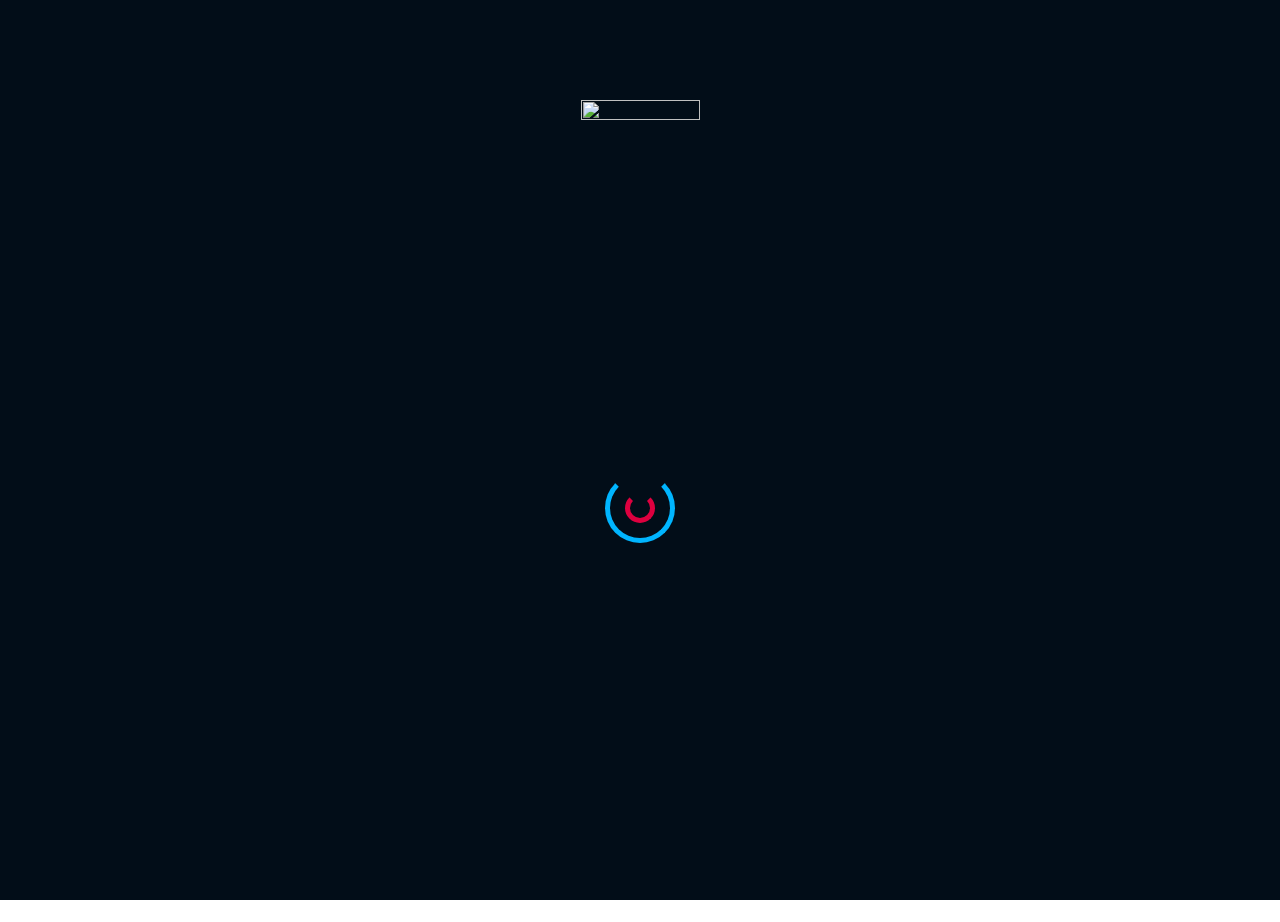
==== index.html @ 86ec6c30 "Font updated" ====
<!DOCTYPE html>
<html lang="en" class="no-js">
<head>
	<!-- Basic need -->
	<title>Midnight Blue</title>
	<meta charset="UTF-8">
	<meta name="description" content="">
	<meta name="keywords" content="">
	<meta name="author" content="">
	<link rel="profile" href="#">

    <!--Google Font-->
    <link rel="stylesheet" href='http://fonts.googleapis.com/css?family=Dosis:400,700,500|Nunito:300,400,600' />
	<!-- Mobile specific meta -->
	<meta name=viewport content="width=device-width, initial-scale=1">
	<meta name="format-detection" content="telephone-no">
	<!-- CSS files -->
	<link rel="stylesheet" href="css/plugins.css">
	<link rel="stylesheet" href="css/style.css">
	<style type="text/css">
		@font-face {
		  font-family: Dosis;
		  src: url('fonts/Dosis/Dosis-Regular.ttf') format('truetype');
		}
		body {
			font-family: Dosis;
		}
	</style>
</head>
<body>
<!--preloading-->
<div id="preloader">
    <img class="logo" src="images/logo1.svg" alt="" width="119" height="58">
    <div id="status">
        <span></span>
        <span></span>
    </div>
</div>
<!--end of preloading-->
<div class="page-single-2">
	<div class="container">
		<div class="row ipad-width">
			<div class="left-content">
				<a href="index.html"><img class="md-logo" src="images/logo1.svg" alt="" width="119" height="58"></a>
				<h1>Coming on Oct 01, 2020</h1>
				<div class="row">
					<div  class="col-md-6 col-sm-12 col-xs-12">
						<div class="coming-ct">
							<div id="clockdiv" class="time">
								<div class="it-time">
									<span style="color: white" id="days" class="days"></span><br>
									<p style="color: #00b5ff;font-weight: bold;font-family: 'Dosis';">days</p>
								</div>
								
								<div class="it-time">
									<span style="color: white" id="hours" class="hours"></span><br>		
									<p style="color: #00b5ff;font-weight: bold;font-family: 'Dosis';">hours</p>
								</div>
								<div class="it-time">
									<span style="color: white" id="minutes" class="minutes">				
									</span><br>	
									<p style="color: #00b5ff;font-weight: bold;font-family: 'Dosis';">Minutes</p>
								</div>
								<div class="it-time">
									<span style="color: white" id="seconds" class="seconds">							
									</span><br>
									<p style="color: #00b5ff;font-weight: bold;font-family: 'Dosis';">Seconds</p>
								</div>
							</div>	
						</div>
						<!-- <h3>Nofication me</h3>
						<form action="#">
							<input class="email" type="text" placeholder="Enter your email">
							<input class="redbtn" type="submit" placeholder="subscribe">
						</form> -->
					</div>
					<div class="col-md-6 col-sm-12 col-xs-12">
						<img class="cm-img" src="images/uploads/cm-img.png" alt="" >
					</div>
				</div>
				
			</div>
		</div>
	</div>
</div>
<script src="js/jquery.js"></script>
<script src="js/plugins.js"></script>
<script src="js/plugins2.js"></script>
<script src="js/custom.js"></script>
</body>
</html>
---- css/style.css ----
/* ---------------- TABLE OF CONTENT ----------------------
	-----------------------------------------------------------
	-----------------------------------------------------------


	0. FRAMEWORK

	1. BASE
	   1.1. BASE
	   1.2. TYPOGRAPHY

	2. COMPONENT
	   2.1. PLUGINS
	   2.2. COMMON
	   2.3. MODULES

	3. SKELETON
	   3.1. PAGE
	   3.2. HEADER
	   3.3. FOOTER


	-----------------------------------------------------------
	-----------------------------------------------------------
------------------- END TABLE OF CONTENT ------------------*/
/* I. FRAMEWORK
***********************/
/*!
 * Bootstrap v3.3.5 (http://getbootstrap.com)
 * Copyright 2011-2015 Twitter, Inc.
 * Licensed under MIT (https://github.com/twbs/bootstrap/blob/master/LICENSE)
 */
/*! Source: https://github.com/h5bp/html5-boilerplate/blob/master/src/css/main.css */
@media print {
  *,
  *:before,
  *:after {
    background: transparent !important;
    color: #000 !important;
    box-shadow: none !important;
    text-shadow: none !important;
  }
  a,
  a:visited {
    text-decoration: underline;
  }
  a[href]:after {
    content: " (" attr(href) ")";
  }
  abbr[title]:after {
    content: " (" attr(title) ")";
  }
  a[href^="#"]:after,
  a[href^="javascript:"]:after {
    content: "";
  }
  pre,
  blockquote {
    border: 1px solid #999;
    page-break-inside: avoid;
  }
  thead {
    display: table-header-group;
  }
  tr,
  img {
    page-break-inside: avoid;
  }
  img {
    max-width: 100% !important;
  }
  p,
  h2,
  h3 {
    orphans: 3;
    widows: 3;
  }
  h2,
  h3 {
    page-break-after: avoid;
  }
  .navbar {
    display: none;
  }
  .btn > .caret,
  .dropup > .btn > .caret {
    border-top-color: #000 !important;
  }
  .label {
    border: 1px solid #000;
  }
  .table {
    border-collapse: collapse !important;
  }
  .table td,
  .table th {
    background-color: #fff !important;
  }
  .table-bordered th,
  .table-bordered td {
    border: 1px solid #ddd !important;
  }
}
.container {
  margin-right: auto;
  margin-left: auto;
  padding-left: 15px;
  padding-right: 15px;
}
@media (min-width: 768px) {
  .container {
    width: 750px;
  }
}
@media (min-width: 992px) {
  .container {
    width: 970px;
  }
}
@media (min-width: 1200px) {
  .container {
    width: 1170px;
  }
}
.container-fluid {
  margin-right: auto;
  margin-left: auto;
  padding-left: 15px;
  padding-right: 15px;
}
.row {
  margin-left: -15px;
  margin-right: -15px;
}
.col-xs-1, .col-sm-1, .col-md-1, .col-lg-1, .col-xs-2, .col-sm-2, .col-md-2, .col-lg-2, .col-xs-3, .col-sm-3, .col-md-3, .col-lg-3, .col-xs-4, .col-sm-4, .col-md-4, .col-lg-4, .col-xs-5, .col-sm-5, .col-md-5, .col-lg-5, .col-xs-6, .col-sm-6, .col-md-6, .col-lg-6, .col-xs-7, .col-sm-7, .col-md-7, .col-lg-7, .col-xs-8, .col-sm-8, .col-md-8, .col-lg-8, .col-xs-9, .col-sm-9, .col-md-9, .col-lg-9, .col-xs-10, .col-sm-10, .col-md-10, .col-lg-10, .col-xs-11, .col-sm-11, .col-md-11, .col-lg-11, .col-xs-12, .col-sm-12, .col-md-12, .col-lg-12 {
  position: relative;
  min-height: 1px;
  padding-left: 15px;
  padding-right: 15px;
}
.col-xs-1, .col-xs-2, .col-xs-3, .col-xs-4, .col-xs-5, .col-xs-6, .col-xs-7, .col-xs-8, .col-xs-9, .col-xs-10, .col-xs-11, .col-xs-12 {
  float: left;
}
.col-xs-12 {
  width: 100%;
}
.col-xs-11 {
  width: 91.66666667%;
}
.col-xs-10 {
  width: 83.33333333%;
}
.col-xs-9 {
  width: 75%;
}
.col-xs-8 {
  width: 66.66666667%;
}
.col-xs-7 {
  width: 58.33333333%;
}
.col-xs-6 {
  width: 50%;
}
.col-xs-5 {
  width: 41.66666667%;
}
.col-xs-4 {
  width: 33.33333333%;
}
.col-xs-3 {
  width: 25%;
}
.col-xs-2 {
  width: 16.66666667%;
}
.col-xs-1 {
  width: 8.33333333%;
}
.col-xs-pull-12 {
  right: 100%;
}
.col-xs-pull-11 {
  right: 91.66666667%;
}
.col-xs-pull-10 {
  right: 83.33333333%;
}
.col-xs-pull-9 {
  right: 75%;
}
.col-xs-pull-8 {
  right: 66.66666667%;
}
.col-xs-pull-7 {
  right: 58.33333333%;
}
.col-xs-pull-6 {
  right: 50%;
}
.col-xs-pull-5 {
  right: 41.66666667%;
}
.col-xs-pull-4 {
  right: 33.33333333%;
}
.col-xs-pull-3 {
  right: 25%;
}
.col-xs-pull-2 {
  right: 16.66666667%;
}
.col-xs-pull-1 {
  right: 8.33333333%;
}
.col-xs-pull-0 {
  right: auto;
}
.col-xs-push-12 {
  left: 100%;
}
.col-xs-push-11 {
  left: 91.66666667%;
}
.col-xs-push-10 {
  left: 83.33333333%;
}
.col-xs-push-9 {
  left: 75%;
}
.col-xs-push-8 {
  left: 66.66666667%;
}
.col-xs-push-7 {
  left: 58.33333333%;
}
.col-xs-push-6 {
  left: 50%;
}
.col-xs-push-5 {
  left: 41.66666667%;
}
.col-xs-push-4 {
  left: 33.33333333%;
}
.col-xs-push-3 {
  left: 25%;
}
.col-xs-push-2 {
  left: 16.66666667%;
}
.col-xs-push-1 {
  left: 8.33333333%;
}
.col-xs-push-0 {
  left: auto;
}
.col-xs-offset-12 {
  margin-left: 100%;
}
.col-xs-offset-11 {
  margin-left: 91.66666667%;
}
.col-xs-offset-10 {
  margin-left: 83.33333333%;
}
.col-xs-offset-9 {
  margin-left: 75%;
}
.col-xs-offset-8 {
  margin-left: 66.66666667%;
}
.col-xs-offset-7 {
  margin-left: 58.33333333%;
}
.col-xs-offset-6 {
  margin-left: 50%;
}
.col-xs-offset-5 {
  margin-left: 41.66666667%;
}
.col-xs-offset-4 {
  margin-left: 33.33333333%;
}
.col-xs-offset-3 {
  margin-left: 25%;
}
.col-xs-offset-2 {
  margin-left: 16.66666667%;
}
.col-xs-offset-1 {
  margin-left: 8.33333333%;
}
.col-xs-offset-0 {
  margin-left: 0%;
}
@media (min-width: 768px) {
  .col-sm-1, .col-sm-2, .col-sm-3, .col-sm-4, .col-sm-5, .col-sm-6, .col-sm-7, .col-sm-8, .col-sm-9, .col-sm-10, .col-sm-11, .col-sm-12 {
    float: left;
  }
  .col-sm-12 {
    width: 100%;
  }
  .col-sm-11 {
    width: 91.66666667%;
  }
  .col-sm-10 {
    width: 83.33333333%;
  }
  .col-sm-9 {
    width: 75%;
  }
  .col-sm-8 {
    width: 66.66666667%;
  }
  .col-sm-7 {
    width: 58.33333333%;
  }
  .col-sm-6 {
    width: 50%;
  }
  .col-sm-5 {
    width: 41.66666667%;
  }
  .col-sm-4 {
    width: 33.33333333%;
  }
  .col-sm-3 {
    width: 25%;
  }
  .col-sm-2 {
    width: 16.66666667%;
  }
  .col-sm-1 {
    width: 8.33333333%;
  }
  .col-sm-pull-12 {
    right: 100%;
  }
  .col-sm-pull-11 {
    right: 91.66666667%;
  }
  .col-sm-pull-10 {
    right: 83.33333333%;
  }
  .col-sm-pull-9 {
    right: 75%;
  }
  .col-sm-pull-8 {
    right: 66.66666667%;
  }
  .col-sm-pull-7 {
    right: 58.33333333%;
  }
  .col-sm-pull-6 {
    right: 50%;
  }
  .col-sm-pull-5 {
    right: 41.66666667%;
  }
  .col-sm-pull-4 {
    right: 33.33333333%;
  }
  .col-sm-pull-3 {
    right: 25%;
  }
  .col-sm-pull-2 {
    right: 16.66666667%;
  }
  .col-sm-pull-1 {
    right: 8.33333333%;
  }
  .col-sm-pull-0 {
    right: auto;
  }
  .col-sm-push-12 {
    left: 100%;
  }
  .col-sm-push-11 {
    left: 91.66666667%;
  }
  .col-sm-push-10 {
    left: 83.33333333%;
  }
  .col-sm-push-9 {
    left: 75%;
  }
  .col-sm-push-8 {
    left: 66.66666667%;
  }
  .col-sm-push-7 {
    left: 58.33333333%;
  }
  .col-sm-push-6 {
    left: 50%;
  }
  .col-sm-push-5 {
    left: 41.66666667%;
  }
  .col-sm-push-4 {
    left: 33.33333333%;
  }
  .col-sm-push-3 {
    left: 25%;
  }
  .col-sm-push-2 {
    left: 16.66666667%;
  }
  .col-sm-push-1 {
    left: 8.33333333%;
  }
  .col-sm-push-0 {
    left: auto;
  }
  .col-sm-offset-12 {
    margin-left: 100%;
  }
  .col-sm-offset-11 {
    margin-left: 91.66666667%;
  }
  .col-sm-offset-10 {
    margin-left: 83.33333333%;
  }
  .col-sm-offset-9 {
    margin-left: 75%;
  }
  .col-sm-offset-8 {
    margin-left: 66.66666667%;
  }
  .col-sm-offset-7 {
    margin-left: 58.33333333%;
  }
  .col-sm-offset-6 {
    margin-left: 50%;
  }
  .col-sm-offset-5 {
    margin-left: 41.66666667%;
  }
  .col-sm-offset-4 {
    margin-left: 33.33333333%;
  }
  .col-sm-offset-3 {
    margin-left: 25%;
  }
  .col-sm-offset-2 {
    margin-left: 16.66666667%;
  }
  .col-sm-offset-1 {
    margin-left: 8.33333333%;
  }
  .col-sm-offset-0 {
    margin-left: 0%;
  }
}
@media (min-width: 992px) {
  .col-md-1, .col-md-2, .col-md-3, .col-md-4, .col-md-5, .col-md-6, .col-md-7, .col-md-8, .col-md-9, .col-md-10, .col-md-11, .col-md-12 {
    float: left;
  }
  .col-md-12 {
    width: 100%;
  }
  .col-md-11 {
    width: 91.66666667%;
  }
  .col-md-10 {
    width: 83.33333333%;
  }
  .col-md-9 {
    width: 75%;
  }
  .col-md-8 {
    width: 66.66666667%;
  }
  .col-md-7 {
    width: 58.33333333%;
  }
  .col-md-6 {
    width: 50%;
  }
  .col-md-5 {
    width: 41.66666667%;
  }
  .col-md-4 {
    width: 33.33333333%;
  }
  .col-md-3 {
    width: 25%;
  }
  .col-md-2 {
    width: 16.66666667%;
  }
  .col-md-1 {
    width: 8.33333333%;
  }
  .col-md-pull-12 {
    right: 100%;
  }
  .col-md-pull-11 {
    right: 91.66666667%;
  }
  .col-md-pull-10 {
    right: 83.33333333%;
  }
  .col-md-pull-9 {
    right: 75%;
  }
  .col-md-pull-8 {
    right: 66.66666667%;
  }
  .col-md-pull-7 {
    right: 58.33333333%;
  }
  .col-md-pull-6 {
    right: 50%;
  }
  .col-md-pull-5 {
    right: 41.66666667%;
  }
  .col-md-pull-4 {
    right: 33.33333333%;
  }
  .col-md-pull-3 {
    right: 25%;
  }
  .col-md-pull-2 {
    right: 16.66666667%;
  }
  .col-md-pull-1 {
    right: 8.33333333%;
  }
  .col-md-pull-0 {
    right: auto;
  }
  .col-md-push-12 {
    left: 100%;
  }
  .col-md-push-11 {
    left: 91.66666667%;
  }
  .col-md-push-10 {
    left: 83.33333333%;
  }
  .col-md-push-9 {
    left: 75%;
  }
  .col-md-push-8 {
    left: 66.66666667%;
  }
  .col-md-push-7 {
    left: 58.33333333%;
  }
  .col-md-push-6 {
    left: 50%;
  }
  .col-md-push-5 {
    left: 41.66666667%;
  }
  .col-md-push-4 {
    left: 33.33333333%;
  }
  .col-md-push-3 {
    left: 25%;
  }
  .col-md-push-2 {
    left: 16.66666667%;
  }
  .col-md-push-1 {
    left: 8.33333333%;
  }
  .col-md-push-0 {
    left: auto;
  }
  .col-md-offset-12 {
    margin-left: 100%;
  }
  .col-md-offset-11 {
    margin-left: 91.66666667%;
  }
  .col-md-offset-10 {
    margin-left: 83.33333333%;
  }
  .col-md-offset-9 {
    margin-left: 75%;
  }
  .col-md-offset-8 {
    margin-left: 66.66666667%;
  }
  .col-md-offset-7 {
    margin-left: 58.33333333%;
  }
  .col-md-offset-6 {
    margin-left: 50%;
  }
  .col-md-offset-5 {
    margin-left: 41.66666667%;
  }
  .col-md-offset-4 {
    margin-left: 33.33333333%;
  }
  .col-md-offset-3 {
    margin-left: 25%;
  }
  .col-md-offset-2 {
    margin-left: 16.66666667%;
  }
  .col-md-offset-1 {
    margin-left: 8.33333333%;
  }
  .col-md-offset-0 {
    margin-left: 0%;
  }
}
@media (min-width: 1200px) {
  .col-lg-1, .col-lg-2, .col-lg-3, .col-lg-4, .col-lg-5, .col-lg-6, .col-lg-7, .col-lg-8, .col-lg-9, .col-lg-10, .col-lg-11, .col-lg-12 {
    float: left;
  }
  .col-lg-12 {
    width: 100%;
  }
  .col-lg-11 {
    width: 91.66666667%;
  }
  .col-lg-10 {
    width: 83.33333333%;
  }
  .col-lg-9 {
    width: 75%;
  }
  .col-lg-8 {
    width: 66.66666667%;
  }
  .col-lg-7 {
    width: 58.33333333%;
  }
  .col-lg-6 {
    width: 50%;
  }
  .col-lg-5 {
    width: 41.66666667%;
  }
  .col-lg-4 {
    width: 33.33333333%;
  }
  .col-lg-3 {
    width: 25%;
  }
  .col-lg-2 {
    width: 16.66666667%;
  }
  .col-lg-1 {
    width: 8.33333333%;
  }
  .col-lg-pull-12 {
    right: 100%;
  }
  .col-lg-pull-11 {
    right: 91.66666667%;
  }
  .col-lg-pull-10 {
    right: 83.33333333%;
  }
  .col-lg-pull-9 {
    right: 75%;
  }
  .col-lg-pull-8 {
    right: 66.66666667%;
  }
  .col-lg-pull-7 {
    right: 58.33333333%;
  }
  .col-lg-pull-6 {
    right: 50%;
  }
  .col-lg-pull-5 {
    right: 41.66666667%;
  }
  .col-lg-pull-4 {
    right: 33.33333333%;
  }
  .col-lg-pull-3 {
    right: 25%;
  }
  .col-lg-pull-2 {
    right: 16.66666667%;
  }
  .col-lg-pull-1 {
    right: 8.33333333%;
  }
  .col-lg-pull-0 {
    right: auto;
  }
  .col-lg-push-12 {
    left: 100%;
  }
  .col-lg-push-11 {
    left: 91.66666667%;
  }
  .col-lg-push-10 {
    left: 83.33333333%;
  }
  .col-lg-push-9 {
    left: 75%;
  }
  .col-lg-push-8 {
    left: 66.66666667%;
  }
  .col-lg-push-7 {
    left: 58.33333333%;
  }
  .col-lg-push-6 {
    left: 50%;
  }
  .col-lg-push-5 {
    left: 41.66666667%;
  }
  .col-lg-push-4 {
    left: 33.33333333%;
  }
  .col-lg-push-3 {
    left: 25%;
  }
  .col-lg-push-2 {
    left: 16.66666667%;
  }
  .col-lg-push-1 {
    left: 8.33333333%;
  }
  .col-lg-push-0 {
    left: auto;
  }
  .col-lg-offset-12 {
    margin-left: 100%;
  }
  .col-lg-offset-11 {
    margin-left: 91.66666667%;
  }
  .col-lg-offset-10 {
    margin-left: 83.33333333%;
  }
  .col-lg-offset-9 {
    margin-left: 75%;
  }
  .col-lg-offset-8 {
    margin-left: 66.66666667%;
  }
  .col-lg-offset-7 {
    margin-left: 58.33333333%;
  }
  .col-lg-offset-6 {
    margin-left: 50%;
  }
  .col-lg-offset-5 {
    margin-left: 41.66666667%;
  }
  .col-lg-offset-4 {
    margin-left: 33.33333333%;
  }
  .col-lg-offset-3 {
    margin-left: 25%;
  }
  .col-lg-offset-2 {
    margin-left: 16.66666667%;
  }
  .col-lg-offset-1 {
    margin-left: 8.33333333%;
  }
  .col-lg-offset-0 {
    margin-left: 0%;
  }
}
table {
  background-color: transparent;
}
caption {
  padding-top: 8px;
  padding-bottom: 8px;
  color: #777777;
  text-align: left;
}
th {
  text-align: left;
}
.table {
  width: 100%;
  max-width: 100%;
  margin-bottom: 20px;
}
.table > thead > tr > th,
.table > tbody > tr > th,
.table > tfoot > tr > th,
.table > thead > tr > td,
.table > tbody > tr > td,
.table > tfoot > tr > td {
  padding: 8px;
  line-height: 1.42857143;
  vertical-align: top;
  border-top: 1px solid #ddd;
}
.table > thead > tr > th {
  vertical-align: bottom;
  border-bottom: 2px solid #ddd;
}
.table > caption + thead > tr:first-child > th,
.table > colgroup + thead > tr:first-child > th,
.table > thead:first-child > tr:first-child > th,
.table > caption + thead > tr:first-child > td,
.table > colgroup + thead > tr:first-child > td,
.table > thead:first-child > tr:first-child > td {
  border-top: 0;
}
.table > tbody + tbody {
  border-top: 2px solid #ddd;
}
.table .table {
  background-color: #06121e;
}
.table-condensed > thead > tr > th,
.table-condensed > tbody > tr > th,
.table-condensed > tfoot > tr > th,
.table-condensed > thead > tr > td,
.table-condensed > tbody > tr > td,
.table-condensed > tfoot > tr > td {
  padding: 5px;
}
.table-bordered {
  border: 1px solid #ddd;
}
.table-bordered > thead > tr > th,
.table-bordered > tbody > tr > th,
.table-bordered > tfoot > tr > th,
.table-bordered > thead > tr > td,
.table-bordered > tbody > tr > td,
.table-bordered > tfoot > tr > td {
  border: 1px solid #ddd;
}
.table-bordered > thead > tr > th,
.table-bordered > thead > tr > td {
  border-bottom-width: 2px;
}
.table-striped > tbody > tr:nth-of-type(odd) {
  background-color: #f9f9f9;
}
.table-hover > tbody > tr:hover {
  background-color: #f5f5f5;
}
table col[class*="col-"] {
  position: static;
  float: none;
  display: table-column;
}
table td[class*="col-"],
table th[class*="col-"] {
  position: static;
  float: none;
  display: table-cell;
}
.table > thead > tr > td.active,
.table > tbody > tr > td.active,
.table > tfoot > tr > td.active,
.table > thead > tr > th.active,
.table > tbody > tr > th.active,
.table > tfoot > tr > th.active,
.table > thead > tr.active > td,
.table > tbody > tr.active > td,
.table > tfoot > tr.active > td,
.table > thead > tr.active > th,
.table > tbody > tr.active > th,
.table > tfoot > tr.active > th {
  background-color: #f5f5f5;
}
.table-hover > tbody > tr > td.active:hover,
.table-hover > tbody > tr > th.active:hover,
.table-hover > tbody > tr.active:hover > td,
.table-hover > tbody > tr:hover > .active,
.table-hover > tbody > tr.active:hover > th {
  background-color: #e8e8e8;
}
.table > thead > tr > td.success,
.table > tbody > tr > td.success,
.table > tfoot > tr > td.success,
.table > thead > tr > th.success,
.table > tbody > tr > th.success,
.table > tfoot > tr > th.success,
.table > thead > tr.success > td,
.table > tbody > tr.success > td,
.table > tfoot > tr.success > td,
.table > thead > tr.success > th,
.table > tbody > tr.success > th,
.table > tfoot > tr.success > th {
  background-color: #dff0d8;
}
.table-hover > tbody > tr > td.success:hover,
.table-hover > tbody > tr > th.success:hover,
.table-hover > tbody > tr.success:hover > td,
.table-hover > tbody > tr:hover > .success,
.table-hover > tbody > tr.success:hover > th {
  background-color: #d0e9c6;
}
.table > thead > tr > td.info,
.table > tbody > tr > td.info,
.table > tfoot > tr > td.info,
.table > thead > tr > th.info,
.table > tbody > tr > th.info,
.table > tfoot > tr > th.info,
.table > thead > tr.info > td,
.table > tbody > tr.info > td,
.table > tfoot > tr.info > td,
.table > thead > tr.info > th,
.table > tbody > tr.info > th,
.table > tfoot > tr.info > th {
  background-color: #d9edf7;
}
.table-hover > tbody > tr > td.info:hover,
.table-hover > tbody > tr > th.info:hover,
.table-hover > tbody > tr.info:hover > td,
.table-hover > tbody > tr:hover > .info,
.table-hover > tbody > tr.info:hover > th {
  background-color: #c4e3f3;
}
.table > thead > tr > td.warning,
.table > tbody > tr > td.warning,
.table > tfoot > tr > td.warning,
.table > thead > tr > th.warning,
.table > tbody > tr > th.warning,
.table > tfoot > tr > th.warning,
.table > thead > tr.warning > td,
.table > tbody > tr.warning > td,
.table > tfoot > tr.warning > td,
.table > thead > tr.warning > th,
.table > tbody > tr.warning > th,
.table > tfoot > tr.warning > th {
  background-color: #fcf8e3;
}
.table-hover > tbody > tr > td.warning:hover,
.table-hover > tbody > tr > th.warning:hover,
.table-hover > tbody > tr.warning:hover > td,
.table-hover > tbody > tr:hover > .warning,
.table-hover > tbody > tr.warning:hover > th {
  background-color: #faf2cc;
}
.table > thead > tr > td.danger,
.table > tbody > tr > td.danger,
.table > tfoot > tr > td.danger,
.table > thead > tr > th.danger,
.table > tbody > tr > th.danger,
.table > tfoot > tr > th.danger,
.table > thead > tr.danger > td,
.table > tbody > tr.danger > td,
.table > tfoot > tr.danger > td,
.table > thead > tr.danger > th,
.table > tbody > tr.danger > th,
.table > tfoot > tr.danger > th {
  background-color: #f2dede;
}
.table-hover > tbody > tr > td.danger:hover,
.table-hover > tbody > tr > th.danger:hover,
.table-hover > tbody > tr.danger:hover > td,
.table-hover > tbody > tr:hover > .danger,
.table-hover > tbody > tr.danger:hover > th {
  background-color: #ebcccc;
}
.table-responsive {
  overflow-x: auto;
  min-height: 0.01%;
}
@media screen and (max-width: 767px) {
  .table-responsive {
    width: 100%;
    margin-bottom: 15px;
    overflow-y: hidden;
    -ms-overflow-style: -ms-autohiding-scrollbar;
    border: 1px solid #ddd;
  }
  .table-responsive > .table {
    margin-bottom: 0;
  }
  .table-responsive > .table > thead > tr > th,
  .table-responsive > .table > tbody > tr > th,
  .table-responsive > .table > tfoot > tr > th,
  .table-responsive > .table > thead > tr > td,
  .table-responsive > .table > tbody > tr > td,
  .table-responsive > .table > tfoot > tr > td {
    white-space: nowrap;
  }
  .table-responsive > .table-bordered {
    border: 0;
  }
  .table-responsive > .table-bordered > thead > tr > th:first-child,
  .table-responsive > .table-bordered > tbody > tr > th:first-child,
  .table-responsive > .table-bordered > tfoot > tr > th:first-child,
  .table-responsive > .table-bordered > thead > tr > td:first-child,
  .table-responsive > .table-bordered > tbody > tr > td:first-child,
  .table-responsive > .table-bordered > tfoot > tr > td:first-child {
    border-left: 0;
  }
  .table-responsive > .table-bordered > thead > tr > th:last-child,
  .table-responsive > .table-bordered > tbody > tr > th:last-child,
  .table-responsive > .table-bordered > tfoot > tr > th:last-child,
  .table-responsive > .table-bordered > thead > tr > td:last-child,
  .table-responsive > .table-bordered > tbody > tr > td:last-child,
  .table-responsive > .table-bordered > tfoot > tr > td:last-child {
    border-right: 0;
  }
  .table-responsive > .table-bordered > tbody > tr:last-child > th,
  .table-responsive > .table-bordered > tfoot > tr:last-child > th,
  .table-responsive > .table-bordered > tbody > tr:last-child > td,
  .table-responsive > .table-bordered > tfoot > tr:last-child > td {
    border-bottom: 0;
  }
}
fieldset {
  padding: 0;
  margin: 0;
  border: 0;
  min-width: 0;
}
legend {
  display: block;
  width: 100%;
  padding: 0;
  margin-bottom: 20px;
  font-size: 21px;
  line-height: inherit;
  color: #333333;
  border: 0;
  border-bottom: 1px solid #e5e5e5;
}
label {
  display: inline-block;
  max-width: 100%;
  margin-bottom: 5px;
  font-weight: bold;
}
input[type="search"] {
  -ms-box-sizing: border-box;
  -moz-box-sizing: border-box;
  -webkit-box-sizing: border-box;
  box-sizing: border-box;
}
input[type="radio"],
input[type="checkbox"] {
  margin: 4px 0 0;
  margin-top: 1px \9;
  line-height: normal;
}
input[type="file"] {
  display: block;
}
input[type="range"] {
  display: block;
  width: 100%;
}
select[multiple],
select[size] {
  height: auto;
}
input[type="file"]:focus,
input[type="radio"]:focus,
input[type="checkbox"]:focus {
  outline: thin dotted;
  outline: 5px auto -webkit-focus-ring-color;
  outline-offset: -2px;
}
output {
  display: block;
  padding-top: 7px;
  font-size: 14px;
  line-height: 1.42857143;
  color: #555555;
}
select,
textarea,
input[type="text"],
input[type="password"],
input[type="datetime"],
input[type="datetime-local"],
input[type="date"],
input[type="month"],
input[type="time"],
input[type="week"],
input[type="number"],
input[type="email"],
input[type="url"],
input[type="search"],
input[type="tel"],
input[type="color"],
.form-control {
  display: block;
  width: 100%;
  height: 34px;
  padding: 6px 12px;
  font-size: 14px;
  line-height: 1.42857143;
  color: #555555;
  background-color: #fff;
  background-image: none;
  border: 1px solid #aaa;
  -webkit-transition: border-color ease-in-out .15s, box-shadow ease-in-out .15s;
  -o-transition: border-color ease-in-out .15s, box-shadow ease-in-out .15s;
  transition: border-color ease-in-out .15s, box-shadow ease-in-out .15s;
  -webkit-transition: border-color ease-in-out .15s, box-shadow ease-in-out .15s 0.3s ease-out;
  -moz-transition: border-color ease-in-out .15s, box-shadow ease-in-out .15s 0.3s ease-out;
  -o-transition: border-color ease-in-out .15s, box-shadow ease-in-out .15s 0.3s ease-out;
  transition: border-color ease-in-out .15s, box-shadow ease-in-out .15s 0.3s ease-out;
}
select:focus,
textarea:focus,
input[type="text"]:focus,
input[type="password"]:focus,
input[type="datetime"]:focus,
input[type="datetime-local"]:focus,
input[type="date"]:focus,
input[type="month"]:focus,
input[type="time"]:focus,
input[type="week"]:focus,
input[type="number"]:focus,
input[type="email"]:focus,
input[type="url"]:focus,
input[type="search"]:focus,
input[type="tel"]:focus,
input[type="color"]:focus,
.form-control:focus {
  border-color: #66afe9;
  outline: 0;
}
select::-moz-placeholder,
textarea::-moz-placeholder,
input[type="text"]::-moz-placeholder,
input[type="password"]::-moz-placeholder,
input[type="datetime"]::-moz-placeholder,
input[type="datetime-local"]::-moz-placeholder,
input[type="date"]::-moz-placeholder,
input[type="month"]::-moz-placeholder,
input[type="time"]::-moz-placeholder,
input[type="week"]::-moz-placeholder,
input[type="number"]::-moz-placeholder,
input[type="email"]::-moz-placeholder,
input[type="url"]::-moz-placeholder,
input[type="search"]::-moz-placeholder,
input[type="tel"]::-moz-placeholder,
input[type="color"]::-moz-placeholder,
.form-control::-moz-placeholder {
  color: #999;
  opacity: 1;
}
select:-ms-input-placeholder,
textarea:-ms-input-placeholder,
input[type="text"]:-ms-input-placeholder,
input[type="password"]:-ms-input-placeholder,
input[type="datetime"]:-ms-input-placeholder,
input[type="datetime-local"]:-ms-input-placeholder,
input[type="date"]:-ms-input-placeholder,
input[type="month"]:-ms-input-placeholder,
input[type="time"]:-ms-input-placeholder,
input[type="week"]:-ms-input-placeholder,
input[type="number"]:-ms-input-placeholder,
input[type="email"]:-ms-input-placeholder,
input[type="url"]:-ms-input-placeholder,
input[type="search"]:-ms-input-placeholder,
input[type="tel"]:-ms-input-placeholder,
input[type="color"]:-ms-input-placeholder,
.form-control:-ms-input-placeholder {
  color: #999;
}
select::-webkit-input-placeholder,
textarea::-webkit-input-placeholder,
input[type="text"]::-webkit-input-placeholder,
input[type="password"]::-webkit-input-placeholder,
input[type="datetime"]::-webkit-input-placeholder,
input[type="datetime-local"]::-webkit-input-placeholder,
input[type="date"]::-webkit-input-placeholder,
input[type="month"]::-webkit-input-placeholder,
input[type="time"]::-webkit-input-placeholder,
input[type="week"]::-webkit-input-placeholder,
input[type="number"]::-webkit-input-placeholder,
input[type="email"]::-webkit-input-placeholder,
input[type="url"]::-webkit-input-placeholder,
input[type="search"]::-webkit-input-placeholder,
input[type="tel"]::-webkit-input-placeholder,
input[type="color"]::-webkit-input-placeholder,
.form-control::-webkit-input-placeholder {
  color: #999;
}
select:-moz-placeholder,
textarea:-moz-placeholder,
input[type="text"]:-moz-placeholder,
input[type="password"]:-moz-placeholder,
input[type="datetime"]:-moz-placeholder,
input[type="datetime-local"]:-moz-placeholder,
input[type="date"]:-moz-placeholder,
input[type="month"]:-moz-placeholder,
input[type="time"]:-moz-placeholder,
input[type="week"]:-moz-placeholder,
input[type="number"]:-moz-placeholder,
input[type="email"]:-moz-placeholder,
input[type="url"]:-moz-placeholder,
input[type="search"]:-moz-placeholder,
input[type="tel"]:-moz-placeholder,
input[type="color"]:-moz-placeholder,
.form-control:-moz-placeholder {
  color: #999;
}
select::-moz-placeholder,
textarea::-moz-placeholder,
input[type="text"]::-moz-placeholder,
input[type="password"]::-moz-placeholder,
input[type="datetime"]::-moz-placeholder,
input[type="datetime-local"]::-moz-placeholder,
input[type="date"]::-moz-placeholder,
input[type="month"]::-moz-placeholder,
input[type="time"]::-moz-placeholder,
input[type="week"]::-moz-placeholder,
input[type="number"]::-moz-placeholder,
input[type="email"]::-moz-placeholder,
input[type="url"]::-moz-placeholder,
input[type="search"]::-moz-placeholder,
input[type="tel"]::-moz-placeholder,
input[type="color"]::-moz-placeholder,
.form-control::-moz-placeholder {
  color: #999;
}
select:-ms-input-placeholder,
textarea:-ms-input-placeholder,
input[type="text"]:-ms-input-placeholder,
input[type="password"]:-ms-input-placeholder,
input[type="datetime"]:-ms-input-placeholder,
input[type="datetime-local"]:-ms-input-placeholder,
input[type="date"]:-ms-input-placeholder,
input[type="month"]:-ms-input-placeholder,
input[type="time"]:-ms-input-placeholder,
input[type="week"]:-ms-input-placeholder,
input[type="number"]:-ms-input-placeholder,
input[type="email"]:-ms-input-placeholder,
input[type="url"]:-ms-input-placeholder,
input[type="search"]:-ms-input-placeholder,
input[type="tel"]:-ms-input-placeholder,
input[type="color"]:-ms-input-placeholder,
.form-control:-ms-input-placeholder {
  color: #999;
}
select::-webkit-input-placeholder,
textarea::-webkit-input-placeholder,
input[type="text"]::-webkit-input-placeholder,
input[type="password"]::-webkit-input-placeholder,
input[type="datetime"]::-webkit-input-placeholder,
input[type="datetime-local"]::-webkit-input-placeholder,
input[type="date"]::-webkit-input-placeholder,
input[type="month"]::-webkit-input-placeholder,
input[type="time"]::-webkit-input-placeholder,
input[type="week"]::-webkit-input-placeholder,
input[type="number"]::-webkit-input-placeholder,
input[type="email"]::-webkit-input-placeholder,
input[type="url"]::-webkit-input-placeholder,
input[type="search"]::-webkit-input-placeholder,
input[type="tel"]::-webkit-input-placeholder,
input[type="color"]::-webkit-input-placeholder,
.form-control::-webkit-input-placeholder {
  color: #999;
}
select[disabled],
textarea[disabled],
input[type="text"][disabled],
input[type="password"][disabled],
input[type="datetime"][disabled],
input[type="datetime-local"][disabled],
input[type="date"][disabled],
input[type="month"][disabled],
input[type="time"][disabled],
input[type="week"][disabled],
input[type="number"][disabled],
input[type="email"][disabled],
input[type="url"][disabled],
input[type="search"][disabled],
input[type="tel"][disabled],
input[type="color"][disabled],
.form-control[disabled],
select[readonly],
textarea[readonly],
input[type="text"][readonly],
input[type="password"][readonly],
input[type="datetime"][readonly],
input[type="datetime-local"][readonly],
input[type="date"][readonly],
input[type="month"][readonly],
input[type="time"][readonly],
input[type="week"][readonly],
input[type="number"][readonly],
input[type="email"][readonly],
input[type="url"][readonly],
input[type="search"][readonly],
input[type="tel"][readonly],
input[type="color"][readonly],
.form-control[readonly],
fieldset[disabled] select,
fieldset[disabled] textarea,
fieldset[disabled] input[type="text"],
fieldset[disabled] input[type="password"],
fieldset[disabled] input[type="datetime"],
fieldset[disabled] input[type="datetime-local"],
fieldset[disabled] input[type="date"],
fieldset[disabled] input[type="month"],
fieldset[disabled] input[type="time"],
fieldset[disabled] input[type="week"],
fieldset[disabled] input[type="number"],
fieldset[disabled] input[type="email"],
fieldset[disabled] input[type="url"],
fieldset[disabled] input[type="search"],
fieldset[disabled] input[type="tel"],
fieldset[disabled] input[type="color"],
fieldset[disabled] .form-control {
  background-color: #eeeeee;
  opacity: 1;
}
select[disabled],
textarea[disabled],
input[type="text"][disabled],
input[type="password"][disabled],
input[type="datetime"][disabled],
input[type="datetime-local"][disabled],
input[type="date"][disabled],
input[type="month"][disabled],
input[type="time"][disabled],
input[type="week"][disabled],
input[type="number"][disabled],
input[type="email"][disabled],
input[type="url"][disabled],
input[type="search"][disabled],
input[type="tel"][disabled],
input[type="color"][disabled],
.form-control[disabled],
fieldset[disabled] select,
fieldset[disabled] textarea,
fieldset[disabled] input[type="text"],
fieldset[disabled] input[type="password"],
fieldset[disabled] input[type="datetime"],
fieldset[disabled] input[type="datetime-local"],
fieldset[disabled] input[type="date"],
fieldset[disabled] input[type="month"],
fieldset[disabled] input[type="time"],
fieldset[disabled] input[type="week"],
fieldset[disabled] input[type="number"],
fieldset[disabled] input[type="email"],
fieldset[disabled] input[type="url"],
fieldset[disabled] input[type="search"],
fieldset[disabled] input[type="tel"],
fieldset[disabled] input[type="color"],
fieldset[disabled] .form-control {
  cursor: not-allowed;
}
textareaselect,
textareatextarea,
textareainput[type="text"],
textareainput[type="password"],
textareainput[type="datetime"],
textareainput[type="datetime-local"],
textareainput[type="date"],
textareainput[type="month"],
textareainput[type="time"],
textareainput[type="week"],
textareainput[type="number"],
textareainput[type="email"],
textareainput[type="url"],
textareainput[type="search"],
textareainput[type="tel"],
textareainput[type="color"],
textarea.form-control {
  height: auto;
}
input[type="search"] {
  -webkit-appearance: none;
}
@media screen and (-webkit-min-device-pixel-ratio: 0) {
  input[type="date"].form-control,
  input[type="time"].form-control,
  input[type="datetime-local"].form-control,
  input[type="month"].form-control {
    line-height: 34px;
  }
  input[type="date"].input-sm,
  input[type="time"].input-sm,
  input[type="datetime-local"].input-sm,
  input[type="month"].input-sm,
  .input-group-sm input[type="date"],
  .input-group-sm input[type="time"],
  .input-group-sm input[type="datetime-local"],
  .input-group-sm input[type="month"] {
    line-height: 30px;
  }
  input[type="date"].input-lg,
  input[type="time"].input-lg,
  input[type="datetime-local"].input-lg,
  input[type="month"].input-lg,
  .input-group-lg input[type="date"],
  .input-group-lg input[type="time"],
  .input-group-lg input[type="datetime-local"],
  .input-group-lg input[type="month"] {
    line-height: 46px;
  }
}
.form-group {
  margin-bottom: 15px;
}
.radio,
.checkbox {
  position: relative;
  display: block;
  margin-top: 10px;
  margin-bottom: 10px;
}
.radio label,
.checkbox label {
  min-height: 20px;
  padding-left: 20px;
  margin-bottom: 0;
  font-weight: normal;
  cursor: pointer;
}
.radio input[type="radio"],
.radio-inline input[type="radio"],
.checkbox input[type="checkbox"],
.checkbox-inline input[type="checkbox"] {
  position: absolute;
  margin-left: -20px;
  margin-top: 4px \9;
}
.radio + .radio,
.checkbox + .checkbox {
  margin-top: -5px;
}
.radio-inline,
.checkbox-inline {
  position: relative;
  display: inline-block;
  padding-left: 20px;
  margin-bottom: 0;
  vertical-align: middle;
  font-weight: normal;
  cursor: pointer;
}
.radio-inline + .radio-inline,
.checkbox-inline + .checkbox-inline {
  margin-top: 0;
  margin-left: 10px;
}
input[type="radio"][disabled],
input[type="checkbox"][disabled],
input[type="radio"].disabled,
input[type="checkbox"].disabled,
fieldset[disabled] input[type="radio"],
fieldset[disabled] input[type="checkbox"] {
  cursor: not-allowed;
}
.radio-inline.disabled,
.checkbox-inline.disabled,
fieldset[disabled] .radio-inline,
fieldset[disabled] .checkbox-inline {
  cursor: not-allowed;
}
.radio.disabled label,
.checkbox.disabled label,
fieldset[disabled] .radio label,
fieldset[disabled] .checkbox label {
  cursor: not-allowed;
}
.form-control-static {
  padding-top: 7px;
  padding-bottom: 7px;
  margin-bottom: 0;
  min-height: 34px;
}
.form-control-static.input-lg,
.form-control-static.input-sm {
  padding-left: 0;
  padding-right: 0;
}
.input-sm {
  height: 30px;
  padding: 5px 10px;
  font-size: 12px;
  line-height: 1.5;
  border-radius: 0;
}
select.input-sm {
  height: 30px;
  line-height: 30px;
}
textarea.input-sm,
select[multiple].input-sm {
  height: auto;
}
.form-group-sm .form-control {
  height: 30px;
  padding: 5px 10px;
  font-size: 12px;
  line-height: 1.5;
  border-radius: 0;
}
.form-group-sm select.form-control {
  height: 30px;
  line-height: 30px;
}
.form-group-sm textarea.form-control,
.form-group-sm select[multiple].form-control {
  height: auto;
}
.form-group-sm .form-control-static {
  height: 30px;
  min-height: 32px;
  padding: 6px 10px;
  font-size: 12px;
  line-height: 1.5;
}
.input-lg {
  height: 46px;
  padding: 10px 16px;
  font-size: 18px;
  line-height: 1.3333333;
  border-radius: 0;
}
select.input-lg {
  height: 46px;
  line-height: 46px;
}
textarea.input-lg,
select[multiple].input-lg {
  height: auto;
}
.form-group-lg .form-control {
  height: 46px;
  padding: 10px 16px;
  font-size: 18px;
  line-height: 1.3333333;
  border-radius: 0;
}
.form-group-lg select.form-control {
  height: 46px;
  line-height: 46px;
}
.form-group-lg textarea.form-control,
.form-group-lg select[multiple].form-control {
  height: auto;
}
.form-group-lg .form-control-static {
  height: 46px;
  min-height: 38px;
  padding: 11px 16px;
  font-size: 18px;
  line-height: 1.3333333;
}
.has-feedback {
  position: relative;
}
.has-feedback .form-control {
  padding-right: 42.5px;
}
.form-control-feedback {
  position: absolute;
  top: 0;
  right: 0;
  z-index: 2;
  display: block;
  width: 34px;
  height: 34px;
  line-height: 34px;
  text-align: center;
  pointer-events: none;
}
.input-lg + .form-control-feedback,
.input-group-lg + .form-control-feedback,
.form-group-lg .form-control + .form-control-feedback {
  width: 46px;
  height: 46px;
  line-height: 46px;
}
.input-sm + .form-control-feedback,
.input-group-sm + .form-control-feedback,
.form-group-sm .form-control + .form-control-feedback {
  width: 30px;
  height: 30px;
  line-height: 30px;
}
.has-success .help-block,
.has-success .control-label,
.has-success .radio,
.has-success .checkbox,
.has-success .radio-inline,
.has-success .checkbox-inline,
.has-success.radio label,
.has-success.checkbox label,
.has-success.radio-inline label,
.has-success.checkbox-inline label {
  color: #3c763d;
}
.has-success .form-control {
  border-color: #3c763d;
  -webkit-box-shadow: inset 0 1px 1px rgba(0, 0, 0, 0.075);
  -moz-box-shadow: inset 0 1px 1px rgba(0, 0, 0, 0.075);
  box-shadow: inset 0 1px 1px rgba(0, 0, 0, 0.075);
}
.has-success .form-control:focus {
  border-color: #2b542c;
  -webkit-box-shadow: inset 0 1px 1px rgba(0, 0, 0, 0.075), 0 0 6px #67b168;
  -moz-box-shadow: inset 0 1px 1px rgba(0, 0, 0, 0.075), 0 0 6px #67b168;
  box-shadow: inset 0 1px 1px rgba(0, 0, 0, 0.075), 0 0 6px #67b168;
}
.has-success .input-group-addon {
  color: #3c763d;
  border-color: #3c763d;
  background-color: #dff0d8;
}
.has-success .form-control-feedback {
  color: #3c763d;
}
.has-warning .help-block,
.has-warning .control-label,
.has-warning .radio,
.has-warning .checkbox,
.has-warning .radio-inline,
.has-warning .checkbox-inline,
.has-warning.radio label,
.has-warning.checkbox label,
.has-warning.radio-inline label,
.has-warning.checkbox-inline label {
  color: #8a6d3b;
}
.has-warning .form-control {
  border-color: #8a6d3b;
  -webkit-box-shadow: inset 0 1px 1px rgba(0, 0, 0, 0.075);
  -moz-box-shadow: inset 0 1px 1px rgba(0, 0, 0, 0.075);
  box-shadow: inset 0 1px 1px rgba(0, 0, 0, 0.075);
}
.has-warning .form-control:focus {
  border-color: #66512c;
  -webkit-box-shadow: inset 0 1px 1px rgba(0, 0, 0, 0.075), 0 0 6px #c0a16b;
  -moz-box-shadow: inset 0 1px 1px rgba(0, 0, 0, 0.075), 0 0 6px #c0a16b;
  box-shadow: inset 0 1px 1px rgba(0, 0, 0, 0.075), 0 0 6px #c0a16b;
}
.has-warning .input-group-addon {
  color: #8a6d3b;
  border-color: #8a6d3b;
  background-color: #fcf8e3;
}
.has-warning .form-control-feedback {
  color: #8a6d3b;
}
.has-error .help-block,
.has-error .control-label,
.has-error .radio,
.has-error .checkbox,
.has-error .radio-inline,
.has-error .checkbox-inline,
.has-error.radio label,
.has-error.checkbox label,
.has-error.radio-inline label,
.has-error.checkbox-inline label {
  color: #a94442;
}
.has-error .form-control {
  border-color: #a94442;
  -webkit-box-shadow: inset 0 1px 1px rgba(0, 0, 0, 0.075);
  -moz-box-shadow: inset 0 1px 1px rgba(0, 0, 0, 0.075);
  box-shadow: inset 0 1px 1px rgba(0, 0, 0, 0.075);
}
.has-error .form-control:focus {
  border-color: #843534;
  -webkit-box-shadow: inset 0 1px 1px rgba(0, 0, 0, 0.075), 0 0 6px #ce8483;
  -moz-box-shadow: inset 0 1px 1px rgba(0, 0, 0, 0.075), 0 0 6px #ce8483;
  box-shadow: inset 0 1px 1px rgba(0, 0, 0, 0.075), 0 0 6px #ce8483;
}
.has-error .input-group-addon {
  color: #a94442;
  border-color: #a94442;
  background-color: #f2dede;
}
.has-error .form-control-feedback {
  color: #a94442;
}
.has-feedback label ~ .form-control-feedback {
  top: 25px;
}
.has-feedback label.sr-only ~ .form-control-feedback {
  top: 0;
}
.help-block {
  display: block;
  margin-top: 5px;
  margin-bottom: 10px;
  color: #737373;
}
@media (min-width: 768px) {
  .form-inline .form-group {
    display: inline-block;
    margin-bottom: 0;
    vertical-align: middle;
  }
  .form-inline .form-control {
    display: inline-block;
    width: auto;
    vertical-align: middle;
  }
  .form-inline .form-control-static {
    display: inline-block;
  }
  .form-inline .input-group {
    display: inline-table;
    vertical-align: middle;
  }
  .form-inline .input-group .input-group-addon,
  .form-inline .input-group .input-group-btn,
  .form-inline .input-group .form-control {
    width: auto;
  }
  .form-inline .input-group > .form-control {
    width: 100%;
  }
  .form-inline .control-label {
    margin-bottom: 0;
    vertical-align: middle;
  }
  .form-inline .radio,
  .form-inline .checkbox {
    display: inline-block;
    margin-top: 0;
    margin-bottom: 0;
    vertical-align: middle;
  }
  .form-inline .radio label,
  .form-inline .checkbox label {
    padding-left: 0;
  }
  .form-inline .radio input[type="radio"],
  .form-inline .checkbox input[type="checkbox"] {
    position: relative;
    margin-left: 0;
  }
  .form-inline .has-feedback .form-control-feedback {
    top: 0;
  }
}
.form-horizontal .radio,
.form-horizontal .checkbox,
.form-horizontal .radio-inline,
.form-horizontal .checkbox-inline {
  margin-top: 0;
  margin-bottom: 0;
  padding-top: 7px;
}
.form-horizontal .radio,
.form-horizontal .checkbox {
  min-height: 27px;
}
.form-horizontal .form-group {
  margin-left: -15px;
  margin-right: -15px;
}
@media (min-width: 768px) {
  .form-horizontal .control-label {
    text-align: right;
    margin-bottom: 0;
    padding-top: 7px;
  }
}
.form-horizontal .has-feedback .form-control-feedback {
  right: 15px;
}
@media (min-width: 768px) {
  .form-horizontal .form-group-lg .control-label {
    padding-top: 14.333333px;
    font-size: 18px;
  }
}
@media (min-width: 768px) {
  .form-horizontal .form-group-sm .control-label {
    padding-top: 6px;
    font-size: 12px;
  }
}
.fade {
  opacity: 0;
  -webkit-transition: opacity 0.15s linear;
  -o-transition: opacity 0.15s linear;
  transition: opacity 0.15s linear;
  -webkit-transition: opacity 0.15s linear 0.3s ease-out;
  -moz-transition: opacity 0.15s linear 0.3s ease-out;
  -o-transition: opacity 0.15s linear 0.3s ease-out;
  transition: opacity 0.15s linear 0.3s ease-out;
}
.fade.in {
  opacity: 1;
}
.collapse {
  display: none;
}
.collapse.in {
  display: block;
}
tr.collapse.in {
  display: table-row;
}
tbody.collapse.in {
  display: table-row-group;
}
.collapsing {
  position: relative;
  height: 0;
  overflow: hidden;
  -webkit-transition-property: height, visibility;
  transition-property: height, visibility;
  -moz-transition-duration: 0.35s;
  -webkit-transition-duration: 0.35s;
  -o-transition-duration: 0.35s;
  transition-duration: 0.35s;
  -webkit-transition-timing-function: ease;
  transition-timing-function: ease;
}
.caret {
  display: inline-block;
  width: 0;
  height: 0;
  margin-left: 2px;
  vertical-align: middle;
  border-top: 4px dashed;
  border-top: 4px solid \9;
  border-right: 4px solid transparent;
  border-left: 4px solid transparent;
}
.dropup,
.dropdown {
  position: relative;
}
.dropdown-toggle:focus {
  outline: 0;
}
.dropdown-menu {
  position: absolute;
  top: 100%;
  left: 0;
  z-index: 1000;
  display: none;
  float: left;
  min-width: 160px;
  padding: 5px 0;
  margin: 2px 0 0;
  list-style: none;
  font-size: 14px;
  text-align: left;
  background-color: #fff;
  border: 1px solid #ccc;
  border: 1px solid rgba(0, 0, 0, 0.15);
  border-radius: 0;
  -webkit-box-shadow: 0 6px 12px rgba(0, 0, 0, 0.175);
  -moz-box-shadow: 0 6px 12px rgba(0, 0, 0, 0.175);
  box-shadow: 0 6px 12px rgba(0, 0, 0, 0.175);
  background-clip: padding-box;
}
.dropdown-menu.pull-right {
  right: 0;
  left: auto;
}
.dropdown-menu .divider {
  height: 1px;
  margin: 9px 0;
  overflow: hidden;
  background-color: #e5e5e5;
}
.dropdown-menu > li > a {
  display: block;
  padding: 3px 20px;
  clear: both;
  font-weight: normal;
  line-height: 1.42857143;
  color: #333333;
  white-space: nowrap;
}
.dropdown-menu > li > a:hover,
.dropdown-menu > li > a:focus {
  text-decoration: none;
  color: #262626;
  background-color: #f5f5f5;
}
.dropdown-menu > .active > a,
.dropdown-menu > .active > a:hover,
.dropdown-menu > .active > a:focus {
  color: #fff;
  text-decoration: none;
  outline: 0;
  background-color: #337ab7;
}
.dropdown-menu > .disabled > a,
.dropdown-menu > .disabled > a:hover,
.dropdown-menu > .disabled > a:focus {
  color: #777777;
}
.dropdown-menu > .disabled > a:hover,
.dropdown-menu > .disabled > a:focus {
  text-decoration: none;
  background-color: transparent;
  background-image: none;
  filter: progid:DXImageTransform.Microsoft.gradient(enabled = false);
  cursor: not-allowed;
}
.open > .dropdown-menu {
  display: block;
}
.open > a {
  outline: 0;
}
.dropdown-menu-right {
  left: auto;
  right: 0;
}
.dropdown-menu-left {
  left: 0;
  right: auto;
}
.dropdown-header {
  display: block;
  padding: 3px 20px;
  font-size: 12px;
  line-height: 1.42857143;
  color: #777777;
  white-space: nowrap;
}
.dropdown-backdrop {
  position: fixed;
  left: 0;
  right: 0;
  bottom: 0;
  top: 0;
  z-index: 990;
}
.pull-right > .dropdown-menu {
  right: 0;
  left: auto;
}
.dropup .caret,
.navbar-fixed-bottom .dropdown .caret {
  border-top: 0;
  border-bottom: 4px dashed;
  border-bottom: 4px solid \9;
  content: "";
}
.dropup .dropdown-menu,
.navbar-fixed-bottom .dropdown .dropdown-menu {
  top: auto;
  bottom: 100%;
  margin-bottom: 2px;
}
@media (min-width: 768px) {
  .navbar-right .dropdown-menu {
    left: auto;
    right: 0;
  }
  .navbar-right .dropdown-menu-left {
    left: 0;
    right: auto;
  }
}
.nav {
  margin-bottom: 0;
  padding-left: 0;
  list-style: none;
}
.nav > li {
  position: relative;
  display: block;
}
.nav > li > a {
  position: relative;
  display: block;
  padding: 10px 15px;
}
.nav > li > a:hover,
.nav > li > a:focus {
  text-decoration: none;
  background-color: #eeeeee;
}
.nav > li.disabled > a {
  color: #777777;
}
.nav > li.disabled > a:hover,
.nav > li.disabled > a:focus {
  color: #777777;
  text-decoration: none;
  background-color: transparent;
  cursor: not-allowed;
}
.nav .open > a,
.nav .open > a:hover,
.nav .open > a:focus {
  background-color: #eeeeee;
}
.nav .nav-divider {
  height: 1px;
  margin: 9px 0;
  overflow: hidden;
  background-color: #e5e5e5;
}
.nav > li > a > img {
  max-width: none;
}
.nav-tabs {
  border-bottom: 1px solid #ddd;
}
.nav-tabs > li {
  float: left;
  margin-bottom: -1px;
}
.nav-tabs > li > a {
  margin-right: 2px;
  line-height: 1.42857143;
  border: 1px solid transparent;
  border-radius: 0 0 0 0;
}
.nav-tabs > li > a:hover {
  border-color: #eeeeee #eeeeee #ddd;
}
.nav-tabs > li.active > a,
.nav-tabs > li.active > a:hover,
.nav-tabs > li.active > a:focus {
  color: #555555;
  background-color: #06121e;
  border: 1px solid #ddd;
  border-bottom-color: transparent;
  cursor: default;
}
.nav-tabs.nav-justified {
  width: 100%;
  border-bottom: 0;
}
.nav-tabs.nav-justified > li {
  float: none;
}
.nav-tabs.nav-justified > li > a {
  text-align: center;
  margin-bottom: 5px;
}
.nav-tabs.nav-justified > .dropdown .dropdown-menu {
  top: auto;
  left: auto;
}
@media (min-width: 768px) {
  .nav-tabs.nav-justified > li {
    display: table-cell;
    width: 1%;
  }
  .nav-tabs.nav-justified > li > a {
    margin-bottom: 0;
  }
}
.nav-tabs.nav-justified > li > a {
  margin-right: 0;
  border-radius: 0;
}
.nav-tabs.nav-justified > .active > a,
.nav-tabs.nav-justified > .active > a:hover,
.nav-tabs.nav-justified > .active > a:focus {
  border: 1px solid #ddd;
}
@media (min-width: 768px) {
  .nav-tabs.nav-justified > li > a {
    border-bottom: 1px solid #ddd;
    border-radius: 0 0 0 0;
  }
  .nav-tabs.nav-justified > .active > a,
  .nav-tabs.nav-justified > .active > a:hover,
  .nav-tabs.nav-justified > .active > a:focus {
    border-bottom-color: #06121e;
  }
}
.nav-pills > li {
  float: left;
}
.nav-pills > li > a {
  border-radius: 0;
}
.nav-pills > li + li {
  margin-left: 2px;
}
.nav-pills > li.active > a,
.nav-pills > li.active > a:hover,
.nav-pills > li.active > a:focus {
  color: #fff;
  background-color: #337ab7;
}
.nav-stacked > li {
  float: none;
}
.nav-stacked > li + li {
  margin-top: 2px;
  margin-left: 0;
}
.nav-justified {
  width: 100%;
}
.nav-justified > li {
  float: none;
}
.nav-justified > li > a {
  text-align: center;
  margin-bottom: 5px;
}
.nav-justified > .dropdown .dropdown-menu {
  top: auto;
  left: auto;
}
@media (min-width: 768px) {
  .nav-justified > li {
    display: table-cell;
    width: 1%;
  }
  .nav-justified > li > a {
    margin-bottom: 0;
  }
}
.nav-tabs-justified {
  border-bottom: 0;
}
.nav-tabs-justified > li > a {
  margin-right: 0;
  border-radius: 0;
}
.nav-tabs-justified > .active > a,
.nav-tabs-justified > .active > a:hover,
.nav-tabs-justified > .active > a:focus {
  border: 1px solid #ddd;
}
@media (min-width: 768px) {
  .nav-tabs-justified > li > a {
    border-bottom: 1px solid #ddd;
    border-radius: 0 0 0 0;
  }
  .nav-tabs-justified > .active > a,
  .nav-tabs-justified > .active > a:hover,
  .nav-tabs-justified > .active > a:focus {
    border-bottom-color: #06121e;
  }
}
.tab-content > .tab-pane {
  display: none;
}
.tab-content > .active {
  display: block;
}
.nav-tabs .dropdown-menu {
  margin-top: -1px;
  border-top-right-radius: 0;
  border-top-left-radius: 0;
}
.navbar {
  position: relative;
  min-height: 50px;
  margin-bottom: 20px;
  border: 1px solid transparent;
}
@media (min-width: 768px) {
  .navbar {
    border-radius: 0;
  }
}
@media (min-width: 768px) {
  .navbar-header {
    float: left;
  }
}
.navbar-collapse {
  overflow-x: visible;
  padding-right: 15px;
  padding-left: 15px;
  box-shadow: inset 0 1px 0 rgba(255, 255, 255, 0.1);
  -webkit-overflow-scrolling: touch;
}
.navbar-collapse.in {
  overflow-y: auto;
}
@media (min-width: 768px) {
  .navbar-collapse {
    width: auto;
    border-top: 0;
    box-shadow: none;
  }
  .navbar-collapse.collapse {
    display: block;
    height: auto;
    padding-bottom: 0;
    overflow: visible;
  }
  .navbar-collapse.in {
    overflow-y: visible;
  }
  .navbar-fixed-top .navbar-collapse,
  .navbar-static-top .navbar-collapse,
  .navbar-fixed-bottom .navbar-collapse {
    padding-left: 0;
    padding-right: 0;
  }
}
.navbar-fixed-top .navbar-collapse,
.navbar-fixed-bottom .navbar-collapse {
  max-height: 340px;
}
@media (max-device-width: 480px) and (orientation: landscape) {
  .navbar-fixed-top .navbar-collapse,
  .navbar-fixed-bottom .navbar-collapse {
    max-height: 200px;
  }
}
.container > .navbar-header,
.container-fluid > .navbar-header,
.container > .navbar-collapse,
.container-fluid > .navbar-collapse {
  margin-right: -15px;
  margin-left: -15px;
}
@media (min-width: 768px) {
  .container > .navbar-header,
  .container-fluid > .navbar-header,
  .container > .navbar-collapse,
  .container-fluid > .navbar-collapse {
    margin-right: 0;
    margin-left: 0;
  }
}
.navbar-static-top {
  z-index: 1000;
  border-width: 0 0 1px;
}
@media (min-width: 768px) {
  .navbar-static-top {
    border-radius: 0;
  }
}
.navbar-fixed-top,
.navbar-fixed-bottom {
  position: fixed;
  right: 0;
  left: 0;
  z-index: 1030;
}
@media (min-width: 768px) {
  .navbar-fixed-top,
  .navbar-fixed-bottom {
    border-radius: 0;
  }
}
.navbar-fixed-top {
  top: 0;
  border-width: 0 0 1px;
}
.navbar-fixed-bottom {
  bottom: 0;
  margin-bottom: 0;
  border-width: 1px 0 0;
}
.navbar-brand {
  float: left;
  padding: 15px 15px;
  font-size: 18px;
  line-height: 20px;
  height: 50px;
}
.navbar-brand:hover,
.navbar-brand:focus {
  text-decoration: none;
}
.navbar-brand > img {
  display: block;
}
@media (min-width: 768px) {
  .navbar > .container .navbar-brand,
  .navbar > .container-fluid .navbar-brand {
    margin-left: -15px;
  }
}
.navbar-toggle {
  position: relative;
  float: right;
  margin-right: 15px;
  padding: 9px 10px;
  margin-top: 8px;
  margin-bottom: 8px;
  background-color: transparent;
  background-image: none;
  border-radius: 0;
}
.navbar-toggle:focus {
  outline: 0;
}
.navbar-toggle .icon-bar {
  display: block;
  width: 22px;
  height: 2px;
  border-radius: 1px;
}
.navbar-toggle .icon-bar + .icon-bar {
  margin-top: 4px;
}
@media (min-width: 768px) {
  .navbar-toggle {
    display: none;
  }
}
.navbar-nav {
  margin: 7.5px -15px;
}
.navbar-nav > li > a {
  padding-top: 10px;
  padding-bottom: 10px;
  line-height: 20px;
}
@media (max-width: 767px) {
  .navbar-nav .open .dropdown-menu {
    position: static;
    float: none;
    width: auto;
    margin-top: 0;
    background-color: transparent;
    border: 0;
    box-shadow: none;
  }
  .navbar-nav .open .dropdown-menu > li > a,
  .navbar-nav .open .dropdown-menu .dropdown-header {
    padding: 5px 15px 5px 25px;
  }
  .navbar-nav .open .dropdown-menu > li > a {
    line-height: 20px;
  }
  .navbar-nav .open .dropdown-menu > li > a:hover,
  .navbar-nav .open .dropdown-menu > li > a:focus {
    background-image: none;
  }
}
@media (min-width: 768px) {
  .navbar-nav {
    float: left;
    margin: 0;
  }
  .navbar-nav > li {
    float: left;
  }
  .navbar-nav > li > a {
    padding-top: 15px;
    padding-bottom: 15px;
  }
}
.navbar-form {
  margin-left: -15px;
  margin-right: -15px;
  padding: 10px 15px;
  border-top: 1px solid transparent;
  border-bottom: 1px solid transparent;
  -webkit-box-shadow: inset 0 1px 0 rgba(255, 255, 255, 0.1), 0 1px 0 rgba(255, 255, 255, 0.1);
  -moz-box-shadow: inset 0 1px 0 rgba(255, 255, 255, 0.1), 0 1px 0 rgba(255, 255, 255, 0.1);
  box-shadow: inset 0 1px 0 rgba(255, 255, 255, 0.1), 0 1px 0 rgba(255, 255, 255, 0.1);
  margin-top: 8px;
  margin-bottom: 8px;
}
@media (min-width: 768px) {
  .navbar-form .form-group {
    display: inline-block;
    margin-bottom: 0;
    vertical-align: middle;
  }
  .navbar-form .form-control {
    display: inline-block;
    width: auto;
    vertical-align: middle;
  }
  .navbar-form .form-control-static {
    display: inline-block;
  }
  .navbar-form .input-group {
    display: inline-table;
    vertical-align: middle;
  }
  .navbar-form .input-group .input-group-addon,
  .navbar-form .input-group .input-group-btn,
  .navbar-form .input-group .form-control {
    width: auto;
  }
  .navbar-form .input-group > .form-control {
    width: 100%;
  }
  .navbar-form .control-label {
    margin-bottom: 0;
    vertical-align: middle;
  }
  .navbar-form .radio,
  .navbar-form .checkbox {
    display: inline-block;
    margin-top: 0;
    margin-bottom: 0;
    vertical-align: middle;
  }
  .navbar-form .radio label,
  .navbar-form .checkbox label {
    padding-left: 0;
  }
  .navbar-form .radio input[type="radio"],
  .navbar-form .checkbox input[type="checkbox"] {
    position: relative;
    margin-left: 0;
  }
  .navbar-form .has-feedback .form-control-feedback {
    top: 0;
  }
}
@media (max-width: 767px) {
  .navbar-form .form-group {
    margin-bottom: 5px;
  }
  .navbar-form .form-group:last-child {
    margin-bottom: 0;
  }
}
@media (min-width: 768px) {
  .navbar-form {
    width: auto;
    border: 0;
    margin-left: 0;
    margin-right: 0;
    padding-top: 0;
    padding-bottom: 0;
    -webkit-box-shadow: none;
    -moz-box-shadow: none;
    box-shadow: none;
  }
}
.navbar-nav > li > .dropdown-menu {
  margin-top: 0;
  border-top-right-radius: 0;
  border-top-left-radius: 0;
}
.navbar-fixed-bottom .navbar-nav > li > .dropdown-menu {
  margin-bottom: 0;
  border-top-right-radius: 0;
  border-top-left-radius: 0;
  border-bottom-right-radius: 0;
  border-bottom-left-radius: 0;
}
.navbar-btn {
  margin-top: 8px;
  margin-bottom: 8px;
}
.navbar-btn.btn-sm {
  margin-top: 10px;
  margin-bottom: 10px;
}
.navbar-btn.btn-xs {
  margin-top: 14px;
  margin-bottom: 14px;
}
.navbar-text {
  margin-top: 15px;
  margin-bottom: 15px;
}
@media (min-width: 768px) {
  .navbar-text {
    float: left;
    margin-left: 15px;
    margin-right: 15px;
  }
}
@media (min-width: 768px) {
  .navbar-left {
    float: left !important;
  }
  .navbar-right {
    float: right !important;
    margin-right: -15px;
  }
  .navbar-right ~ .navbar-right {
    margin-right: 0;
  }
}
.navbar-default {
  background-color: #f8f8f8;
}
.navbar-default .navbar-brand {
  color: #777;
}
.navbar-default .navbar-brand:hover,
.navbar-default .navbar-brand:focus {
  color: #5e5e5e;
  background-color: transparent;
}
.navbar-default .navbar-text {
  color: #777;
}
.navbar-default .navbar-nav > li > a {
  color: #777;
}
.navbar-default .navbar-nav > li > a:hover,
.navbar-default .navbar-nav > li > a:focus {
  color: #333;
  background-color: transparent;
}
.navbar-default .navbar-nav > .active > a,
.navbar-default .navbar-nav > .active > a:hover,
.navbar-default .navbar-nav > .active > a:focus {
  color: #555;
  background-color: #e7e7e7;
}
.navbar-default .navbar-nav > .disabled > a,
.navbar-default .navbar-nav > .disabled > a:hover,
.navbar-default .navbar-nav > .disabled > a:focus {
  color: #ccc;
  background-color: transparent;
}
.navbar-default .navbar-toggle:hover,
.navbar-default .navbar-toggle:focus {
  background-color: #ddd;
}
.navbar-default .navbar-toggle .icon-bar {
  background-color: #888;
}
.navbar-default .navbar-nav > .open > a,
.navbar-default .navbar-nav > .open > a:hover,
.navbar-default .navbar-nav > .open > a:focus {
  background-color: #e7e7e7;
  color: #555;
}
@media (max-width: 767px) {
  .navbar-default .navbar-nav .open .dropdown-menu > li > a {
    color: #777;
  }
  .navbar-default .navbar-nav .open .dropdown-menu > li > a:hover,
  .navbar-default .navbar-nav .open .dropdown-menu > li > a:focus {
    color: #333;
    background-color: transparent;
  }
  .navbar-default .navbar-nav .open .dropdown-menu > .active > a,
  .navbar-default .navbar-nav .open .dropdown-menu > .active > a:hover,
  .navbar-default .navbar-nav .open .dropdown-menu > .active > a:focus {
    color: #555;
    background-color: #e7e7e7;
  }
  .navbar-default .navbar-nav .open .dropdown-menu > .disabled > a,
  .navbar-default .navbar-nav .open .dropdown-menu > .disabled > a:hover,
  .navbar-default .navbar-nav .open .dropdown-menu > .disabled > a:focus {
    color: #ccc;
    background-color: transparent;
  }
}
.navbar-default .navbar-link {
  color: #777;
}
.navbar-default .navbar-link:hover {
  color: #333;
}
.navbar-default .btn-link {
  color: #777;
}
.navbar-default .btn-link:hover,
.navbar-default .btn-link:focus {
  color: #333;
}
.navbar-default .btn-link[disabled]:hover,
fieldset[disabled] .navbar-default .btn-link:hover,
.navbar-default .btn-link[disabled]:focus,
fieldset[disabled] .navbar-default .btn-link:focus {
  color: #ccc;
}
.navbar-inverse {
  background-color: #222;
}
.navbar-inverse .navbar-brand {
  color: #9d9d9d;
}
.navbar-inverse .navbar-brand:hover,
.navbar-inverse .navbar-brand:focus {
  color: #fff;
  background-color: transparent;
}
.navbar-inverse .navbar-text {
  color: #9d9d9d;
}
.navbar-inverse .navbar-nav > li > a {
  color: #9d9d9d;
}
.navbar-inverse .navbar-nav > li > a:hover,
.navbar-inverse .navbar-nav > li > a:focus {
  color: #fff;
  background-color: transparent;
}
.navbar-inverse .navbar-nav > .active > a,
.navbar-inverse .navbar-nav > .active > a:hover,
.navbar-inverse .navbar-nav > .active > a:focus {
  color: #fff;
  background-color: #080808;
}
.navbar-inverse .navbar-nav > .disabled > a,
.navbar-inverse .navbar-nav > .disabled > a:hover,
.navbar-inverse .navbar-nav > .disabled > a:focus {
  color: #444;
  background-color: transparent;
}
.navbar-inverse .navbar-toggle:hover,
.navbar-inverse .navbar-toggle:focus {
  background-color: #333;
}
.navbar-inverse .navbar-toggle .icon-bar {
  background-color: #fff;
}
.navbar-inverse .navbar-nav > .open > a,
.navbar-inverse .navbar-nav > .open > a:hover,
.navbar-inverse .navbar-nav > .open > a:focus {
  background-color: #080808;
  color: #fff;
}
@media (max-width: 767px) {
  .navbar-inverse .navbar-nav .open .dropdown-menu .divider {
    background-color: #080808;
  }
  .navbar-inverse .navbar-nav .open .dropdown-menu > li > a {
    color: #9d9d9d;
  }
  .navbar-inverse .navbar-nav .open .dropdown-menu > li > a:hover,
  .navbar-inverse .navbar-nav .open .dropdown-menu > li > a:focus {
    color: #fff;
    background-color: transparent;
  }
  .navbar-inverse .navbar-nav .open .dropdown-menu > .active > a,
  .navbar-inverse .navbar-nav .open .dropdown-menu > .active > a:hover,
  .navbar-inverse .navbar-nav .open .dropdown-menu > .active > a:focus {
    color: #fff;
    background-color: #080808;
  }
  .navbar-inverse .navbar-nav .open .dropdown-menu > .disabled > a,
  .navbar-inverse .navbar-nav .open .dropdown-menu > .disabled > a:hover,
  .navbar-inverse .navbar-nav .open .dropdown-menu > .disabled > a:focus {
    color: #444;
    background-color: transparent;
  }
}
.navbar-inverse .navbar-link {
  color: #9d9d9d;
}
.navbar-inverse .navbar-link:hover {
  color: #fff;
}
.navbar-inverse .btn-link {
  color: #9d9d9d;
}
.navbar-inverse .btn-link:hover,
.navbar-inverse .btn-link:focus {
  color: #fff;
}
.navbar-inverse .btn-link[disabled]:hover,
fieldset[disabled] .navbar-inverse .btn-link:hover,
.navbar-inverse .btn-link[disabled]:focus,
fieldset[disabled] .navbar-inverse .btn-link:focus {
  color: #444;
}
.alert {
  padding: 15px;
  margin-bottom: 20px;
  border: 1px solid transparent;
  border-radius: 0;
}
.alert h4 {
  margin-top: 0;
  color: inherit;
}
.alert .alert-link {
  font-weight: bold;
}
.alert > p,
.alert > ul {
  margin-bottom: 0;
}
.alert > p + p {
  margin-top: 5px;
}
.alert-dismissable,
.alert-dismissible {
  padding-right: 35px;
}
.alert-dismissable .close,
.alert-dismissible .close {
  position: relative;
  top: -2px;
  right: -21px;
  color: inherit;
}
.alert-success {
  background-color: #dff0d8;
  border-color: #d6e9c6;
  color: #3c763d;
}
.alert-success hr {
  border-top-color: #c9e2b3;
}
.alert-success .alert-link {
  color: #2b542c;
}
.alert-info {
  background-color: #d9edf7;
  border-color: #bce8f1;
  color: #31708f;
}
.alert-info hr {
  border-top-color: #a6e1ec;
}
.alert-info .alert-link {
  color: #245269;
}
.alert-warning {
  background-color: #fcf8e3;
  border-color: #faebcc;
  color: #8a6d3b;
}
.alert-warning hr {
  border-top-color: #f7e1b5;
}
.alert-warning .alert-link {
  color: #66512c;
}
.alert-danger {
  background-color: #f2dede;
  border-color: #ebccd1;
  color: #a94442;
}
.alert-danger hr {
  border-top-color: #e4b9c0;
}
.alert-danger .alert-link {
  color: #843534;
}
.embed-responsive {
  position: relative;
  display: block;
  height: 0;
  padding: 0;
  overflow: hidden;
}
.embed-responsive .embed-responsive-item,
.embed-responsive iframe,
.embed-responsive embed,
.embed-responsive object,
.embed-responsive video {
  position: absolute;
  top: 0;
  left: 0;
  bottom: 0;
  height: 100%;
  width: 100%;
  border: 0;
}
.embed-responsive-16by9 {
  padding-bottom: 56.25%;
}
.embed-responsive-4by3 {
  padding-bottom: 75%;
}
.close {
  float: right;
  font-size: 21px;
  font-weight: bold;
  line-height: 1;
  color: #000;
  text-shadow: 0 1px 0 #fff;
  -moz-opacity: 0.2;
  -khtml-opacity: 0.2;
  -webkit-opacity: 0.2;
  opacity: 0.2;
  -ms-filter: progid:DXImageTransform.Microsoft.Alpha(opacity=20);
  filter: alpha(opacity=20);
}
.close:hover,
.close:focus {
  color: #000;
  text-decoration: none;
  cursor: pointer;
  -moz-opacity: 0.5;
  -khtml-opacity: 0.5;
  -webkit-opacity: 0.5;
  opacity: 0.5;
  -ms-filter: progid:DXImageTransform.Microsoft.Alpha(opacity=50);
  filter: alpha(opacity=50);
}
button.close {
  padding: 0;
  cursor: pointer;
  background: transparent;
  border: 0;
  -webkit-appearance: none;
}
.modal-open {
  overflow: hidden;
}
.modal {
  display: none;
  overflow: hidden;
  position: fixed;
  top: 0;
  right: 0;
  bottom: 0;
  left: 0;
  z-index: 1050;
  -webkit-overflow-scrolling: touch;
  outline: 0;
}
.modal.fade .modal-dialog {
  transform: translate(0, -25%);
  -webkit-transform: translate(0, -25%);
  -moz-transform: translate(0, -25%);
  -ms-transform: translate(0, -25%);
  -o-transform: translate(0, -25%);
  -webkit-transition: -webkit-transform 0.3s ease-out;
  -moz-transition: -moz-transform 0.3s ease-out;
  -o-transition: -o-transform 0.3s ease-out;
  transition: transform 0.3s ease-out;
}
.modal.in .modal-dialog {
  transform: translate(0, 0);
  -webkit-transform: translate(0, 0);
  -moz-transform: translate(0, 0);
  -ms-transform: translate(0, 0);
  -o-transform: translate(0, 0);
}
.modal-open .modal {
  overflow-x: hidden;
  overflow-y: auto;
}
.modal-dialog {
  position: relative;
  width: auto;
  margin: 10px;
}
.modal-content {
  position: relative;
  background-color: #fff;
  border: 1px solid #999;
  border: 1px solid rgba(0, 0, 0, 0.2);
  -webkit-box-shadow: 0 3px 9px rgba(0, 0, 0, 0.5);
  -moz-box-shadow: 0 3px 9px rgba(0, 0, 0, 0.5);
  box-shadow: 0 3px 9px rgba(0, 0, 0, 0.5);
  background-clip: padding-box;
  outline: 0;
}
.modal-backdrop {
  position: fixed;
  top: 0;
  right: 0;
  bottom: 0;
  left: 0;
  z-index: 1040;
  background-color: #000;
}
.modal-backdrop.fade {
  -moz-opacity: 0;
  -khtml-opacity: 0;
  -webkit-opacity: 0;
  opacity: 0;
  -ms-filter: progid:DXImageTransform.Microsoft.Alpha(opacity=0);
  filter: alpha(opacity=0);
}
.modal-backdrop.in {
  -moz-opacity: 0.5;
  -khtml-opacity: 0.5;
  -webkit-opacity: 0.5;
  opacity: 0.5;
  -ms-filter: progid:DXImageTransform.Microsoft.Alpha(opacity=50);
  filter: alpha(opacity=50);
}
.modal-header {
  padding: 15px;
  border-bottom: 1px solid #e5e5e5;
  min-height: 16.42857143px;
}
.modal-header .close {
  margin-top: -2px;
}
.modal-title {
  margin: 0;
  line-height: 1.42857143;
}
.modal-body {
  position: relative;
  padding: 15px;
}
.modal-footer {
  padding: 15px;
  text-align: right;
  border-top: 1px solid #e5e5e5;
}
.modal-footer .btn + .btn {
  margin-left: 5px;
  margin-bottom: 0;
}
.modal-footer .btn-group .btn + .btn {
  margin-left: -1px;
}
.modal-footer .btn-block + .btn-block {
  margin-left: 0;
}
.modal-scrollbar-measure {
  position: absolute;
  top: -9999px;
  width: 50px;
  height: 50px;
  overflow: scroll;
}
@media (min-width: 768px) {
  .modal-dialog {
    width: 600px;
    margin: 30px auto;
  }
  .modal-content {
    -webkit-box-shadow: 0 5px 15px rgba(0, 0, 0, 0.5);
    -moz-box-shadow: 0 5px 15px rgba(0, 0, 0, 0.5);
    box-shadow: 0 5px 15px rgba(0, 0, 0, 0.5);
  }
  .modal-sm {
    width: 300px;
  }
}
@media (min-width: 992px) {
  .modal-lg {
    width: 1100px;
  }
}
.tooltip {
  position: absolute;
  z-index: 1070;
  display: block;
  font-family: "Helvetica Neue", Helvetica, Arial, sans-serif;
  font-style: normal;
  font-weight: normal;
  letter-spacing: normal;
  line-break: auto;
  line-height: 1.42857143;
  text-align: left;
  text-align: start;
  text-decoration: none;
  text-shadow: none;
  text-transform: none;
  white-space: normal;
  word-break: normal;
  word-spacing: normal;
  word-wrap: normal;
  font-size: 12px;
  -moz-opacity: 0;
  -khtml-opacity: 0;
  -webkit-opacity: 0;
  opacity: 0;
  -ms-filter: progid:DXImageTransform.Microsoft.Alpha(opacity=0);
  filter: alpha(opacity=0);
}
.tooltip.in {
  -moz-opacity: 0.9;
  -khtml-opacity: 0.9;
  -webkit-opacity: 0.9;
  opacity: 0.9;
  -ms-filter: progid:DXImageTransform.Microsoft.Alpha(opacity=90);
  filter: alpha(opacity=90);
}
.tooltip.top {
  margin-top: -3px;
  padding: 5px 0;
}
.tooltip.right {
  margin-left: 3px;
  padding: 0 5px;
}
.tooltip.bottom {
  margin-top: 3px;
  padding: 5px 0;
}
.tooltip.left {
  margin-left: -3px;
  padding: 0 5px;
}
.tooltip-inner {
  max-width: 200px;
  padding: 3px 8px;
  color: #fff;
  text-align: center;
  background-color: #000;
  border-radius: 0;
  background: #000;
}
.tooltip-arrow {
  position: absolute;
  width: 0;
  height: 0;
  border-color: transparent;
  border-style: solid;
}
.tooltip.top .tooltip-arrow {
  bottom: 0;
  left: 50%;
  margin-left: -5px;
  border-width: 5px 5px 0;
  border-top-color: #000;
}
.tooltip.top-left .tooltip-arrow {
  bottom: 0;
  right: 5px;
  margin-bottom: -5px;
  border-width: 5px 5px 0;
  border-top-color: #000;
}
.tooltip.top-right .tooltip-arrow {
  bottom: 0;
  left: 5px;
  margin-bottom: -5px;
  border-width: 5px 5px 0;
  border-top-color: #000;
}
.tooltip.right .tooltip-arrow {
  top: 50%;
  left: 0;
  margin-top: -5px;
  border-width: 5px 5px 5px 0;
  border-right-color: #000;
}
.tooltip.left .tooltip-arrow {
  top: 50%;
  right: 0;
  margin-top: -5px;
  border-width: 5px 0 5px 5px;
  border-left-color: #000;
}
.tooltip.bottom .tooltip-arrow {
  top: 0;
  left: 50%;
  margin-left: -5px;
  border-width: 0 5px 5px;
  border-bottom-color: #000;
}
.tooltip.bottom-left .tooltip-arrow {
  top: 0;
  right: 5px;
  margin-top: -5px;
  border-width: 0 5px 5px;
  border-bottom-color: #000;
}
.tooltip.bottom-right .tooltip-arrow {
  top: 0;
  left: 5px;
  margin-top: -5px;
  border-width: 0 5px 5px;
  border-bottom-color: #000;
}
.popover {
  position: absolute;
  top: 0;
  left: 0;
  z-index: 1060;
  display: none;
  max-width: 276px;
  padding: 1px;
  font-family: "Helvetica Neue", Helvetica, Arial, sans-serif;
  font-style: normal;
  font-weight: normal;
  letter-spacing: normal;
  line-break: auto;
  line-height: 1.42857143;
  text-align: left;
  text-align: start;
  text-decoration: none;
  text-shadow: none;
  text-transform: none;
  white-space: normal;
  word-break: normal;
  word-spacing: normal;
  word-wrap: normal;
  font-size: 14px;
  background-color: #fff;
  background-clip: padding-box;
  border: 1px solid #ccc;
  border: 1px solid rgba(0, 0, 0, 0.2);
  border-radius: 0;
  -webkit-box-shadow: 0 5px 10px rgba(0, 0, 0, 0.2);
  -moz-box-shadow: 0 5px 10px rgba(0, 0, 0, 0.2);
  box-shadow: 0 5px 10px rgba(0, 0, 0, 0.2);
}
.popover.top {
  margin-top: -10px;
}
.popover.right {
  margin-left: 10px;
}
.popover.bottom {
  margin-top: 10px;
}
.popover.left {
  margin-left: -10px;
}
.popover-title {
  margin: 0;
  padding: 8px 14px;
  font-size: 14px;
  background-color: #f7f7f7;
  border-bottom: 1px solid #ebebeb;
  border-radius: -1 -1 0 0;
}
.popover-content {
  padding: 9px 14px;
}
.popover > .arrow,
.popover > .arrow:after {
  position: absolute;
  display: block;
  width: 0;
  height: 0;
  border-color: transparent;
  border-style: solid;
}
.popover > .arrow {
  border-width: 11px;
}
.popover > .arrow:after {
  border-width: 10px;
  content: "";
}
.popover.top > .arrow {
  left: 50%;
  margin-left: -11px;
  border-bottom-width: 0;
  border-top-color: #999999;
  border-top-color: rgba(0, 0, 0, 0.25);
  bottom: -11px;
}
.popover.top > .arrow:after {
  content: " ";
  bottom: 1px;
  margin-left: -10px;
  border-bottom-width: 0;
  border-top-color: #fff;
}
.popover.right > .arrow {
  top: 50%;
  left: -11px;
  margin-top: -11px;
  border-left-width: 0;
  border-right-color: #999999;
  border-right-color: rgba(0, 0, 0, 0.25);
}
.popover.right > .arrow:after {
  content: " ";
  left: 1px;
  bottom: -10px;
  border-left-width: 0;
  border-right-color: #fff;
}
.popover.bottom > .arrow {
  left: 50%;
  margin-left: -11px;
  border-top-width: 0;
  border-bottom-color: #999999;
  border-bottom-color: rgba(0, 0, 0, 0.25);
  top: -11px;
}
.popover.bottom > .arrow:after {
  content: " ";
  top: 1px;
  margin-left: -10px;
  border-top-width: 0;
  border-bottom-color: #fff;
}
.popover.left > .arrow {
  top: 50%;
  right: -11px;
  margin-top: -11px;
  border-right-width: 0;
  border-left-color: #999999;
  border-left-color: rgba(0, 0, 0, 0.25);
}
.popover.left > .arrow:after {
  content: " ";
  right: 1px;
  border-right-width: 0;
  border-left-color: #fff;
  bottom: -10px;
}
.clearfix,
.container,
.container-fluid,
.row,
.form-horizontal .form-group,
.nav,
.navbar,
.navbar-header,
.navbar-collapse,
.modal-footer {
  *zoom: 1;
}
.clearfix:before,
.clearfix:after,
.container:before,
.container:after,
.container-fluid:before,
.container-fluid:after,
.row:before,
.row:after,
.form-horizontal .form-group:before,
.form-horizontal .form-group:after,
.nav:before,
.nav:after,
.navbar:before,
.navbar:after,
.navbar-header:before,
.navbar-header:after,
.navbar-collapse:before,
.navbar-collapse:after,
.modal-footer:before,
.modal-footer:after {
  content: " ";
  display: table;
}
.clearfix:after,
.container:after,
.container-fluid:after,
.row:after,
.form-horizontal .form-group:after,
.nav:after,
.navbar:after,
.navbar-header:after,
.navbar-collapse:after,
.modal-footer:after {
  clear: both;
}
.clearfix:before,
.clearfix:after,
.container:before,
.container:after,
.container-fluid:before,
.container-fluid:after,
.row:before,
.row:after,
.form-horizontal .form-group:before,
.form-horizontal .form-group:after,
.nav:before,
.nav:after,
.navbar:before,
.navbar:after,
.navbar-header:before,
.navbar-header:after,
.navbar-collapse:before,
.navbar-collapse:after,
.modal-footer:before,
.modal-footer:after {
  content: " ";
  display: table;
}
.clearfix:after,
.container:after,
.container-fluid:after,
.row:after,
.form-horizontal .form-group:after,
.nav:after,
.navbar:after,
.navbar-header:after,
.navbar-collapse:after,
.modal-footer:after {
  clear: both;
}
.center-block {
  display: block;
  margin-left: auto;
  margin-right: auto;
}
.pull-right {
  float: right !important;
}
.pull-left {
  float: left !important;
}
.hide {
  display: none !important;
}
.show {
  display: block !important;
}
.invisible {
  visibility: hidden;
}
.text-hide {
  font: 0/0 a;
  color: transparent;
  text-shadow: none;
  background-color: transparent;
  border: 0;
}
.hidden {
  display: none !important;
}
.affix {
  position: fixed;
}
@-ms-viewport {
  width: device-width;
}
.visible-xs,
.visible-sm,
.visible-md,
.visible-lg {
  display: none !important;
}
.visible-xs-block,
.visible-xs-inline,
.visible-xs-inline-block,
.visible-sm-block,
.visible-sm-inline,
.visible-sm-inline-block,
.visible-md-block,
.visible-md-inline,
.visible-md-inline-block,
.visible-lg-block,
.visible-lg-inline,
.visible-lg-inline-block {
  display: none !important;
}
@media (max-width: 767px) {
  .visible-xs {
    display: block !important;
  }
  table.visible-xs {
    display: table !important;
  }
  tr.visible-xs {
    display: table-row !important;
  }
  th.visible-xs,
  td.visible-xs {
    display: table-cell !important;
  }
}
@media (max-width: 767px) {
  .visible-xs-block {
    display: block !important;
  }
}
@media (max-width: 767px) {
  .visible-xs-inline {
    display: inline !important;
  }
}
@media (max-width: 767px) {
  .visible-xs-inline-block {
    display: inline-block !important;
  }
}
@media (min-width: 768px) and (max-width: 991px) {
  .visible-sm {
    display: block !important;
  }
  table.visible-sm {
    display: table !important;
  }
  tr.visible-sm {
    display: table-row !important;
  }
  th.visible-sm,
  td.visible-sm {
    display: table-cell !important;
  }
}
@media (min-width: 768px) and (max-width: 991px) {
  .visible-sm-block {
    display: block !important;
  }
}
@media (min-width: 768px) and (max-width: 991px) {
  .visible-sm-inline {
    display: inline !important;
  }
}
@media (min-width: 768px) and (max-width: 991px) {
  .visible-sm-inline-block {
    display: inline-block !important;
  }
}
@media (min-width: 992px) and (max-width: 1199px) {
  .visible-md {
    display: block !important;
  }
  table.visible-md {
    display: table !important;
  }
  tr.visible-md {
    display: table-row !important;
  }
  th.visible-md,
  td.visible-md {
    display: table-cell !important;
  }
}
@media (min-width: 992px) and (max-width: 1199px) {
  .visible-md-block {
    display: block !important;
  }
}
@media (min-width: 992px) and (max-width: 1199px) {
  .visible-md-inline {
    display: inline !important;
  }
}
@media (min-width: 992px) and (max-width: 1199px) {
  .visible-md-inline-block {
    display: inline-block !important;
  }
}
@media (min-width: 1200px) {
  .visible-lg {
    display: block !important;
  }
  table.visible-lg {
    display: table !important;
  }
  tr.visible-lg {
    display: table-row !important;
  }
  th.visible-lg,
  td.visible-lg {
    display: table-cell !important;
  }
}
@media (min-width: 1200px) {
  .visible-lg-block {
    display: block !important;
  }
}
@media (min-width: 1200px) {
  .visible-lg-inline {
    display: inline !important;
  }
}
@media (min-width: 1200px) {
  .visible-lg-inline-block {
    display: inline-block !important;
  }
}
@media (max-width: 767px) {
  .hidden-xs {
    display: none !important;
  }
}
@media (min-width: 768px) and (max-width: 991px) {
  .hidden-sm {
    display: none !important;
  }
}
@media (min-width: 992px) and (max-width: 1199px) {
  .hidden-md {
    display: none !important;
  }
}
@media (min-width: 1200px) {
  .hidden-lg {
    display: none !important;
  }
}
.visible-print {
  display: none !important;
}
@media print {
  .visible-print {
    display: block !important;
  }
  table.visible-print {
    display: table !important;
  }
  tr.visible-print {
    display: table-row !important;
  }
  th.visible-print,
  td.visible-print {
    display: table-cell !important;
  }
}
.visible-print-block {
  display: none !important;
}
@media print {
  .visible-print-block {
    display: block !important;
  }
}
.visible-print-inline {
  display: none !important;
}
@media print {
  .visible-print-inline {
    display: inline !important;
  }
}
.visible-print-inline-block {
  display: none !important;
}
@media print {
  .visible-print-inline-block {
    display: inline-block !important;
  }
}
@media print {
  .hidden-print {
    display: none !important;
  }
}
/* I. REFERENCES */
/* II. GENERAL
***********************/
/*--------------------------------------------------------------
Reset
--------------------------------------------------------------*/
html,
body,
div,
span,
applet,
object,
iframe,
h1,
h2,
h3,
h4,
h5,
h6,
p,
blockquote,
pre,
a,
abbr,
acronym,
address,
big,
cite,
code,
del,
dfn,
em,
font,
ins,
kbd,
q,
s,
samp,
small,
strike,
strong,
sub,
sup,
tt,
var,
dl,
dt,
dd,
ol,
ul,
li,
fieldset,
form,
label,
legend,
table,
caption,
tbody,
tfoot,
thead,
tr,
th,
td {
  border: 0;
  font-family: inherit;
  font-size: 100%;
  font-style: inherit;
  font-weight: inherit;
  margin: 0;
  outline: 0;
  padding: 0;
  vertical-align: baseline;
}
html {
  -webkit-text-size-adjust: 100%;
  /* Prevents iOS text size adjust after orientation change, without disabling user zoom */
  -ms-text-size-adjust: 100%;
  /* www.456bereastreet.com/archive/201012/controlling_text_size_in_safari_for_ios_without_disabling_user_zoom/ */
  -webkit-font-smoothing: antialiased;
  -moz-osx-font-smoothing: grayscale;
}
*,
*:before,
*:after {
  /* apply a natural box layout model to all elements; see http://www.paulirish.com/2012/box-sizing-border-box-ftw/ */
  -webkit-box-sizing: border-box;
  /* Not needed for modern webkit but still used by Blackberry Browser 7.0; see http://caniuse.com/#search=box-sizing */
  -moz-box-sizing: border-box;
  /* Still needed for Firefox 28; see http://caniuse.com/#search=box-sizing */
  box-sizing: border-box;
}
body {
  overflow-x: hidden;
}
article,
aside,
details,
figcaption,
figure,
footer,
header,
main,
nav,
section {
  display: block;
}
ol,
ul {
  list-style: none;
}
table {
  /* tables still need 'cellspacing="0"' in the markup */
  border-collapse: separate;
  border-spacing: 0;
}
caption,
th,
td {
  font-weight: normal;
  text-align: left;
}
blockquote:before,
blockquote:after,
q:before,
q:after {
  content: "";
}
blockquote,
q {
  quotes: "" "";
}
a:focus {
  outline: none;
}
a:hover,
a:active {
  outline: 0;
}
a img {
  border: 0;
}
/*--------------------------------------------
Initial Setup
----------------------------------------------*/
a {
  text-decoration: none;
}
input:focus,
textarea:focus {
  outline: none;
}
img,
video {
  max-width: 100%;
  vertical-align: top;
}
audio,
canvas,
video {
  display: inline;
  zoom: 1;
}
h1,
h2,
h3,
h4,
h5,
h6 {
  margin: 0;
}
html {
  font-size: 10px;
}
body {
  font-size: 150px;
  font-size: 15rem;
  font-size: 15px;
  font-size: 1.5rem;
  color: #333;
}
body,
button,
input,
select,
textarea {
  font-family: 'OpenSans', sans-serif;
  line-height: 1.5;
}
h1,
h2,
h3,
h4,
h5,
h6 {
  font-family: 'OpenSans', sans-serif;
  font-weight: 700;
  clear: both;
  line-height: 1;
}
h1 {
  font-size: 32px;
}
h2 {
  font-size: 28px;
}
h3 {
  font-size: 24px;
}
h4 {
  font-size: 20px;
}
h5 {
  font-size: 18px;
}
h6 {
  font-size: 16px;
}
a {
  -webkit-transition: all 0.3s ease-out;
  -moz-transition: all 0.3s ease-out;
  -o-transition: all 0.3s ease-out;
  transition: all 0.3s ease-out;
  color: #666;
  border-bottom: 1px solid dotted;
}
a:hover {
  color: #020d18;
}
p {
  margin-bottom: 10px;
}
b,
strong {
  font-weight: 700;
}
dfn,
cite,
em,
i {
  font-style: italic;
}
blockquote {
  border-left: 4px solid #707070;
  border-left: 4px solid rgba(51, 51, 51, 0.7);
  color: #707070;
  color: rgba(51, 51, 51, 0.7);
  font-size: 18px;
  font-size: 1.8rem;
  font-style: italic;
  line-height: 1.6667;
  margin-bottom: 1.6667em;
  padding-left: 0.7778em;
}
blockquote p {
  margin-bottom: 1.6667em;
}
blockquote > p:last-child {
  margin-bottom: 0;
}
blockquote cite,
blockquote small {
  color: #333;
  font-size: 15px;
  font-size: 1.5rem;
  font-family: "Noto Sans", sans-serif;
  line-height: 1.6;
}
blockquote em,
blockquote i,
blockquote cite {
  font-style: normal;
}
blockquote strong,
blockquote b {
  font-weight: 400;
}
address {
  font-style: italic;
  margin: 0 0 1.6em;
}
code,
kbd,
tt,
var,
samp,
pre {
  font-family: Inconsolata, monospace;
  -webkit-hyphens: none;
  -moz-hyphens: none;
  -ms-hyphens: none;
  hyphens: none;
}
pre {
  background-color: transparent;
  background-color: rgba(0, 0, 0, 0.01);
  border: 1px solid #eaeaea;
  border: 1px solid rgba(51, 51, 51, 0.1);
  line-height: 1.2;
  margin-bottom: 1.6em;
  max-width: 100%;
  overflow: auto;
  padding: 0.8em;
  white-space: pre;
  white-space: pre-wrap;
  word-wrap: break-word;
}
abbr[title] {
  border-bottom: 1px dotted #eaeaea;
  border-bottom: 1px dotted rgba(51, 51, 51, 0.1);
  cursor: help;
}
mark,
ins {
  background-color: #fff9c0;
  text-decoration: none;
}
sup,
sub {
  font-size: 75%;
  height: 0;
  line-height: 0;
  position: relative;
  vertical-align: baseline;
}
sup {
  bottom: 1ex;
}
sub {
  top: .5ex;
}
small {
  font-size: 75%;
}
big {
  font-size: 125%;
}
hr {
  background-color: #eaeaea;
  background-color: rgba(51, 51, 51, 0.1);
  border: 0;
  height: 1px;
  margin: 15px 0;
}
ul,
ol {
  margin: 0 0 1.6em 1.3333em;
}
ul {
  list-style: disc;
}
ol {
  list-style: decimal;
}
li > ul,
li > ol {
  margin-bottom: 0;
}
dl {
  margin-bottom: 1.6em;
}
dt {
  font-weight: bold;
}
dd {
  margin-bottom: 1.6em;
}
table,
th,
td {
  border: 1px solid #eaeaea;
  border: 1px solid rgba(51, 51, 51, 0.1);
}
table {
  border-collapse: separate;
  border-spacing: 0;
  border-width: 1px 0 0 1px;
  margin: 0 0 1.6em;
  table-layout: fixed;
  /* Prevents HTML tables from becoming too wide */
  width: 100%;
}
caption,
th,
td {
  font-weight: normal;
  text-align: left;
}
th {
  border-width: 0 1px 1px 0;
  font-weight: 700;
}
td {
  border-width: 0 1px 1px 0;
}
th,
td {
  padding: 0.4em;
}
img {
  -ms-interpolation-mode: bicubic;
  border: 0;
  height: auto;
  max-width: 100%;
  vertical-align: middle;
}
figure {
  margin: 0;
  max-width: 100%;
}
del {
  opacity: 0.8;
}
/* Placeholder text color -- selectors need to be separate to work. */
::-webkit-input-placeholder {
  color: rgba(51, 51, 51, 0.7);
  font-family: "Noto Sans", sans-serif;
}
:-moz-placeholder {
  color: rgba(51, 51, 51, 0.7);
  font-family: "Noto Sans", sans-serif;
}
::-moz-placeholder {
  color: rgba(51, 51, 51, 0.7);
  font-family: "Noto Sans", sans-serif;
  opacity: 1;
  /* Since FF19 lowers the opacity of the placeholder by default */
}
:-ms-input-placeholder {
  color: rgba(51, 51, 51, 0.7);
  font-family: "Noto Sans", sans-serif;
}
textarea {
  max-width: 100%;
}
/* III. COMPONENT
***********************/
.row {
  *zoom: 1;
}
.row:before,
.row:after {
  content: " ";
  display: table;
}
.row:after {
  clear: both;
}
.row:before,
.row:after {
  content: " ";
  display: table;
}
.row:after {
  clear: both;
}
.row:before,
.row:after {
  content: " ";
  display: table;
}
.row:after {
  clear: both;
}
.row:before,
.row:after {
  content: " ";
  display: table;
}
.row:after {
  clear: both;
}
/* Text align
--------------------------*/
.text-center {
  text-align: center;
}
.text-left {
  text-align: left;
}
.text-right {
  text-align: right;
}
.text-justif {
  text-align: justify;
}
.text-nowrap {
  white-space: nowrap;
}
@media only screen and (min-width: 768px) {
  .text-right-sm {
    text-align: right;
  }
}
@media only screen and (min-width: 992px) {
  .text-right-md {
    text-align: right;
  }
}
.screen-reader-text,
.sr-only {
  clip: rect(1px, 1px, 1px, 1px);
  position: absolute !important;
  height: 1px;
  width: 1px;
  overflow: hidden;
}
select {
  border-radius: 0 !important;
  -webkit-border-radius: 0 !important;
}
p {
  font-family: 'Nunito', sans-serif;
  font-size: 14px;
  color: #abb7c4;
  font-weight: 300;
  text-transform: none;
  line-height: 24px !important;
}
ul {
  list-style: none;
  margin-left: 0;
}
/*flex box*/
.bd-hd {
  font-family: 'Dosis', sans-serif;
  font-size: 36px;
  color: #ffffff;
  font-weight: 700;
  text-transform: none;
  margin-bottom: 25px;
}
.bd-hd span {
  font-family: 'Dosis', sans-serif;
  font-size: 24px;
  color: #4f5b68;
  font-weight: 300;
  text-transform: uppercase;
}
/* IV. SKELETON
***********************/
.movie-items.full-width,
.trailers.full-width,
.latestnew.full-width,
.full-width {
  padding: 70px 100px;
}
@media (max-width: 767px) {
  .movie-items.full-width,
  .trailers.full-width,
  .latestnew.full-width,
  .full-width {
    padding: 70px 30px;
  }
}
.full-width-hd,
.full-width-ft {
  padding: 0 100px;
}
@media (max-width: 767px) {
  .full-width-hd,
  .full-width-ft {
    padding: 0 30px;
  }
}
.movie-items .slide-it {
  display: flex;
  flex-direction: column;
  flex-wrap: wrap;
}
.movie-items .movie-item {
  position: relative;
  margin-right: 30px;
  -webkit-border-radius: 5px;
  -moz-border-radius: 5px;
  border-radius: 5px;
}
@media (max-width: 767px) {
  .movie-items .movie-item {
    display: inherit;
    margin-right: 0px;
  }
}
.movie-items .movie-item .mv-img {
  position: relative;
}
.movie-items .movie-item .mv-img:after {
  box-shadow: inset -5px -50px 100px -15px #000000;
  -webkit-box-shadow: inset -5px -50px 100px -15px #000000;
  -moz-box-shadow: inset -5px -50px 100px -15px #000000;
  -o-box-shadow: inset -5px -50px 100px -15px #000000;
  position: absolute;
  top: 0;
  left: 0;
  bottom: 0;
  width: 100%;
  height: 100%;
  content: "";
}
.movie-items .movie-item img {
  width: 100%;
  -webkit-transition: all 0.5s ease-out;
  -moz-transition: all 0.5s ease-out;
  -o-transition: all 0.5s ease-out;
  transition: all 0.5s ease-out;
}
.movie-items .movie-item .title-in {
  display: flex;
  flex-direction: column;
  align-items: flex-start;
  margin-left: 30px;
  margin-bottom: 20px;
  bottom: 0;
  left: 0;
  position: absolute;
}
@media (max-width: 767px) {
  .movie-items .movie-item .title-in {
    margin-left: 60px;
  }
}
.movie-items .movie-item .title-in h6 a {
  font-family: 'Dosis', sans-serif;
  font-size: 14px;
  color: #ffffff;
  font-weight: bold;
  text-transform: uppercase;
}
.movie-items .movie-item .title-in p {
  font-size: 12px;
  color: #ffffff;
}
.movie-items .movie-item .title-in p i {
  color: #f5b50a;
  font-size: 22px;
}
.movie-items .movie-item .title-in p span {
  font-weight: 400;
  font-size: 18px;
}
.movie-items .movie-item .hvr-inner {
  margin: auto;
  position: absolute;
  top: 0;
  left: 0;
  bottom: 0;
  right: 0;
  background-color: #dd003f;
  padding: 8px 15px;
  width: 110px;
  height: 38px;
  text-align: center;
  -webkit-border-radius: 30px;
  -moz-border-radius: 30px;
  border-radius: 30px;
  cursor: pointer;
  opacity: 0;
  -webkit-transition: all 0.5s ease-out;
  -moz-transition: all 0.5s ease-out;
  -o-transition: all 0.5s ease-out;
  transition: all 0.5s ease-out;
}
.movie-items .movie-item .hvr-inner a {
  font-family: 'Dosis', sans-serif;
  font-size: 14px;
  color: #abb7c4;
  font-weight: bold;
  text-transform: uppercase;
  color: #ffffff;
}
.movie-items .movie-item .hvr-inner a i {
  margin-right: 5px;
}
.movie-items .movie-item:hover .hvr-inner {
  -moz-opacity: 1;
  -khtml-opacity: 1;
  -webkit-opacity: 1;
  opacity: 1;
  -ms-filter: progid:DXImageTransform.Microsoft.Alpha(opacity=100);
  filter: alpha(opacity=100);
  -webkit-transition: all 0.5s ease-out;
  -moz-transition: all 0.5s ease-out;
  -o-transition: all 0.5s ease-out;
  transition: all 0.5s ease-out;
}
.movie-items .movie-item:hover .title-in,
.movie-items .movie-item:hover img {
  -webkit-transition: all 0.5s ease-out;
  -moz-transition: all 0.5s ease-out;
  -o-transition: all 0.5s ease-out;
  transition: all 0.5s ease-out;
  -moz-opacity: 0.25;
  -khtml-opacity: 0.25;
  -webkit-opacity: 0.25;
  opacity: 0.25;
  -ms-filter: progid:DXImageTransform.Microsoft.Alpha(opacity=25);
  filter: alpha(opacity=25);
}
.movie-items .movie-item:hover h6 a {
  color: #dcf836;
}
.cate {
  margin-bottom: 15px;
}
.cate span {
  padding: 3px 5px;
  -webkit-border-radius: 3px;
  -moz-border-radius: 3px;
  border-radius: 3px;
}
.cate span a {
  font-family: 'Dosis', sans-serif;
  font-size: 12px;
  color: #ffffff;
  font-weight: 700;
  text-transform: uppercase;
}
.cate .blue {
  background-color: #1692bb;
}
.cate .yell {
  background-color: #f5b50a;
}
.cate .green {
  background-color: #a6bb16;
}
.cate .orange {
  background-color: #ec5a1a;
}
.movie_list .movie-item-style-2 img,
.movie_single .movie-item-style-2 img,
.userfav_list .movie-item-style-2 img {
  width: 30%;
}
@media (max-width: 767px) {
  .movie_list .movie-item-style-2 img,
  .movie_single .movie-item-style-2 img,
  .userfav_list .movie-item-style-2 img {
    width: auto;
  }
}
.movie-item-style-2 {
  display: -webkit-flex;
  display: -moz-box;
  display: -ms-flexbox;
  display: flex;
  align-items: center;
  justify-content: flex-start;
  overflow: hidden;
  margin-bottom: 30px;
}
@media (max-width: 767px) {
  .movie-item-style-2 {
    display: flex;
    flex-direction: column;
  }
}
.movie-item-style-2 img {
  -webkit-border-radius: 5px;
  -moz-border-radius: 5px;
  border-radius: 5px;
  margin-right: 30px;
  -webkit-transition: all 0.5s ease-out;
  -moz-transition: all 0.5s ease-out;
  -o-transition: all 0.5s ease-out;
  transition: all 0.5s ease-out;
}
@media (max-width: 767px) {
  .movie-item-style-2 img {
    margin-right: 0;
    margin-bottom: 15px;
  }
}
@media (max-width: 767px) {
  .movie-item-style-2 .mv-item-infor {
    max-width: 180px;
    margin: 0 auto;
  }
}
.movie-item-style-2 .mv-item-infor h6 {
  margin-bottom: 10px;
}
.movie-item-style-2 .mv-item-infor h6 a {
  font-family: 'Dosis', sans-serif;
  font-size: 14px;
  color: #ffffff;
  font-weight: bold;
  text-transform: uppercase;
}
.movie-item-style-2 .mv-item-infor h6 a span {
  color: #abb7c4;
}
.movie-item-style-2 .mv-item-infor .describe {
  padding-bottom: 25px;
  border-bottom: 1px solid #405266;
  margin-bottom: 25px;
}
.movie-item-style-2 .mv-item-infor .run-time span {
  margin-left: 15px;
  margin-right: 15px;
}
.movie-item-style-2 .mv-item-infor .rate {
  font-size: 12px;
}
.movie-item-style-2 .mv-item-infor .rate i {
  color: #f5b50a;
  font-size: 22px;
  margin-right: 5px;
}
.movie-item-style-2 .mv-item-infor .rate span {
  color: #ffffff;
  font-size: 16px;
  font-weight: 400;
}
.movie-item-style-2 .mv-item-infor p {
  margin-bottom: 0;
}
.movie-item-style-2 .mv-item-infor p a {
  color: #4280bf;
}
.movie-item-style-2 .mv-item-infor p a:hover {
  color: #dcf836;
}
.movie-item-style-2:hover h6 a {
  color: #dcf836;
}
.movie-item-style-1 {
  display: flex;
  flex-direction: column;
  align-items: inherit;
  width: 170px;
  position: relative;
  margin-right: 23px;
}
.movie-item-style-1 img {
  margin-right: 0;
  margin-bottom: 15px;
}
.movie-item-style-1 .hvr-inner {
  position: absolute;
  top: 0;
  background-color: #dd003f;
  padding: 8px 15px;
  text-align: center;
  margin-left: 30px;
  margin-top: 110px;
  -webkit-border-radius: 30px;
  -moz-border-radius: 30px;
  border-radius: 30px;
  cursor: pointer;
  -moz-opacity: 0;
  -khtml-opacity: 0;
  -webkit-opacity: 0;
  opacity: 0;
  -ms-filter: progid:DXImageTransform.Microsoft.Alpha(opacity=0);
  filter: alpha(opacity=0);
  -webkit-transition: all 0.5s ease-out;
  -moz-transition: all 0.5s ease-out;
  -o-transition: all 0.5s ease-out;
  transition: all 0.5s ease-out;
}
@media (max-width: 991px) {
  .movie-item-style-1 .hvr-inner {
    margin-left: 0;
  }
}
.movie-item-style-1 .hvr-inner a {
  font-family: 'Dosis', sans-serif;
  font-size: 14px;
  color: #abb7c4;
  font-weight: bold;
  text-transform: uppercase;
  color: #ffffff;
}
.movie-item-style-1 .hvr-inner a i {
  margin-right: 5px;
}
.movie-item-style-1:hover img {
  -moz-opacity: 0.5;
  -khtml-opacity: 0.5;
  -webkit-opacity: 0.5;
  opacity: 0.5;
  -ms-filter: progid:DXImageTransform.Microsoft.Alpha(opacity=50);
  filter: alpha(opacity=50);
}
.movie-item-style-1:hover .hvr-inner {
  -moz-opacity: 1;
  -khtml-opacity: 1;
  -webkit-opacity: 1;
  opacity: 1;
  -ms-filter: progid:DXImageTransform.Microsoft.Alpha(opacity=100);
  filter: alpha(opacity=100);
}
.movie-item-style-1:hover h6 a {
  color: #dcf836;
}
@media (max-width: 767px) {
  .movie-item-style-1 {
    margin-left: 15px;
    max-width: 170px;
  }
}
.style-3 {
  width: 160px;
}
@media (max-width: 767px) {
  .style-3 {
    width: 170px;
  }
}
.flex-wrap-movielist {
  display: -webkit-flex;
  display: -moz-box;
  display: -ms-flexbox;
  display: flex;
  align-items: center;
  justify-content: flex-start;
  flex-wrap: wrap;
  align-items: inherit;
  margin-right: -30px;
}
@media (max-width: 991px) {
  .flex-wrap-movielist .movie-item-style-2 {
    margin-right: 10px;
  }
}
@media (max-width: 767px) {
  .flex-wrap-movielist {
    max-width: 200px;
    margin: 0 auto;
  }
}
@media (max-width: 991px) {
  .mv-grid-fw {
    max-width: 100%;
  }
}
@media (max-width: 767px) {
  .mv-grid-fw {
    max-width: 200px;
  }
}
.grid-fav .movie-item-style-2 {
  margin-right: 15px;
}
@media (max-width: 991px) {
  .grid-fav {
    max-width: 100%;
  }
  .grid-fav .movie-item-style-2 {
    margin-right: 20px;
    margin-left: 25px;
  }
}
@media (max-width: 767px) {
  .grid-fav {
    max-width: 170px;
    margin: 0 auto;
  }
  .grid-fav .movie-item-style-2 {
    margin-right: 0;
  }
}
@media (max-width: 991px) {
  .user-fav-list {
    max-width: 100%;
  }
}
@media (max-width: 767px) {
  .user-fav-list .movie-item-style-2 {
    width: 100%;
  }
}
.movie-items,
.latestnew {
  padding: 70px 0;
  background-color: #020d18;
}
.movie-items .tab-links {
  position: relative;
}
.movie-items .slick-multiItem,
.movie-items .slick-multiItem2 {
  display: flex;
  flex-direction: column;
}
.movie-items .slick-multiItem .slick-list,
.movie-items .slick-multiItem2 .slick-list {
  order: 2;
}
.movie-items .slick-multiItem .slick-dots,
.movie-items .slick-multiItem2 .slick-dots {
  position: absolute;
  margin-left: 50%;
  text-align: right;
  right: 15px;
  width: 50%;
  position: inherit;
  margin-bottom: 60px;
  margin-top: -55px;
}
@media (max-width: 767px) {
  .movie-items .slick-multiItem .slick-dots,
  .movie-items .slick-multiItem2 .slick-dots {
    width: 100%;
    margin-left: 0;
    margin-top: 0;
    text-align: left;
  }
}
.movie-items .slick-slider {
  margin-left: 15px;
}
.topbar-filter {
  display: -webkit-flex;
  display: -moz-box;
  display: -ms-flexbox;
  display: flex;
  align-items: center;
  justify-content: space-between;
  margin-bottom: 30px;
  border-top: 1px solid #405266;
  border-bottom: 1px solid #405266;
}
@media (max-width: 767px) {
  .topbar-filter {
    display: flex;
    flex-direction: column;
    padding: 15px 0;
  }
}
.topbar-filter p {
  padding-right: 200px;
  margin-bottom: 0;
}
@media (max-width: 991px) {
  .topbar-filter p {
    padding-right: 0;
  }
}
.topbar-filter p span {
  color: #4280bf;
}
.topbar-filter label,
.topbar-filter select {
  font-family: 'Nunito', sans-serif;
  font-size: 14px;
  color: #abb7c4;
  font-weight: 300;
  text-transform: none;
}
.topbar-filter select {
  width: 215px;
  -webkit-appearance: none;
  -moz-appearance: none;
  /* Firefox */
  background: url('../images/uploads/drop-icon.png') no-repeat right 20px center;
  border-left: 1px solid #405266;
  border-right: 1px solid #405266;
  border-top: none;
  border-bottom: none;
  color: #ffffff;
  font-weight: 400;
}
@media (max-width: 767px) {
  .topbar-filter select {
    border: 1px solid #405266;
  }
}
.topbar-filter option {
  background-color: #020d18;
}
.topbar-filter .list,
.topbar-filter .grid {
  font-size: 16px;
  color: #abb7c4;
  margin-left: -15px;
}
.topbar-filter .list i,
.topbar-filter .grid i {
  width: 40px;
  display: -webkit-flex;
  display: -moz-box;
  display: -ms-flexbox;
  display: flex;
  align-items: center;
  justify-content: center;
  height: 35px;
}
.topbar-filter .list {
  border-right: 1px solid #405266;
}
@media (max-width: 767px) {
  .topbar-filter .list {
    border: none;
  }
}
.topbar-filter .active,
.topbar-filter i:hover {
  color: #dcf836;
}
.topbar-filter .pagination2 {
  padding-left: 100px;
}
@media (max-width: 767px) {
  .topbar-filter .pagination2 {
    padding-left: 0;
    margin-top: 15px;
  }
}
.topbar-filter .pagination2 span {
  margin-right: 15px;
}
.topbar-filter .pagination2 span,
.topbar-filter .pagination2 a {
  font-family: 'Nunito', sans-serif;
  font-size: 14px;
  color: #abb7c4;
  font-weight: 300;
  text-transform: none;
}
.topbar-filter .pagination2 a {
  padding-left: 5px;
  padding-right: 5px;
  color: #4280bf;
}
.topbar-filter .pagination2 a.active,
.topbar-filter .pagination2 a:hover {
  color: #dcf836;
}
.topbar-filter.fw p {
  padding-right: 600px;
}
@media (max-width: 991px) {
  .topbar-filter.fw p {
    padding-right: 170px;
  }
}
@media (max-width: 767px) {
  .topbar-filter.fw p {
    padding-right: 0;
  }
}
.topbar-filter.user p {
  padding-right: 300px;
}
.title-hd {
  display: -webkit-flex;
  display: -moz-box;
  display: -ms-flexbox;
  display: flex;
  align-items: center;
  justify-content: space-between;
  margin-bottom: 25px;
}
.title-hd h2 {
  font-family: 'Dosis', sans-serif;
  font-size: 24px;
  color: #ffffff;
  font-weight: bold;
  text-transform: uppercase;
}
@media (max-width: 767px) {
  .title-hd h2 {
    margin: 0;
  }
}
.title-hd a.viewall {
  font-family: 'Dosis', sans-serif;
  font-size: 14px;
  color: #abb7c4;
  font-weight: bold;
  text-transform: uppercase;
  margin-right: 10px;
}
.title-hd a.viewall i {
  margin-left: 5px;
}
.title-hd a.viewall:hover {
  color: #dcf836;
}
.title-hd h3 {
  font-family: 'Dosis', sans-serif;
  font-size: 18px;
  color: #ffffff;
  font-weight: bold;
  text-transform: none;
}
.title-hd-sm {
  display: -webkit-flex;
  display: -moz-box;
  display: -ms-flexbox;
  display: flex;
  align-items: center;
  justify-content: space-between;
  margin-bottom: 25px;
  border-bottom: 1px solid #233a50;
  padding-bottom: 8px;
  margin-top: 30px;
}
.title-hd-sm h4 {
  font-family: 'Dosis', sans-serif;
  font-size: 14px;
  color: #ffffff;
  font-weight: bold;
  text-transform: uppercase;
}
@media (max-width: 767px) {
  .title-hd-sm h4 {
    margin: 0;
  }
}
.title-hd-sm h4 span {
  color: #abb7c4;
}
.title-hd-sm a {
  color: #4280bf;
}
.title-hd-sm a:hover {
  color: #dcf836;
}
.title-hd-sm a i {
  margin-left: 5px;
}
.tabs {
  margin-bottom: 60px;
  overflow: hidden;
}
.tabs ul.tab-links,
.tabs ul.tab-links-2,
.tabs ul.tab-links-3 {
  display: -webkit-flex;
  display: -moz-box;
  display: -ms-flexbox;
  display: flex;
  align-items: center;
  justify-content: flex-start;
  margin-bottom: 0;
}
@media (max-width: 767px) {
  .tabs ul.tab-links,
  .tabs ul.tab-links-2,
  .tabs ul.tab-links-3 {
    display: inherit;
  }
  .tabs ul.tab-links li,
  .tabs ul.tab-links-2 li,
  .tabs ul.tab-links-3 li {
    margin-bottom: 15px;
  }
}
.tabs ul.tab-links li,
.tabs ul.tab-links-2 li,
.tabs ul.tab-links-3 li {
  margin-right: 20px;
}
.tabs ul.tab-links li a,
.tabs ul.tab-links-2 li a,
.tabs ul.tab-links-3 li a {
  font-family: 'Dosis', sans-serif;
  font-size: 14px;
  color: #abb7c4;
  font-weight: bold;
  text-transform: uppercase;
}
.tabs ul.tab-links li a:hover,
.tabs ul.tab-links-2 li a:hover,
.tabs ul.tab-links-3 li a:hover {
  color: #dcf836;
}
.tabs ul.tab-links li.active a,
.tabs ul.tab-links-2 li.active a,
.tabs ul.tab-links-3 li.active a {
  color: #dcf836;
}
.tabs ul.tab-links-3 {
  float: right;
  right: 0;
  margin-top: -40px;
}
@media (max-width: 767px) {
  .tabs ul.tab-links-3 {
    margin-top: 0;
    float: left;
    left: 0;
  }
}
.tabs .tab {
  display: none;
}
.tabs .tab.active {
  display: block;
}
.tabs ul.tabs-mv {
  padding: 20px 0;
  margin-bottom: 30px;
}
@media (max-width: 767px) {
  .tabs ul.tabs-mv {
    padding: 10px 0;
  }
}
.tabs ul.tabs-mv li {
  margin-right: 50px;
}
@media (max-width: 991px) {
  .tabs ul.tabs-mv li {
    margin-right: 30px;
  }
}
@media (max-width: 767px) {
  .tabs ul.tabs-mv li {
    margin-bottom: 30px;
  }
}
.tabs ul.tabs-mv li a {
  font-size: 18px;
  padding-bottom: 15px;
  border-bottom: 3px solid transparent;
}
@media (max-width: 767px) {
  .tabs ul.tabs-mv li a {
    padding-bottom: 10px;
  }
}
.tabs ul.tabs-mv li.active a,
.tabs ul.tabs-mv li:hover a {
  border-bottom: 3px solid #dcf836;
}
.tabs ul.tabs-series li {
  margin-right: 40px;
}
@media (max-width: 991px) {
  .tabs ul.tabs-series li {
    margin-right: 20px;
  }
}
.tabs .tab-content {
  padding-left: 15px;
}
.tabs .tab-content .active {
  margin-left: -15px;
}
.trailers {
  background-color: #06121e;
  padding: 70px 0;
}
.trailers .trailer-img {
  width: 100px;
  max-height: 57px;
  overflow: hidden;
}
.trailers .trailer-img img {
  width: 100%;
}
.trailers .trailer-infor {
  padding-top: 3px;
  cursor: pointer;
}
@media (max-width: 767px) {
  .trailers .trailer-infor {
    overflow: hidden;
  }
}
.trailers .trailer-infor .desc {
  font-family: 'Dosis', sans-serif;
  font-size: 14px;
  color: #ffffff;
  font-weight: bold;
  text-transform: none;
  margin-bottom: 0;
}
.trailers .trailer-infor p {
  font-family: 'Dosis', sans-serif;
  font-size: 12px;
  color: #abb7c4;
  font-weight: 300;
  text-transform: uppercase;
}
.trailers .videos {
  display: flex;
  flex-direction: row;
}
.trailers .videos .video-ft {
  width: 65%;
}
@media (max-width: 991px) {
  .trailers .videos .video-ft {
    width: 100%;
  }
}
.trailers .videos .video-ft iframe {
  width: 100%;
  height: 435px;
}
.trailers .videos .thumb-ft {
  width: 35%;
  height: 435px;
  padding: 30px 0;
  background-color: #0b1a2a;
  position: relative;
}
@media (max-width: 991px) {
  .trailers .videos .thumb-ft {
    width: 100%;
  }
}
@media (max-width: 767px) {
  .trailers .videos .thumb-ft .trailer-infor h4 {
    text-overflow: ellipsis;
    white-space: nowrap;
    overflow: hidden;
  }
}
.trailers .videos .thumb-ft .slick-arrow {
  position: absolute;
}
.trailers .videos .thumb-ft .slick-prev {
  top: 10px;
  left: 45%;
}
.trailers .videos .thumb-ft .slick-next {
  top: 95%;
  right: 50%;
}
.trailers .videos .thumb-ft .slick-list {
  height: 100% !important;
}
.trailers .videos .thumb-ft .slick-prev::before {
  content: '\f126';
  font-family: "Ionicons";
  font-size: 24px;
}
.trailers .videos .thumb-ft .slick-next::before {
  content: '\f123';
  font-family: "Ionicons";
  font-size: 24px;
}
.trailers .videos .thumb-ft .slick-next::before:hover {
  color: #dcf836;
}
.trailers .videos .thumb-ft .slick-track .slick-slide {
  display: flex;
  flex-direction: row;
  padding: 15px;
}
.trailers .videos .thumb-ft .slick-track .slick-slide .trailer-infor {
  margin-left: 15px;
}
.trailers .videos .thumb-ft .slick-track .slick-current {
  background-color: #1c3d5d;
}
@media (max-width: 991px) {
  .trailers .videos {
    display: flex;
    flex-direction: column;
    margin-bottom: 30px;
  }
}
.trailers .video-style-2 .slider-for .slick-slide iframe {
  width: 100%;
  height: 435px;
}
.trailers .video-style-2 .slider-nav {
  background-color: #0b1a2a;
  padding: 0 60px;
  height: 165px;
  margin-top: -5px;
}
.trailers .video-style-2 .slider-nav .slick-dots {
  display: none !important;
}
.trailers .video-style-2 .slider-nav .slick-slide {
  padding: 15px;
  height: 165px;
  overflow: hidden;
}
.trailers .video-style-2 .slider-nav .slick-slide .trailer-infor {
  margin-top: 10px;
}
.trailers .video-style-2 .slider-nav .slick-slide .trailer-infor h4 {
  text-overflow: ellipsis;
  white-space: nowrap;
  overflow: hidden;
}
.trailers .video-style-2 .slider-nav .slick-slide img {
  width: 100%;
}
.trailers .video-style-2 .slider-nav .slick-current {
  background-color: #1c3d5d;
}
.trailers .video-style-2 .slider-nav .slick-prev {
  left: 15px;
}
.trailers .video-style-2 .slider-nav .slick-next {
  right: 15px;
}
.trailers .video-style-2 .slider-nav .slick-prev::before {
  content: '\f124';
  font-family: "Ionicons";
  font-size: 24px;
}
.trailers .video-style-2 .slider-nav .slick-next::before {
  content: '\f125';
  font-family: "Ionicons";
  font-size: 24px;
}
.trailers .video-style-2 .slider-nav .slick-next::before:hover {
  color: #dcf836;
}
.ads {
  margin-bottom: 60px;
}
.ads img {
  width: 100%;
}
.adsv2 {
  display: -webkit-flex;
  display: -moz-box;
  display: -ms-flexbox;
  display: flex;
  align-items: center;
  justify-content: center;
}
.adsv2 img {
  width: 60%;
}
@media (max-width: 991px) {
  .adsv2 img {
    width: 100%;
  }
}
.sidebar {
  margin-left: 60px;
}
.sidebar .sb-it {
  margin-bottom: 60px;
}
.sidebar .sb-title {
  font-family: 'Dosis', sans-serif;
  font-size: 18px;
  color: #ffffff;
  font-weight: bold;
  text-transform: uppercase;
  margin-bottom: 30px;
  padding-bottom: 15px;
  border-bottom: 1px solid #405266;
}
.sidebar .celebrities .celeb-item {
  margin-bottom: 30px;
  display: flex;
  flex-direction: row;
  align-items: center;
}
.sidebar .celebrities .celeb-item img {
  margin-right: 20px;
  -webkit-border-radius: 3px;
  -moz-border-radius: 3px;
  border-radius: 3px;
}
.sidebar .celebrities .celeb-item .celeb-author h6 a {
  font-family: 'Dosis', sans-serif;
  font-size: 14px;
  color: #ffffff;
  font-weight: bold;
  text-transform: none;
}
.sidebar .celebrities .celeb-item .celeb-author span {
  font-family: 'Dosis', sans-serif;
  font-size: 14px;
  color: #abb7c4;
  font-weight: bold;
  text-transform: uppercase;
  font-weight: 400;
}
.sidebar .celebrities .celeb-item:hover h6 a {
  color: #dcf836;
}
.sidebar .celebrities a.btn {
  font-family: 'Dosis', sans-serif;
  font-size: 14px;
  color: #abb7c4;
  font-weight: bold;
  text-transform: uppercase;
}
.sidebar .celebrities a.btn i {
  margin-left: 5px;
}
.sidebar .celebrities a.btn:hover {
  color: #dcf836;
}
.sidebar .sb-search input {
  font-family: 'Nunito', sans-serif;
  font-size: 12px;
  color: #abb7c4;
  font-weight: 300;
  text-transform: none;
  border: none;
  height: 40px;
  background: url('../images/uploads/search-bgsb.png') no-repeat right 20px center;
  -webkit-border-radius: 3px;
  -moz-border-radius: 3px;
  border-radius: 3px;
  background-color: #233a50;
}
.sidebar .sb-cate ul li {
  margin-bottom: 15px;
}
.sidebar .sb-cate ul li a {
  font-family: 'Nunito', sans-serif;
  font-size: 14px;
  color: #abb7c4;
  font-weight: 300;
  text-transform: none;
}
.sidebar .sb-cate ul li a:hover {
  color: #dcf836;
}
.sidebar .sb-recentpost .recent-item {
  display: -webkit-flex;
  display: -moz-box;
  display: -ms-flexbox;
  display: flex;
  align-items: center;
  justify-content: flex-start;
  margin-bottom: 15px;
}
.sidebar .sb-recentpost .recent-item span {
  font-family: 'Dosis', sans-serif;
  font-size: 48px;
  color: #4f5b68;
  font-weight: 300;
  text-transform: uppercase;
  width: 30%;
}
.sidebar .sb-recentpost .recent-item h6 {
  width: 70%;
}
.sidebar .sb-recentpost .recent-item h6 a {
  font-family: 'Dosis', sans-serif;
  font-size: 14px;
  color: #4280bf;
  font-weight: bold;
  text-transform: none;
}
.sidebar .sb-recentpost .recent-item h6 a:hover {
  color: #dcf836;
}
.sidebar .sb-tags .tag-items {
  display: -webkit-flex;
  display: -moz-box;
  display: -ms-flexbox;
  display: flex;
  align-items: center;
  justify-content: flex-start;
  flex-wrap: wrap;
}
.sidebar .sb-tags .tag-items li {
  margin-bottom: 10px;
  margin-right: 10px;
  padding: 5px 15px;
  background-color: #152a3e;
}
.sidebar .sb-tags .tag-items a {
  font-family: 'Nunito', sans-serif;
  font-size: 14px;
  color: #abb7c4;
  font-weight: 300;
  text-transform: capitalize;
}
.sidebar .sb-tags .tag-items a:hover {
  color: #dcf836;
}
@media (max-width: 767px) {
  .sidebar .sb-facebook {
    overflow: hidden;
  }
}
.sidebar .sb-twitter .slick-tw {
  display: flex;
  flex-direction: column;
}
.sidebar .sb-twitter .slick-tw .slick-list {
  order: 2;
}
.sidebar .sb-twitter .slick-tw .slick-dots {
  text-align: right;
  position: inherit;
  margin-top: -100px;
  margin-bottom: 60px;
}
.time {
  font-family: 'Nunito', sans-serif;
  font-size: 12px;
  color: #abb7c4;
  font-weight: 300;
  text-transform: none;
}
.blog-item-style-1 {
  display: flex;
  flex-direction: row;
  width: 100%;
}
.blog-item-style-1 img {
  margin-right: 30px;
  -webkit-border-radius: 5px;
  -moz-border-radius: 5px;
  border-radius: 5px;
  width: 35%;
}
@media (max-width: 767px) {
  .blog-item-style-1 {
    display: flex;
    flex-direction: column;
    width: auto;
  }
  .blog-item-style-1 img {
    margin-right: 0;
    margin-bottom: 30px;
    width: auto;
    max-width: 230px;
    margin-left: 30px;
    height: auto;
  }
}
.blog-item-style-2 {
  margin-right: 25px;
  overflow: hidden;
  margin-bottom: 30px;
}
@media (max-width: 991px) {
  .blog-item-style-2 {
    max-width: 350px;
    margin: 0 auto 30px;
  }
}
.blog-item-style-2 img {
  margin-bottom: 30px;
  -webkit-border-radius: 5px;
  -moz-border-radius: 5px;
  border-radius: 5px;
  -webkit-transition: all 0.5s ease-out;
  -moz-transition: all 0.5s ease-out;
  -o-transition: all 0.5s ease-out;
  transition: all 0.5s ease-out;
  width: 100%;
}
.blog-item-style-2:hover img {
  transform: scale(1.1);
  -webkit-transform: scale(1.1);
  -moz-transform: scale(1.1);
  -ms-transform: scale(1.1);
  -o-transform: scale(1.1);
  -webkit-transition: all 0.5s ease-out;
  -moz-transition: all 0.5s ease-out;
  -o-transition: all 0.5s ease-out;
  transition: all 0.5s ease-out;
}
.blog-item-style-2:hover .blog-it-infor h3 a {
  color: #dcf836;
}
.blog-item-style-3 {
  background-color: #071829;
  margin-bottom: 30px;
  overflow: hidden;
}
.blog-item-style-3 img {
  -webkit-transition: all 0.5s ease-out;
  -moz-transition: all 0.5s ease-out;
  -o-transition: all 0.5s ease-out;
  transition: all 0.5s ease-out;
}
.blog-item-style-3 .blog-it-infor {
  padding: 20px 20px 20px 0;
}
@media (max-width: 767px) {
  .blog-item-style-3 .blog-it-infor {
    padding: 30px;
    margin-top: 0;
  }
}
.blog-item-style-3:hover img {
  transform: scale(1.1);
  -webkit-transform: scale(1.1);
  -moz-transform: scale(1.1);
  -ms-transform: scale(1.1);
  -o-transform: scale(1.1);
  -webkit-transition: all 0.5s ease-out;
  -moz-transition: all 0.5s ease-out;
  -o-transition: all 0.5s ease-out;
  transition: all 0.5s ease-out;
}
.blog-item-style-3:hover .blog-it-infor h3 a {
  color: #dcf836;
}
.pagination {
  display: -webkit-flex;
  display: -moz-box;
  display: -ms-flexbox;
  display: flex;
  align-items: center;
  justify-content: center;
  margin-top: 60px;
}
@media (max-width: 767px) {
  .pagination {
    flex-wrap: wrap;
  }
  .pagination li {
    margin-bottom: 15px;
  }
}
.pagination li {
  margin-right: 15px;
}
.pagination li a {
  font-family: 'Nunito', sans-serif;
  font-size: 14px;
  color: #abb7c4;
  font-weight: 300;
  text-transform: none;
  height: 33px;
  width: 33px;
  border: 1px solid #405266;
  display: -webkit-flex;
  display: -moz-box;
  display: -ms-flexbox;
  display: flex;
  align-items: center;
  justify-content: center;
}
.pagination li a:hover {
  color: #dcf836;
  border: 1px solid #dcf836;
}
.pagination li.active a {
  color: #dcf836;
  border: 1px solid #dcf836;
}
.blog-it-infor h3 {
  margin-bottom: 15px;
}
.blog-it-infor h3 a {
  font-family: 'Dosis', sans-serif;
  font-size: 18px;
  color: #4280bf;
  font-weight: bold;
  text-transform: none;
}
.blog-it-infor h3 a:hover {
  color: #dcf836;
}
.blog-it-infor p {
  margin-top: 15px;
}
.blog-it-infor p span {
  color: #4280bf;
}
.social-link {
  display: -webkit-flex;
  display: -moz-box;
  display: -ms-flexbox;
  display: flex;
  align-items: center;
  justify-content: flex-start;
}
.social-link a i {
  font-size: 18px;
  margin-right: 15px;
  color: #abb7c4;
}
.social-link a i:hover {
  color: #4280bf;
}
.right-it h4,
.social-link h4 {
  margin-bottom: 0;
}
.cebsingle-socail {
  margin-bottom: 75px;
}
.cebsingle-socail a i {
  font-size: 22px;
}
.blog-detail-ct h1 {
  font-family: 'Dosis', sans-serif;
  font-size: 36px;
  color: #ffffff;
  font-weight: 700;
  text-transform: none;
  margin-bottom: 25px;
}
.blog-detail-ct p {
  margin-bottom: 20px;
}
.blog-detail-ct img {
  margin-top: 30px;
  margin-bottom: 30px;
  -webkit-border-radius: 5px;
  -moz-border-radius: 5px;
  border-radius: 5px;
}
.blog-detail-ct h4 {
  font-family: 'Dosis', sans-serif;
  font-size: 18px;
  color: #ffffff;
  font-weight: bold;
  text-transform: none;
  margin-right: 15px;
}
@media (max-width: 767px) {
  .blog-detail-ct h4 {
    margin-bottom: 0;
  }
}
.blog-detail-ct .flex-it {
  display: -webkit-flex;
  display: -moz-box;
  display: -ms-flexbox;
  display: flex;
  align-items: center;
  justify-content: space-between;
}
@media (max-width: 767px) {
  .blog-detail-ct .flex-it {
    display: flex;
    flex-direction: column;
  }
}
.blog-detail-ct .flex-it2 {
  display: -webkit-flex;
  display: -moz-box;
  display: -ms-flexbox;
  display: flex;
  align-items: center;
  justify-content: flex-start;
}
.blog-detail-ct .flex-ct img {
  margin-left: 30px;
}
@media (max-width: 767px) {
  .blog-detail-ct .flex-ct img {
    margin-left: 0;
  }
}
.blog-detail-ct .share-tag {
  margin-top: 50px;
  border-bottom: 1px solid #405266;
  padding-bottom: 30px;
  margin-bottom: 30px;
}
.blog-detail-ct .share-tag .right-it {
  display: -webkit-flex;
  display: -moz-box;
  display: -ms-flexbox;
  display: flex;
  align-items: center;
  justify-content: flex-start;
}
.blog-detail-ct .share-tag .right-it a {
  font-family: 'Nunito', sans-serif;
  font-size: 14px;
  color: #abb7c4;
  font-weight: 300;
  text-transform: none;
}
.blog-detail-ct .share-tag .right-it a:hover {
  color: #4280bf;
}
.blog-detail-ct .cmt-item {
  background-color: #071829;
  padding: 0px  25px 25px 25px;
  margin-top: 30px;
}
@media (max-width: 767px) {
  .blog-detail-ct .cmt-item {
    padding: 25px;
  }
}
.blog-detail-ct .cmt-item .author-infor {
  padding-top: 20px;
}
.blog-detail-ct .cmt-item img {
  margin-right: 25px;
}
@media (max-width: 767px) {
  .blog-detail-ct .cmt-item img {
    margin-right: 0;
  }
}
.blog-detail-ct .cmt-item .flex-it2 {
  margin-bottom: 15px;
  margin-top: 25px;
}
.blog-detail-ct .cmt-item h6 {
  margin-right: 10px;
}
.blog-detail-ct .cmt-item h6 a {
  font-family: 'Dosis', sans-serif;
  font-size: 14px;
  color: #ffffff;
  font-weight: bold;
  text-transform: capitalize;
}
.blog-detail-ct .cmt-item h6 a:hover {
  color: #dcf836;
}
.blog-detail-ct .cmt-item a.rep-btn {
  color: #abb7c4;
  text-transform: uppercase;
}
.blog-detail-ct .cmt-item a.rep-btn:hover {
  color: #dcf836;
}
.blog-detail-ct .reply {
  margin-left: 70px;
}
@media (max-width: 767px) {
  .blog-detail-ct .reply {
    margin-left: 30px;
  }
}
.blog-detail-ct .comment-form {
  margin-top: 50px;
}
.blog-detail-ct .comment-form h4 {
  margin-bottom: 30px;
}
.blog-detail-ct .comment-form form input,
.blog-detail-ct .comment-form form textarea {
  font-family: 'Nunito', sans-serif;
  font-size: 12px;
  color: #abb7c4;
  font-weight: 300;
  text-transform: none;
  border: 1px solid #405266;
  -webkit-border-radius: 3px;
  -moz-border-radius: 3px;
  border-radius: 3px;
  height: 42px;
  background: none;
  margin-bottom: 30px;
}
.blog-detail-ct .comment-form form input:hover,
.blog-detail-ct .comment-form form textarea:hover {
  border: 1px solid #dcf836;
}
.blog-detail-ct .comment-form form textarea {
  height: 245px;
  padding: 15px;
}
.blog-detail-ct .comment-form form input.submit {
  background-color: #dd003f;
  padding: 0 45px;
  height: 46px;
  -webkit-border-radius: 30px;
  -moz-border-radius: 30px;
  border-radius: 30px;
  font-family: 'Dosis', sans-serif;
  font-size: 14px;
  color: #ffffff;
  font-weight: bold;
  text-transform: uppercase;
  border: none;
}
.latestnew .morenew .more-items {
  display: flex;
  flex-direction: row;
}
@media (max-width: 767px) {
  .latestnew .morenew .more-items {
    display: flex;
    flex-direction: column;
  }
}
.latestnew .morenew .more-items .more-it {
  margin-right: 15px;
  margin-bottom: 30px;
  padding-right: 15px;
}
.latestnew .morenew .more-items .more-it h6 a {
  font-family: 'Dosis', sans-serif;
  font-size: 14px;
  color: #4280bf;
  font-weight: bold;
  text-transform: none;
}
.latestnew .morenew .more-items .more-it h6 a:hover {
  color: #dcf836;
}
.latestnew .tabs {
  margin-left: 15px;
}
.latestnew .tabs .blog-item-style-1 {
  padding-right: 35px;
}
.latestnewv2 {
  display: flex;
  flex-direction: row;
}
@media (max-width: 991px) {
  .latestnewv2 {
    display: flex;
    flex-direction: column;
  }
}
.hero {
  background-position: center;
  text-align: center;
  background-size: cover;
  position: relative;
  display: -webkit-flex;
  display: -moz-box;
  display: -ms-flexbox;
  display: flex;
  align-items: center;
  justify-content: center;
  height: 445px;
}
.hero .hero-ct {
  padding-top: 170px;
}
.hero h1 {
  font-family: 'Dosis', sans-serif;
  font-size: 36px;
  color: #ffffff;
  font-weight: 700;
  text-transform: uppercase;
  margin-bottom: 20px;
}
.hero ul.breadcumb {
  list-style-type: none;
}
.hero ul.breadcumb li.active a {
  color: #4280bf;
}
.hero ul.breadcumb li,
.hero ul.breadcumb a {
  display: inline-block;
  font-family: 'Nunito', sans-serif;
  font-size: 14px;
  color: #abb7c4;
  font-weight: 300;
  text-transform: uppercase;
}
.hero ul.breadcumb span {
  margin-left: 15px;
  margin-right: 15px;
}
.hero:before {
  position: absolute;
  content: '';
  width: 100%;
  height: 100%;
  background-color: rgba(0, 0, 0, 0.75);
}
/*movie single hero*/
.mv-single-hero {
  background: url('../images/uploads/hero-bg.jpg') no-repeat;
  height: 598px;
}
/*series single hero*/
.sr-single-hero {
  background: url('../images/uploads/sr-single.jpg') no-repeat;
  height: 598px;
}
.hero3 {
  background: url('../images/uploads/celeb-hero-single.jpg') no-repeat;
  height: 538px;
}
.common-hero {
  height: 385px;
  background: url('../images/uploads/user-hero-bg.jpg') no-repeat;
}
.common-hero:before {
  background-color: rgba(0, 0, 0, 0.4);
}
.user-hero {
  height: 385px;
  background: url('../images/uploads/user-hero-bg.jpg') no-repeat;
}
.user-hero .hero-ct {
  padding-top: 225px;
}
.user-hero .hero-ct h1 {
  margin-left: -120px;
}
.user-hero ul.breadcumb {
  text-align: left;
  margin-left: 25.5%;
}
@media (max-width: 991px) {
  .user-hero {
    height: 500px;
  }
  .user-hero .hero-ct {
    padding-top: 100px;
    text-align: center;
  }
  .user-hero .hero-ct h1 {
    margin-left: 0;
  }
  .user-hero .hero-ct ul {
    margin-left: 0;
    text-align: center;
  }
}
.user-hero:before {
  background-color: rgba(0, 0, 0, 0.4);
}
.landing-hero {
  background-image: url('../images/uploads/user-hero-bg.jpg');
  box-shadow: inset 0 0 1000px rgba(0, 0, 0, 0.5);
  text-align: center;
  padding: 110px 0;
}
.landing-hero .landing-hero-text {
  margin: 120px 0;
  display: block;
}
.landing-hero h2 {
  color: #fff;
  font-family: 'Dosis', sans-serif;
  font-size: 48px;
  line-height: 56px;
}
.landing-hero h2.text-yellow {
  color: #d2eb33;
}
.landing-hero h2:not(.text-yellow) {
  font-weight: 300;
}
.landing-hero .redbtn {
  display: inline-block;
  width: 210px;
  -webkit-border-radius: 25px;
  -moz-border-radius: 25px;
  border-radius: 25px;
}
.landing-hero .redbtn:hover {
  color: #fff;
}
.landing-version {
  text-align: center;
  padding: 145px;
}
.landing-version h2 {
  font-family: 'Dosis', sans-serif;
  margin: 90px 0 15px;
}
.landing-version .redbtn {
  -webkit-border-radius: 25px;
  -moz-border-radius: 25px;
  border-radius: 25px;
  display: inline-block;
  width: 170px;
  margin: 15px 0;
}
.landing-version .redbtn:hover {
  color: #fff;
}
.redbtn {
  font-family: 'Dosis', sans-serif;
  font-size: 14px;
  color: #abb7c4;
  font-weight: bold;
  text-transform: uppercase;
  background-color: #dd003f;
  color: #ffffff;
  padding: 13px 25px;
  -webkit-border-radius: 5px;
  -moz-border-radius: 5px;
  border-radius: 5px;
}
.redbtn i {
  margin-right: 10px;
}
.yellowbtn {
  font-family: 'Dosis', sans-serif;
  font-size: 14px;
  color: #020d18;
  font-weight: bold;
  text-transform: uppercase;
  background-color: #dcf836;
  padding: 13px 25px;
  -webkit-border-radius: 5px;
  -moz-border-radius: 5px;
  border-radius: 5px;
}
.yellowbtn i {
  margin-right: 10px;
  font-size: 16px;
}
.user-information {
  border: 3px solid #0f2133;
  margin-right: 30px;
  margin-top: -200px;
  background-color: #020d18;
  -webkit-border-radius: 5px;
  -moz-border-radius: 5px;
  border-radius: 5px;
}
@media (max-width: 991px) {
  .user-information {
    margin-right: 0;
    margin-bottom: 60px;
  }
}
@media (max-width: 767px) {
  .user-information {
    margin-top: 0;
  }
}
.user-information .user-img {
  text-align: center;
  margin-bottom: 30px;
  padding: 30px 0 20px 0;
}
.user-information .user-img img {
  margin-bottom: 30px;
}
.user-information ul {
  padding: 0 25px;
}
.user-information ul li {
  margin-bottom: 15px;
}
.user-information ul li a {
  font-family: 'Dosis', sans-serif;
  font-size: 14px;
  color: #ffffff;
  font-weight: bold;
  text-transform: uppercase;
}
.user-information ul li a:hover {
  color: #dcf836;
}
.user-information ul li.active a {
  color: #dcf836;
}
.user-information .user-fav {
  border-top: 1px solid #0f2133;
  padding: 25px 0;
}
.user-information .user-fav p {
  padding-left: 25px;
}
.page-single {
  background-color: #020d18;
  padding: 75px 0;
}
.social-btn {
  margin-bottom: 40px;
  display: -webkit-flex;
  display: -moz-box;
  display: -ms-flexbox;
  display: flex;
  align-items: center;
  justify-content: flex-start;
}
@media (max-width: 767px) {
  .social-btn {
    display: flex;
    flex-direction: column;
    align-items: flex-start;
  }
}
.social-btn a.parent-btn {
  font-family: 'Dosis', sans-serif;
  font-size: 14px;
  color: #dd003f;
  font-weight: bold;
  text-transform: uppercase;
  margin-right: 35px;
}
@media (max-width: 767px) {
  .social-btn a.parent-btn {
    margin-bottom: 40px;
  }
}
.social-btn a.parent-btn i {
  padding: 10px 14px;
  text-align: center;
  -webkit-border-radius: 50%;
  -moz-border-radius: 50%;
  border-radius: 50%;
  border: 1px solid #dd003f;
  margin-right: 10px;
  font-size: 16px;
}
.social-btn .hover-bnt {
  display: -webkit-flex;
  display: -moz-box;
  display: -ms-flexbox;
  display: flex;
  align-items: center;
  justify-content: flex-start;
}
@media (max-width: 767px) {
}
.social-btn .hover-bnt .hvr-item {
  position: relative;
  -moz-opacity: 0;
  -khtml-opacity: 0;
  -webkit-opacity: 0;
  opacity: 0;
  -ms-filter: progid:DXImageTransform.Microsoft.Alpha(opacity=0);
  filter: alpha(opacity=0);
  -webkit-transition: all 0.5s ease-out;
  -moz-transition: all 0.5s ease-out;
  -o-transition: all 0.5s ease-out;
  transition: all 0.5s ease-out;
  padding: 12px;
  background-color: #dd003f;
  -webkit-border-radius: 3px;
  -moz-border-radius: 3px;
  border-radius: 3px;
}
.social-btn .hover-bnt .hvr-item a {
  margin-right: 10px;
  cursor: pointer;
}
.social-btn .hover-bnt .hvr-item a i {
  color: #ffffff;
  font-size: 16px;
}
.social-btn .hover-bnt .hvr-item:before {
  position: absolute;
  content: "";
  width: 0px;
  height: 0px;
  left: -10px;
  border-bottom: 10px solid transparent;
  border-top: 10px solid transparent;
  border-right: 10px solid #dd003f;
  /* Tam giác phải được đổ màu */
}
.social-btn .hover-bnt:hover .hvr-item {
  -moz-opacity: 1;
  -khtml-opacity: 1;
  -webkit-opacity: 1;
  opacity: 1;
  -ms-filter: progid:DXImageTransform.Microsoft.Alpha(opacity=100);
  filter: alpha(opacity=100);
  -webkit-transition: all 0.5s ease-out;
  -moz-transition: all 0.5s ease-out;
  -o-transition: all 0.5s ease-out;
  transition: all 0.5s ease-out;
}
.movie-single {
  margin-top: -415px;
}
.movie-single .movie-img,
.movie-single .mv-ceb {
  margin-right: 30px;
  margin-bottom: 60px;
}
@media (max-width: 767px) {
  .movie-single .movie-img,
  .movie-single .mv-ceb {
    margin-right: 0;
  }
}
.movie-single .movie-img img,
.movie-single .mv-ceb img {
  width: 100%;
  -webkit-border-radius: 5px;
  -moz-border-radius: 5px;
  border-radius: 5px;
}
.movie-single .movie-img .movie-btn,
.movie-single .mv-ceb .movie-btn {
  text-align: center;
  padding: 18px;
  display: flex;
  flex-direction: column;
  background-color: #07101a;
  border: 3px solid #0c1c2c;
}
.movie-single .movie-img .movie-btn a,
.movie-single .mv-ceb .movie-btn a {
  height: 45px;
}
.movie-single .movie-img .movie-btn .btn-transform.red,
.movie-single .mv-ceb .movie-btn .btn-transform.red {
  margin-bottom: 15px;
}
.movie-single .movie-img .movie-btn .redbtn:hover,
.movie-single .mv-ceb .movie-btn .redbtn:hover {
  color: #ffffff;
}
.movie-single .movie-single-ct .movie-rate {
  display: -webkit-flex;
  display: -moz-box;
  display: -ms-flexbox;
  display: flex;
  align-items: center;
  justify-content: flex-start;
  border-top: 1px solid #405266;
  border-bottom: 1px solid #405266;
  margin-bottom: 70px;
}
@media (max-width: 767px) {
  .movie-single .movie-single-ct .movie-rate {
    display: flex;
    flex-direction: column;
    padding: 15px 0;
  }
}
.movie-single .movie-single-ct .movie-rate .rate {
  display: -webkit-flex;
  display: -moz-box;
  display: -ms-flexbox;
  display: flex;
  align-items: center;
  justify-content: flex-start;
}
.movie-single .movie-single-ct .movie-rate .rate i {
  font-size: 36px;
  color: #f5b50a;
}
.movie-single .movie-single-ct .movie-rate .rate p {
  margin-bottom: 0;
  margin-left: 10px;
  font-size: 11px;
}
.movie-single .movie-single-ct .movie-rate .rate p span {
  color: #ffffff;
  font-size: 15px;
  font-weight: 400;
}
.movie-single .movie-single-ct .movie-rate .rate p span.rv {
  font-size: 12px;
  color: #4280bf;
}
.movie-single .movie-single-ct .movie-rate .rate-star {
  display: -webkit-flex;
  display: -moz-box;
  display: -ms-flexbox;
  display: flex;
  align-items: center;
  justify-content: flex-start;
  margin-left: 30px;
  border-left: 1px solid #405266;
  padding-left: 30px;
  height: 54px;
}
@media (max-width: 767px) {
  .movie-single .movie-single-ct .movie-rate .rate-star {
    padding-left: 0;
    border: none;
  }
}
.movie-single .movie-single-ct .movie-rate .rate-star p {
  font-size: 18px;
  color: #abb7c4;
  margin-right: 15px;
  margin-bottom: 0;
}
@media (max-width: 767px) {
  .movie-single .movie-single-ct .movie-rate .rate-star p {
    font-size: 16px;
    margin-right: 0;
    margin-top: -60px;
  }
}
.movie-single .movie-single-ct .movie-rate .rate-star i {
  font-size: 36px;
  color: #abb7c4;
}
@media (max-width: 767px) {
  .movie-single .movie-single-ct .movie-rate .rate-star i {
    font-size: 22px;
  }
}
.movie-single .movie-single-ct .movie-rate .rate-star i.ion-ios-star {
  color: #f5b50a;
}
.movie-single .movie-single-ct .tab h3 {
  font-family: 'Dosis', sans-serif;
  font-size: 18px;
  color: #abb7c4;
  font-weight: bold;
  text-transform: none;
  margin-bottom: 15px;
}
.movie-single .movie-single-ct .tab h2 {
  font-family: 'Dosis', sans-serif;
  font-size: 18px;
  color: #4280bf;
  font-weight: bold;
  text-transform: none;
  font-size: 24px;
  margin-bottom: 30px;
}
.movie-single .movie-single-ct .tab .rv-hd {
  display: -webkit-flex;
  display: -moz-box;
  display: -ms-flexbox;
  display: flex;
  align-items: center;
  justify-content: space-between;
}
@media (max-width: 767px) {
  .movie-single .movie-single-ct .tab .rv-hd {
    display: flex;
    flex-direction: column;
    align-items: flex-start;
    margin-bottom: 30px;
  }
}
.movie-single .movie-single-ct .tab .rv-hd .redbtn {
  -webkit-border-radius: 30px;
  -moz-border-radius: 30px;
  border-radius: 30px;
}
.movie-single .movie-single-ct .tab.review .mv-user-review-item {
  border-bottom: 1px solid #233a50;
  padding: 20px 20px 20px 0;
}
@media (max-width: 767px) {
  .movie-single .movie-single-ct .tab.review .mv-user-review-item {
    padding: 20px;
  }
}
.movie-single .movie-single-ct .tab.review .mv-user-review-item .user-infor {
  display: -webkit-flex;
  display: -moz-box;
  display: -ms-flexbox;
  display: flex;
  align-items: center;
  justify-content: flex-start;
  align-items: inherit;
}
.movie-single .movie-single-ct .tab.review .mv-user-review-item .user-infor img {
  margin-right: 30px;
  -webkit-border-radius: 3px;
  -moz-border-radius: 3px;
  border-radius: 3px;
  width: 42px;
  height: 42px;
}
.movie-single .movie-single-ct .mvsingle-item {
  display: -webkit-flex;
  display: -moz-box;
  display: -ms-flexbox;
  display: flex;
  align-items: center;
  justify-content: space-between;
  align-items: inherit;
  flex-wrap: wrap;
}
@media (max-width: 767px) {
  .movie-single .movie-single-ct .mvsingle-item {
    padding: 30px;
  }
}
.movie-single .movie-single-ct .mvsingle-item img {
  -webkit-border-radius: 5px;
  -moz-border-radius: 5px;
  border-radius: 5px;
  cursor: pointer;
  -webkit-transition: all 0.5s ease-out;
  -moz-transition: all 0.5s ease-out;
  -o-transition: all 0.5s ease-out;
  transition: all 0.5s ease-out;
  margin-bottom: 15px;
  position: relative;
}
.movie-single .movie-single-ct .mvsingle-item img:hover {
  -moz-opacity: 0.7;
  -khtml-opacity: 0.7;
  -webkit-opacity: 0.7;
  opacity: 0.7;
  -ms-filter: progid:DXImageTransform.Microsoft.Alpha(opacity=70);
  filter: alpha(opacity=70);
  -webkit-transition: all 0.5s ease-out;
  -moz-transition: all 0.5s ease-out;
  -o-transition: all 0.5s ease-out;
  transition: all 0.5s ease-out;
}
.movie-single .movie-single-ct .mvsingle-item .vd-it {
  position: relative;
}
.movie-single .movie-single-ct .mvsingle-item .vd-it a {
  margin: auto;
  position: absolute;
  top: 0;
  left: 0;
  bottom: 0;
  right: 0;
  display: -webkit-flex;
  display: -moz-box;
  display: -ms-flexbox;
  display: flex;
  align-items: center;
  justify-content: center;
  -webkit-align-items: center;
  -webkit-justify-content: center;
}
.movie-single .movie-single-ct .mvsingle-item .vd-it a img {
  width: initial;
}
@media (max-width: 767px) {
}
.movie-single .movie-single-ct .mvsingle-item .vd-infor {
  margin-top: 15px;
}
.movie-single .movie-single-ct .mvsingle-item .vd-infor h6 a {
  font-family: 'Dosis', sans-serif;
  font-size: 14px;
  color: #ffffff;
  font-weight: bold;
  text-transform: none;
}
.movie-single .movie-single-ct .mvsingle-item .vd-infor p.time {
  font-family: 'Dosis', sans-serif;
  font-size: 12px;
  color: #abb7c4;
  font-weight: 400;
  text-transform: none;
}
.movie-single .movie-single-ct .mvsingle-item .vd-item {
  margin-bottom: 30px;
  width: 170px;
}
.movie-single .movie-single-ct .mvsingle-item .vd-item:hover h6 a {
  color: #dcf836;
}
@media (max-width: 767px) {
  .movie-single .movie-single-ct .media-item {
    max-width: 170px;
    margin: 0 auto;
    padding: 0;
  }
  .movie-single .movie-single-ct .media-item .vd-it a {
    left: 65px;
    top: 30px;
  }
}
@media (max-width: 767px) {
  .movie-single .movie-single-ct .ov-item {
    padding: 15px;
  }
}
.movie-single .movie-single-ct .mvcast-item .cast-it {
  display: -webkit-flex;
  display: -moz-box;
  display: -ms-flexbox;
  display: flex;
  align-items: center;
  justify-content: flex-start;
  margin-bottom: 30px;
}
.movie-single .movie-single-ct .mvcast-item .cast-it .cast-left {
  width: 60%;
  display: -webkit-flex;
  display: -moz-box;
  display: -ms-flexbox;
  display: flex;
  align-items: center;
  justify-content: flex-start;
}
.movie-single .movie-single-ct .mvcast-item .cast-it .cast-left h4 {
  font-family: 'Dosis', sans-serif;
  font-size: 14px;
  color: #abb7c4;
  font-weight: bold;
  text-transform: uppercase;
  width: 40px;
  height: 40px;
  background-color: #233a50;
  display: -webkit-flex;
  display: -moz-box;
  display: -ms-flexbox;
  display: flex;
  align-items: center;
  justify-content: center;
  -webkit-border-radius: 3px;
  -moz-border-radius: 3px;
  border-radius: 3px;
  margin-right: 15px;
}
.movie-single .movie-single-ct .mvcast-item .cast-it p {
  width: 40%;
  text-align: left;
}
.movie-single .movie-single-ct .mvcast-item .cast-it .series-it {
  width: 100%;
}
.movie-single .movie-single-ct .mvcast-item .cast-it .series-it a {
  font-family: 'Dosis', sans-serif;
  font-size: 18px;
  color: #ffffff;
  font-weight: bold;
  text-transform: uppercase;
}
.movie-single .movie-single-ct .mvcast-item .cast-it .series-it p {
  padding-right: 20px;
}
@media (max-width: 767px) {
  .movie-single .movie-single-ct .mvcast-item .cast-it .series-it p {
    width: 100%;
    padding-right: 10px;
  }
}
.movie-single .movie-single-ct .mvcast-item .cast-it .cebleb-film {
  width: 90%;
}
.movie-single .movie-single-ct .mvcast-item .cast-it img {
  -webkit-border-radius: 5px;
  -moz-border-radius: 5px;
  border-radius: 5px;
  margin-right: 15px;
}
.movie-single .movie-single-ct .mvcast-item .cast-it a {
  color: #4280bf;
  margin-right: 100px;
}
@media (max-width: 767px) {
  .movie-single .movie-single-ct .mvcast-item .cast-it a {
    margin-right: 30px;
  }
}
.movie-single .movie-single-ct .mvcast-item .cast-it a:hover {
  color: #dcf836;
}
.movie-single .movie-single-ct .mvcast-item .cast-it p {
  margin-bottom: 0;
}
.movie-single .movie-single-ct .mv-user-review-item .no-star {
  color: #f5b50a;
  font-size: #abb7c4;
}
.movie-single .movie-single-ct .mv-user-review-item .no-star i.last {
  color: #abb7c4;
}
.movie-single .movie-single-ct .tab.review .mv-user-review-item.last {
  border-bottom: 0;
}
.movie-single .sb-it {
  margin-bottom: 30px;
  margin-left: 30px;
}
@media (max-width: 991px) {
  .movie-single .sb-it {
    margin-top: 30px;
  }
}
.movie-single .sb-it h6 {
  font-family: 'Dosis', sans-serif;
  font-size: 14px;
  color: #abb7c4;
  font-weight: bold;
  text-transform: capitalize;
  margin-bottom: 10px;
}
.movie-single .sb-it p.tags a {
  background-color: #233a50;
  color: #abb7c4;
  padding: 2px 5px;
  -webkit-border-radius: 2px;
  -moz-border-radius: 2px;
  border-radius: 2px;
}
.movie-single .sb-it p.tags a:hover {
  color: #dcf836;
}
.movie-single .ads {
  margin-left: 30px;
}
.movie-single p a {
  color: #4280bf;
}
.movie-single p a:hover {
  color: #dcf836;
}
.movie-single .sticky-sb {
  position: relative;
  top: 0px;
}
@media (max-width: 991px) {
  .movie-single .sticky-sb {
    max-width: 400px;
    margin: 0 auto 60px;
  }
}
.form-style-1 {
  margin-bottom: 60px;
  background-color: #0b1a2a;
  border: 3px solid #0f2133;
  padding: 15px;
}
.form-style-1 .form-it {
  margin-bottom: 15px;
}
.form-style-1 label {
  font-family: 'Dosis', sans-serif;
  font-size: 14px;
  color: #abb7c4;
  font-weight: bold;
  text-transform: none;
  margin-bottom: 10px;
}
.form-style-1 input,
.form-style-1 select {
  font-family: 'Nunito', sans-serif;
  font-size: 12px;
  color: #abb7c4;
  font-weight: 300;
  text-transform: none;
  background-color: #233a50;
  border: none;
  -webkit-border-radius: 3px !important;
  -moz-border-radius: 3px !important;
  border-radius: 3px !important;
  height: 40px;
}
.form-style-1 input::-webkit-input-placeholder {
  color: #abb7c4;
}
.form-style-1 select {
  -webkit-appearance: none;
  -moz-appearance: none;
  /* Firefox */
  background: url('../images/uploads/drop-icon.png') no-repeat right 20px center;
  background-color: #233a50;
}
@media (max-width: 991px) {
  .form-style-1 select {
    margin-bottom: 30px;
  }
}
.form-style-1 input.submit {
  font-family: 'Dosis', sans-serif;
  font-size: 14px;
  color: #ffffff;
  font-weight: bold;
  text-transform: uppercase;
  background: #dd003f;
  width: 100%;
}
.form-style-1 .group-ip {
  display: -webkit-flex;
  display: -moz-box;
  display: -ms-flexbox;
  display: flex;
  align-items: center;
  justify-content: row;
}
.form-style-1 .group-ip .ui.selection.dropdown,
.form-style-1 .group-ip .ui.multiple.dropdown .menu {
  background-color: #233a50;
}
.form-style-1 .group-ip .ui.multiple.dropdown > .text {
  font-family: 'Nunito', sans-serif;
  font-size: 12px;
  color: #abb7c4;
  font-weight: 300;
  text-transform: none;
  margin-top: 8px;
}
.form-style-1 .group-ip .ui.multiple.dropdown .menu > .item {
  font-family: 'Nunito', sans-serif;
  font-size: 12px;
  color: #abb7c4;
  font-weight: 300;
  text-transform: none;
  border-top: 1px solid #405266;
}
.form-style-1 .group-ip .ui.multiple.dropdown > .label {
  font-family: 'Nunito', sans-serif;
  font-size: 12px;
  color: #ffffff;
  font-weight: 300;
  text-transform: none;
  background-color: #dd003f;
  -webkit-border-radius: 3px;
  -moz-border-radius: 3px;
  border-radius: 3px;
  height: 30px;
  padding: 10px;
  text-align: center;
}
.form-style-1 .group-ip .ui.label > .close.icon,
.form-style-1 .group-ip .ui.label > .delete.icon {
  -moz-opacity: 1;
  -khtml-opacity: 1;
  -webkit-opacity: 1;
  opacity: 1;
  -ms-filter: progid:DXImageTransform.Microsoft.Alpha(opacity=100);
  filter: alpha(opacity=100);
}
.form-style-1 .group-ip .ui.dropdown > .dropdown.icon {
  font-family: "Ionicons";
  margin-top: -5px;
}
.form-style-1 .group-ip i.icon.dropdown:before {
  content: "\f123";
  color: #abb7c4;
}
.form-style-1 .group-ip i.icon.delete:before {
  content: "\f12a";
  font-family: "Ionicons";
}
.form-style-1 .group-ip .ui.label > .delete.icon {
  font-size: 8px;
}
.user-pro {
  padding: 30px;
}
.user-pro h4 {
  font-family: 'Dosis', sans-serif;
  font-size: 14px;
  color: #ffffff;
  font-weight: bold;
  text-transform: uppercase;
  margin-bottom: 30px;
}
.user-pro input.submit {
  -webkit-border-radius: 50px !important;
  -moz-border-radius: 50px !important;
  border-radius: 50px !important;
}
.user-pro .user {
  padding-bottom: 30px;
  border-bottom: 1px solid #0f2133;
}
.user-pro .password {
  padding-top: 30px;
}
.userrate {
  align-items: flex-start;
  border-bottom: 1px solid #405266;
  padding-bottom: 30px;
}
.userrate img {
  width: 100px;
}
@media (max-width: 767px) {
  .userrate img {
    width: 80%;
    margin: 0 auto;
    margin-bottom: 30px;
  }
}
.userrate .sm-text {
  background-color: #233a50;
  width: 75px;
  text-align: center;
  -webkit-border-radius: 3px;
  -moz-border-radius: 3px;
  border-radius: 3px;
  margin-top: 15px;
}
.userrate h6 {
  font-family: 'Dosis', sans-serif;
  font-size: 14px;
  color: #abb7c4;
  font-weight: bold;
  text-transform: none;
  margin-bottom: 15px;
}
.userrate p.time.sm {
  color: #4280bf;
}
.userrate.last {
  border-bottom: 1px transparent;
}
.celebrity-form {
  padding: 0;
  background: none;
  border: none;
}
.celebrity-items {
  display: -webkit-flex;
  display: -moz-box;
  display: -ms-flexbox;
  display: flex;
  align-items: center;
  justify-content: space-between;
  flex-wrap: wrap;
}
.celebrity-items .ceb-item {
  overflow: hidden;
  margin-bottom: 30px;
}
.celebrity-items .ceb-item img {
  margin-bottom: 15px;
  -webkit-transition: all 0.5s ease-out;
  -moz-transition: all 0.5s ease-out;
  -o-transition: all 0.5s ease-out;
  transition: all 0.5s ease-out;
}
.celebrity-items .ceb-item h2 {
  margin-bottom: 5px;
}
.celebrity-items .ceb-item h2 a {
  font-family: 'Dosis', sans-serif;
  font-size: 24px;
  color: #ffffff;
  font-weight: 700;
  text-transform: none;
}
.celebrity-items .ceb-item span {
  font-family: 'Nunito', sans-serif;
  font-size: #abb7c4;
  color: #abb7c4;
  font-weight: 300;
  text-transform: uppercase;
}
.celebrity-items .ceb-item:hover h2 a {
  color: #dcf836;
}
.celebrity-items .ceb-item:hover img {
  -moz-opacity: 0.6;
  -khtml-opacity: 0.6;
  -webkit-opacity: 0.6;
  opacity: 0.6;
  -ms-filter: progid:DXImageTransform.Microsoft.Alpha(opacity=60);
  filter: alpha(opacity=60);
  -webkit-transition: all 0.5s ease-out;
  -moz-transition: all 0.5s ease-out;
  -o-transition: all 0.5s ease-out;
  transition: all 0.5s ease-out;
}
.ceb-item-style-2 {
  display: flex;
  flex-direction: row;
  width: 100%;
  margin-bottom: 30px;
}
@media (max-width: 767px) {
  .ceb-item-style-2 {
    display: flex;
    flex-direction: column;
    background-color: #091a2c;
    padding-top: 20px;
  }
  .ceb-item-style-2 img {
    max-width: 50%;
    margin: 0 auto;
  }
  .ceb-item-style-2 .ceb-infor {
    text-align: center;
  }
}
.ceb-item-style-2 .ceb-infor {
  background-color: #091a2c;
  padding: 10px 20px;
  width: 100%;
}
.ceb-item-style-2 h2 a {
  font-family: 'Dosis', sans-serif;
  font-size: 18px;
  color: #ffffff;
  font-weight: 700;
  text-transform: none;
}
.ceb-item-style-2 span {
  font-family: 'Nunito', sans-serif;
  font-size: 12px;
  color: #abb7c4;
  font-weight: 300;
  text-transform: uppercase;
}
.ceb-item-style-2:hover h2 a {
  color: #dcf836;
}
p.pad-change {
  padding-right: 280px;
}
p.ceb-single {
  font-size: 18px;
}
.cebleb-single {
  margin-top: -345px;
}
@media (max-width: 767px) {
  .cebleb-single {
    overflow: hidden;
  }
}
.page-single-2 {
  background: url('../images/uploads/error-bg.jpg') no-repeat;
  background-position: center;
  text-align: center;
  background-size: cover;
}
.middle-content {
  display: -webkit-flex;
  display: -moz-box;
  display: -ms-flexbox;
  display: flex;
  align-items: center;
  justify-content: center;
  flex-direction: column;
  padding: 45px 0 145px 0;
}
.middle-content .md-logo {
  margin-bottom: 145px;
}
.middle-content h1 {
  font-family: 'Dosis', sans-serif;
  font-size: 60px;
  color: #ffffff;
  font-weight: 400;
  text-transform: none;
  margin-top: 30px;
  margin-bottom: 60px;
}
.middle-content .redbtn {
  -webkit-border-radius: 40px;
  -moz-border-radius: 40px;
  border-radius: 40px;
}
.left-content {
  text-align: left;
  padding: 45px 0 145px 0;
}
.left-content .md-logo {
  margin-bottom: 250px;
}
.left-content h1 {
  font-family: 'Dosis', sans-serif;
  font-size: 48px;
  color: #ffffff;
  font-weight: 700;
  text-transform: uppercase;
  margin-bottom: 15px;
}
.left-content p {
  margin-bottom: 40px;
}
.left-content .cm-img {
  margin-top: -115px;
}
.left-content h3 {
  font-family: 'Dosis', sans-serif;
  font-size: 20px;
  color: #ffffff;
  font-weight: 700;
  text-transform: uppercase;
  margin-bottom: 20px;
}
.left-content form {
  position: relative;
  display: -webkit-flex;
  display: -moz-box;
  display: -ms-flexbox;
  display: flex;
  align-items: center;
  justify-content: flex-end;
  align-items: inherit;
  width: 75%;
}
@media (max-width: 991px) {
  .left-content form {
    width: 100%;
    margin-bottom: 150px;
  }
}
.left-content form .email {
  font-family: 'Nunito', sans-serif;
  font-size: 12px;
  color: #abb7c4;
  font-weight: 300;
  text-transform: none;
  border: 1px solid #405266;
  -webkit-border-radius: 30px;
  -moz-border-radius: 30px;
  border-radius: 30px;
  height: 42px;
  background: none;
  margin-bottom: 30px;
}
.left-content form input::-webkit-input-placeholder {
  color: #abb7c4;
}
.left-content form input.redbtn {
  border: none;
  -webkit-border-radius: 30px;
  -moz-border-radius: 30px;
  border-radius: 30px;
  padding-left: 40px;
  padding-right: 40px;
  position: absolute;
  right: 0;
  height: 42px;
  padding-top: 10px;
}
.left-content .coming-ct {
  margin-bottom: 90px;
}
.left-content .coming-ct .time {
  display: -webkit-flex;
  display: -moz-box;
  display: -ms-flexbox;
  display: flex;
  align-items: center;
  justify-content: space-between;
}
@media (max-width: 767px) {
  .left-content .coming-ct .time {
    display: flex;
    flex-direction: column;
  }
  .left-content .coming-ct .time .it-time {
    margin-bottom: 30px;
  }
}
.left-content .coming-ct .it-time {
  border: 1px solid #405266;
  -webkit-border-radius: 5px;
  -moz-border-radius: 5px;
  border-radius: 5px;
  width: 120px;
  height: 130px;
  display: -webkit-flex;
  display: -moz-box;
  display: -ms-flexbox;
  display: flex;
  align-items: center;
  justify-content: center;
  flex-direction: column;
  padding-top: 40px;
}
.left-content .coming-ct .it-time span {
  font-family: 'Dosis', sans-serif;
  font-size: 60px;
  color: #dcf836;
  font-weight: 500;
  text-transform: none;
  line-height: 35px;
  margin-bottom: 10px;
}
.left-content .coming-ct .it-time p {
  font-family: 'Dosis', sans-serif;
  font-size: 20px;
  color: #ffffff;
  font-weight: 400;
  text-transform: uppercase;
}
.overlay {
  background-color: rgba(0, 0, 0, 0.75);
  bottom: 0;
  left: 0;
  position: fixed;
  top: 0;
  width: 100%;
  height: 100%;
  z-index: 999;
  -moz-opacity: 0;
  -khtml-opacity: 0;
  -webkit-opacity: 0;
  opacity: 0;
  -ms-filter: progid:DXImageTransform.Microsoft.Alpha(opacity=0);
  filter: alpha(opacity=0);
  display: -webkit-flex;
  display: -moz-box;
  display: -ms-flexbox;
  display: flex;
  align-items: center;
  justify-content: center;
  pointer-events: none;
  -webkit-transition: all 0.35s ease-out;
  -moz-transition: all 0.35s ease-out;
  -o-transition: all 0.35s ease-out;
  transition: all 0.35s ease-out;
}
.overlay.openform {
  -moz-opacity: 1;
  -khtml-opacity: 1;
  -webkit-opacity: 1;
  opacity: 1;
  -ms-filter: progid:DXImageTransform.Microsoft.Alpha(opacity=100);
  filter: alpha(opacity=100);
  -webkit-transition: all 0.35s ease-out;
  -moz-transition: all 0.35s ease-out;
  -o-transition: all 0.35s ease-out;
  transition: all 0.35s ease-out;
  pointer-events: inherit;
}
.overlay .close {
  background-color: #dd003f;
  color: #ffffff;
  opacity: 1;
  padding: 4px 10px 6px 10px;
  font-size: 16px;
  display: none;
  margin-bottom: 0;
}
@media (max-width: 767px) {
  .overlay .close {
    display: block;
  }
}
.overlay .login-content {
  width: 430px;
  padding: 50px;
  border: 1px solid #e1e1e1;
  height: auto;
  background-color: #ffffff;
}
@media (max-width: 767px) {
  .overlay .login-content {
    width: 300px;
    padding: 30px;
  }
}
.overlay .login-content h3 {
  font-family: 'Dosis', sans-serif;
  font-size: 36px;
  color: #222222;
  font-weight: 700;
  text-transform: uppercase;
  margin-bottom: 45px;
  text-align: center;
}
@media (max-width: 767px) {
  .overlay .login-content h3 {
    margin-bottom: 15px;
  }
}
.overlay .login-content .remember {
  display: -webkit-flex;
  display: -moz-box;
  display: -ms-flexbox;
  display: flex;
  align-items: center;
  justify-content: space-between;
  margin-bottom: 25px;
  font-family: 'Nunito', sans-serif;
  font-size: #abb7c4;
  color: #222222;
  font-weight: 600;
  text-transform: none;
}
@media (max-width: 767px) {
  .overlay .login-content .remember {
    margin-bottom: 15px;
  }
}
.overlay .login-content .remember input[type="checkbox"] {
  width: 20px;
  height: 20px;
  border: 1px solid #e1e1e1;
  margin-right: 5px;
  position: relative;
}
.overlay .login-content .remember span {
  margin-top: 3px;
  position: absolute;
}
.overlay .login-content label {
  font-family: 'Dosis', sans-serif;
  font-size: 14px;
  color: #222222;
  font-weight: bold;
  text-transform: uppercase;
  width: 100%;
  margin-bottom: 25px;
}
@media (max-width: 767px) {
  .overlay .login-content label {
    margin-bottom: 15px;
  }
}
.overlay .login-content label input {
  font-family: 'Dosis', sans-serif;
  font-size: 14px;
  color: #222222;
  font-weight: bold;
  text-transform: capitalize;
  margin-top: 10px;
  height: 42px;
  border: 1px solid #e1e1e1;
}
.overlay .login-content label input::-webkit-input-placeholder {
  font-family: 'Dosis', sans-serif;
  font-size: 14px;
  color: #222222;
  font-weight: bold;
  text-transform: capitalize;
}
.overlay .login-content button {
  font-family: 'Dosis', sans-serif;
  font-size: 14px;
  color: #ffffff;
  font-weight: bold;
  text-transform: uppercase;
  border: none;
  background-color: #dd003f;
  height: 42px;
  width: 100%;
  cursor: pointer;
}
.overlay .login-content p {
  color: #222222;
  margin-top: 35px;
  margin-bottom: 20px;
}
@media (max-width: 767px) {
  .overlay .login-content p {
    margin-bottom: 15px;
    margin-top: 15px;
  }
}
.overlay .login-content .social-btn-2 {
  display: -webkit-flex;
  display: -moz-box;
  display: -ms-flexbox;
  display: flex;
  align-items: center;
  justify-content: space-between;
}
.overlay .login-content .social-btn-2 a {
  width: 50%;
  height: 42px;
  display: -webkit-flex;
  display: -moz-box;
  display: -ms-flexbox;
  display: flex;
  align-items: center;
  justify-content: center;
  font-family: 'Dosis', sans-serif;
  font-size: 16px;
  color: #ffffff;
  font-weight: 700;
  text-transform: uppercase;
  cursor: pointer;
  -webkit-border-radius: 3px;
  -moz-border-radius: 3px;
  border-radius: 3px;
}
.overlay .login-content .social-btn-2 a i {
  margin-right: 10px;
}
.overlay .login-content .social-btn-2 .fb {
  background-color: #3a5a9a;
  margin-right: 15px;
}
.overlay .login-content .social-btn-2 .tw {
  background-color: #00b9ef;
}
.slider {
  background: url('../images/uploads/slider-bg.jpg') no-repeat;
  background-position: center;
  text-align: center;
  background-size: cover;
  position: relative;
  padding-top: 200px;
  padding-bottom: 50px;
  display: -webkit-flex;
  display: -moz-box;
  display: -ms-flexbox;
  display: flex;
  align-items: center;
  justify-content: center;
}
.slider .movie-item {
  margin-right: 15px;
}
.slider .movie-item .title-in {
  margin-bottom: 45px;
}
.slider .movie-item .title-in h6 a {
  font-size: 18px;
}
.slider .movie-item:hover .title-in,
.slider .movie-item:hover img {
  -webkit-transition: all 0.5s ease-out;
  -moz-transition: all 0.5s ease-out;
  -o-transition: all 0.5s ease-out;
  transition: all 0.5s ease-out;
  -moz-opacity: 1;
  -khtml-opacity: 1;
  -webkit-opacity: 1;
  opacity: 1;
  -ms-filter: progid:DXImageTransform.Microsoft.Alpha(opacity=100);
  filter: alpha(opacity=100);
}
.slider .movie-item:hover h6 a {
  color: #dcf836;
}
.slider .social-link {
  display: -webkit-flex;
  display: -moz-box;
  display: -ms-flexbox;
  display: flex;
  align-items: center;
  justify-content: flex-end;
}
.slider .social-link p {
  font-family: 'Dosis', sans-serif;
  font-size: 14px;
  color: #ffffff;
  font-weight: bold;
  text-transform: uppercase;
  margin-bottom: 0;
  margin-right: 15px;
}
.slider .social-link a i {
  color: #ffffff;
  font-size: 16px;
}
.slider .social-link a i:hover {
  color: #dcf836;
}
@media (max-width: 767px) {
  .slider {
    padding-bottom: 0;
  }
  .slider .slick-multiItemSlider {
    max-width: 300px;
    padding-top: 60;
  }
  .slider .slick-multiItemSlider .movie-item {
    margin-left: 5px;
  }
}
.slider .slick-multiItemSlider {
  padding-bottom: 30px;
}
.slider .slick-multiItemSlider .slick-list {
  margin-top: 30px;
}
.slider .slick-multiItemSlider .slick-dots {
  text-align: right;
}
.sliderv2 {
  background: url('../images/uploads/slider-bg2.jpg') no-repeat;
  padding-bottom: 0;
  padding-top: 180px;
  overflow: hidden;
}
.sliderv2 .movie-item .title-in {
  text-align: left;
}
@media (max-width: 991px) {
  .sliderv2 .movie-item .title-in {
    margin-left: 80px;
  }
}
.sliderv2 .movie-item .title-in h1 a {
  font-family: 'Dosis', sans-serif;
  font-size: 60px;
  color: #ffffff;
  font-weight: 700;
  text-transform: uppercase;
  line-height: 60px;
}
.sliderv2 .movie-item .title-in h1 a span {
  font-family: 'Dosis', sans-serif;
  font-size: 36px;
  color: #abb7c4;
  font-weight: 300;
  text-transform: uppercase;
}
.sliderv2 .movie-item .title-in p {
  font-size: 12px;
  color: #ffffff;
}
.sliderv2 .movie-item .title-in p i {
  color: #f5b50a;
  font-size: 22px;
}
.sliderv2 .movie-item .title-in p span {
  font-weight: 400;
  font-size: 18px;
}
.sliderv2 .movie-item .title-in .social-btn {
  margin-bottom: 15px;
}
.sliderv2 .movie-item .title-in .redbtn {
  -webkit-border-radius: 30px;
  -moz-border-radius: 30px;
  border-radius: 30px;
  width: 130px;
}
.sliderv2 .movie-item .title-in .redbtn:hover {
  color: #ffffff;
}
.sliderv2 .movie-item .title-in .btn-transform:hover .hvrbtn {
  background-color: #020d18;
  color: #dcf836;
}
.sliderv2 .movie-item .title-in .mv-details {
  display: -webkit-flex;
  display: -moz-box;
  display: -ms-flexbox;
  display: flex;
  align-items: center;
  justify-content: flex-start;
  margin-bottom: 15px;
}
.sliderv2 .movie-item .title-in .mv-details ul {
  list-style-type: inherit;
  display: -webkit-flex;
  display: -moz-box;
  display: -ms-flexbox;
  display: flex;
  align-items: center;
  justify-content: flex-start;
  color: #abb7c4;
  margin-left: 30px;
  margin-top: 8px;
}
.sliderv2 .movie-item .title-in .mv-details ul li {
  margin-right: 30px;
}
@media (max-width: 991px) {
  .sliderv2 .movie-item .mv-img-2 {
    display: none;
  }
}
.sliderv2 .slick-dots {
  display: none !important;
}
@media (max-width: 767px) {
  .sliderv2 {
    padding-top: 100px;
  }
  .sliderv2 .slider-single-item {
    max-width: 300px;
    padding-top: 0;
  }
  .sliderv2 .slider-single-item .movie-item .title-in {
    margin-left: 10px;
    margin-bottom: 15px;
  }
}
.slider-single-item .slick-next {
  right: -100px;
}
@media (max-width: 991px) {
  .slider-single-item .slick-next {
    right: 0;
  }
}
.slider-single-item .slick-prev {
  left: -100px;
}
@media (max-width: 991px) {
  .slider-single-item .slick-prev {
    left: 0;
  }
}
.slider-single-item .slick-prev:before {
  content: '\f124';
  font-family: "Ionicons";
  font-size: 40px;
}
.slider-single-item .slick-next:before {
  content: '\f125';
  font-family: "Ionicons";
  font-size: 40px;
}
.sliderv3 {
  padding-top: 300px;
  padding-bottom: 0;
}
@media (max-width: 991px) {
  .sliderv3 {
    padding-top: 180px;
  }
}
@media (max-width: 767px) {
  .sliderv3 {
    padding-top: 100px;
  }
}
.sliderv3 .movie-item .title-in {
  width: 100%;
  position: relative;
}
.sliderv3 .movie-item .title-in .social-btn {
  border-bottom: 1px solid #405266;
  padding-bottom: 15px;
  width: 100%;
}
.sliderv3 .movie-item .title-in .mv-details {
  margin-bottom: 0;
}
@media (max-width: 991px) {
  .ipad-width {
    max-width: 550px;
    margin: 0 auto;
  }
  .ipad-width2 {
    max-width: 650px;
    margin: 0 auto;
  }
  .ipad-width2 .topbar-filter p {
    padding-right: 70px;
  }
  .sidebar {
    margin-left: 0;
  }
}
@media (max-width: 767px) {
  .ipad-width2 .topbar-filter p {
    padding-right: 0;
  }
}
#preloader {
  position: fixed;
  top: 0;
  left: 0;
  right: 0;
  bottom: 0;
  background-color: #020d18;
  /* change if the mask should have another color then white */
  z-index: 99999;
  text-align: center;
  /* makes sure it stays on top */
}
#preloader img {
  margin-top: 100px;
}
@media (max-width: 767px) {
  #preloader img {
    margin-bottom: 50px;
  }
}
#status {
  position: relative;
  width: 70px;
  height: 70px;
  top: 35%;
  margin: 0 auto;
  right: 35px;
}
#status span {
  position: absolute;
  border-radius: 999px;
}
#status span:nth-child(1) {
  border: 5px solid #00b5ff;
  border-top: 5px solid transparent;
  width: 70px;
  height: 70px;
  animation: spin1 2s infinite linear;
}
#status span:nth-child(2) {
  border: 5px solid #dd003f;
  border-top: 5px solid transparent;
  top: 20px;
  left: 20px;
  width: 30px;
  height: 30px;
  animation: spin2 1s infinite linear;
  margin-left: 35px;
}
@keyframes spin1 {
  0% {
    transform: rotate(360deg);
    opacity: 1;
  }
  50% {
    transform: rotate(180deg);
    opacity: 0.75;
  }
  100% {
    transform: rotate(0deg);
    opacity: 1;
  }
}
@keyframes spin2 {
  0% {
    transform: rotate(0deg);
    opacity: 0.75;
  }
  50% {
    transform: rotate(180deg);
    opacity: 1;
  }
  100% {
    transform: rotate(360deg);
    opacity: 0.75;
  }
}
.btn-transform {
  position: relative;
  display: inline-block;
  height: 45px;
  transition: background-color 0.3s ease;
  cursor: pointer;
}
.btn-transform .item {
  position: absolute;
  display: inline-block;
  left: 0;
  right: 0;
  text-align: center;
  display: block;
  backface-visibility: hidden;
  transition: transform 0.5s ease;
  -webkit-transition: -webkit-transform 0.5s ease;
  text-transform: uppercase;
}
.btn-transform.transform-vertical .item-1 {
  transform: rotateX(0deg);
}
.btn-transform.transform-vertical .item-2 {
  transform: rotateX(180deg);
}
.btn-transform:hover.transform-vertical .item-1 {
  transform: rotateX(180deg);
}
.btn-transform:hover.transform-vertical .item-2 {
  transform: rotateX(0deg);
}
.buster-light p {
  color: #233a50;
}
.buster-light .movie-items,
.buster-light .latestnew {
  background-color: #fff;
}
.buster-light .title-hd h2 {
  color: #020d18;
}
.buster-light .title-hd a.viewall:hover {
  color: #dd003f;
}
.buster-light .tabs ul.tab-links li a:hover,
.buster-light ul.tab-links-2 li a:hover,
.buster-light ul.tab-links-3 li a:hover {
  color: #dd003f;
}
.buster-light .tabs ul.tab-links li.active a,
.buster-light ul.tab-links-2 li.active a,
.buster-light ul.tab-links-3 li.active a {
  color: #dd003f;
}
.buster-light .slick-dots li button:before {
  background-color: #d0dae4;
}
.buster-light .slick-dots li button:hover:before,
.buster-light .slick-dots li.slick-active button:before {
  background-color: #dd003f;
}
.buster-light .trailers {
  background-color: #f2f6f8;
}
.buster-light .trailers .videos .thumb-ft {
  background-color: #d9e6ec;
}
.buster-light .trailers .videos .thumb-ft .slick-track .slick-current {
  background-color: #c8d9e1;
}
.buster-light .trailers .trailer-infor .desc {
  color: #020d18;
}
.buster-light .trailers .trailer-infor p {
  color: #233a50;
}
.buster-light .trailers .video-style-2 .slider-nav {
  background-color: #d9e6ec;
}
.buster-light .trailers .video-style-2 .slider-nav .slick-current {
  background-color: #c8d9e1;
}
.buster-light .slick-next:hover:before,
.buster-light .slick-prev:hover:before {
  color: #dd003f;
}
.buster-light .slick-next:before,
.buster-light .slick-prev:before {
  color: #233a50;
}
.buster-light .sidebar {
  margin-left: 30px;
}
.buster-light .sidebar .sb-title {
  color: #020d18;
  border-bottom-color: #d0dae4;
}
.buster-light .sidebar .celebrities .celeb-item .celeb-author h6 a {
  color: #020d18;
}
.buster-light .sidebar .celebrities .celeb-item .celeb-author span {
  color: #233a50;
}
.buster-light .sidebar .celebrities .celeb-item:hover h6 a {
  color: #dd003f;
}
.buster-light .sidebar .celebrities a.btn:hover {
  color: #dd003f;
}
.buster-light .sidebar .sb-search input {
  background-color: #f6f7f9;
  border: 1px solid #9ca9b7;
  color: #9ca9b7;
  -webkit-border-radius: 2px;
  -moz-border-radius: 2px;
  border-radius: 2px;
}
.buster-light .sidebar .sb-cate ul li a {
  color: #020d18;
}
.buster-light .sidebar .sb-cate ul li a:hover {
  color: #dd003f;
}
.buster-light .sidebar .sb-recentpost .recent-item h6 a:hover {
  color: #dd003f;
}
.buster-light .blog-item-style-1 .blog-it-infor p {
  color: #9ca9b7;
}
.buster-light .blog-item-style-1 .blog-it-infor h3 a:hover {
  color: #dd003f;
}
.buster-light .blog-item-style-2 .blog-it-infor p {
  color: #233a50;
}
.buster-light .blog-item-style-2:hover .blog-it-infor h3 a {
  color: #dd003f;
}
.buster-light .latestnew .morenew .more-items .more-it h6 a:hover {
  color: #dd003f;
}
.buster-light .page-single {
  background-color: #fff;
}
.buster-light .topbar-filter {
  background-color: #e4eaf0;
  border: none;
}
.buster-light .topbar-filter label {
  color: #9ca9b7;
  padding-left: 15px;
}
.buster-light .topbar-filter p {
  color: #9ca9b7;
  padding-left: 15px;
}
.buster-light .topbar-filter select {
  color: #020d18;
  border-color: #d0dae4;
}
.buster-light .topbar-filter .list,
.buster-light .topbar-filter .grid {
  border-color: #d0dae4;
}
.buster-light .topbar-filter .list i.active,
.buster-light .topbar-filter .grid i.active {
  color: #dd003f;
}
.buster-light .topbar-filter .list:hover i,
.buster-light .topbar-filter .grid:hover i {
  color: #dd003f;
}
.buster-light .topbar-filter .pagination2 {
  padding-right: 15px;
}
.buster-light .topbar-filter .pagination2 a.active,
.buster-light .topbar-filter .pagination2 a:hover {
  color: #dd003f;
}
.buster-light .movie-item-style-2 .mv-item-infor h6 a {
  color: #020d18;
}
.buster-light .movie-item-style-2 .mv-item-infor .rate span {
  color: #020d18;
}
.buster-light .movie-item-style-2 .mv-item-infor .describe {
  color: #233a50;
  border-color: #d0dae4;
}
.buster-light .movie-item-style-2 .mv-item-infor p {
  color: #233a50;
}
.buster-light .movie-item-style-2 .mv-item-infor p a:hover {
  color: #dd003f;
}
.buster-light .movie-item-style-2:hover h6 a {
  color: #dd003f;
}
.buster-light .movie-single .movie-single-ct .mvcast-item .cast-it p {
  color: #9ca9b7;
}
.buster-light .movie-single .movie-single-ct .mvcast-item .cast-it a:hover {
  color: #dd003f;
}
.buster-light .movie-single .movie-single-ct .mvcast-item .cast-it .series-it a {
  color: #020d18;
}
.buster-light .movie-single .movie-single-ct .mvsingle-item .vd-infor h6 a {
  color: #020d18;
}
.buster-light .movie-single .movie-single-ct .mvsingle-item .vd-item:hover h6 a {
  color: #dd003f;
}
.buster-light .movie-single .movie-single-ct .tab h3 {
  color: #020d18;
}
.buster-light .movie-single .movie-single-ct .tab .rv-hd h3 {
  color: #9ca9b7;
}
.buster-light .movie-single .movie-single-ct .tab.review .mv-user-review-item {
  border-color: #d0dae4;
}
.buster-light .movie-single p.time:not(a) {
  color: #9ca9b7;
}
.buster-light .movie-single p a:hover {
  color: #dd003f;
}
.buster-light .movie-single .sb-it h6 {
  color: #020d18;
}
.buster-light .movie-single .sb-it p {
  color: #9ca9b7;
}
.buster-light .tabs ul.tabs-mv li.active a,
.buster-light .tabs ul.tabs-mv li:hover a {
  color: #dcf836;
}
.buster-light .tabs .movie-item-style-2 .mv-item-infor .describe {
  color: #020d18;
}
.buster-light .tabs .movie-item-style-2 .mv-item-infor p:not(a) {
  color: #9ca9b7;
}
.buster-light .title-hd-sm {
  border-color: #d0dae4;
}
.buster-light .title-hd-sm h4 {
  color: #020d18;
}
.buster-light .title-hd-sm a:hover {
  color: #dd003f;
}
.buster-light .form-style-1 {
  background-color: #e4eaf0;
  border: none;
}
.buster-light .form-style-1 label {
  color: #020d18;
}
.buster-light .form-style-1 input:not(.submit),
.buster-light .form-style-1 select:not(.submit) {
  background-color: #fff;
  color: #9ca9b7;
  border: 1px solid #9ca9b7;
}
.buster-light .form-style-1 input::-webkit-input-placeholder {
  color: #9ca9b7;
}
.buster-light .form-style-1 .group-ip .ui.selection.dropdown,
.buster-light .form-style-1 .ui.multiple.dropdown .menu {
  background-color: #fff;
  border-color: #9ca9b7;
}
.buster-light .celebrity-items .ceb-item h2 a {
  color: #020d18;
}
.buster-light .celebrity-items .ceb-item:hover h2 a {
  color: #dd003f;
}
.buster-light .ceb-item-style-2 .ceb-infor {
  background-color: #e4eaf0;
}
.buster-light .ceb-item-style-2 .ceb-infor h2 a,
.buster-light .ceb-item-style-2 .ceb-infor p {
  color: #020d18;
}
.buster-light .ceb-item-style-2 .ceb-infor span {
  color: #9ca9b7;
}
.buster-light .ceb-item-style-2 .ceb-infor:hover h2 a {
  color: #dd003f;
}
.buster-light .celebrity-form {
  padding: 15px 20px;
}
.buster-light .cebleb-single p {
  color: #020d18;
}
.buster-light .blog-item-style-3 {
  background-color: #e4eaf0;
}
.buster-light .blog-item-style-3 .blog-it-infor span.time {
  color: #9ca9b7;
}
.buster-light .blog-item-style-3 .blog-it-infor p {
  color: #020d18;
}
.buster-light .blog-item-style-3:hover h3 a {
  color: #dd003f;
}
.buster-light .blog-item-style-2 .blog-it-infor p {
  color: #020d18;
}
.buster-light .pagination li a {
  color: #9ca9b7;
  background-color: #e4eaf0;
  border: none;
}
.buster-light .pagination li a:hover {
  color: #dcf836;
  background-color: #020d18;
}
.buster-light .pagination li.active a {
  color: #dcf836;
  background-color: #020d18;
  border: none;
}
.buster-light .blog-detail-ct h1,
.buster-light .blog-detail-ct h4,
.buster-light .blog-detail-ct h6 a,
.buster-light .blog-detail-ct p {
  color: #020d18;
}
.buster-light .blog-detail-ct .time {
  color: #9ca9b7;
}
.buster-light .blog-detail-ct .share-tag {
  border-color: #d0dae4;
}
.buster-light .blog-detail-ct .cmt-item {
  background-color: #e4eaf0;
}
.buster-light .blog-detail-ct .cmt-item a.rep-btn {
  color: #9ca9b7;
}
.buster-light .blog-detail-ct .cmt-item a.rep-btn:hover {
  color: #dd003f;
}
.buster-light .blog-detail-ct .comment-form form input:not(.submit),
.buster-light .blog-detail-ct .comment-form form textarea:not(.submit) {
  background-color: #f6f7f9;
  border-color: #9ca9b7;
  color: #9ca9b7;
  -webkit-border-radius: 2px;
  -moz-border-radius: 2px;
  border-radius: 2px;
}
.buster-light .blog-detail-ct .comment-form form input:not(.submit):hover,
.buster-light .blog-detail-ct .comment-form form textarea:not(.submit):hover {
  border-color: #dd003f;
}
.buster-light .userfav_list .movie-item-style-2 .mv-item-infor .describe {
  color: #020d18;
}
.buster-light .userfav_list .movie-item-style-2 .mv-item-infor p:not(a) {
  color: #9ca9b7;
}
.buster-light .user-information {
  background-color: #e4eaf0;
  border: none;
}
.buster-light .user-information .user-fav {
  border-color: #d0dae4;
}
.buster-light .user-information ul li a {
  color: #020d18;
}
.buster-light .user-information ul li a:hover {
  color: #dd003f;
}
.buster-light .user-information ul li.active a {
  color: #dd003f;
}
.buster-light .userrate {
  border-color: #d0dae4;
}
.buster-light .userrate .mv-item-infor .sm-text {
  background-color: #e4eaf0;
  color: #020d18;
  text-transform: capitalize;
}
.buster-light .userrate .mv-item-infor h6 {
  color: #020d18;
}
.buster-light .userrate .mv-item-infor .sm {
  color: #4280bf;
}
.buster-light .userrate .mv-item-infor p {
  color: #020d18;
}
.buster-light .user-pro .user {
  border-color: #d0dae4;
}
header {
  position: absolute;
  z-index: 100;
  width: 100%;
  background-color: transparent;
  -webkit-transition: all 0.5s ease-out;
  -moz-transition: all 0.5s ease-out;
  -o-transition: all 0.5s ease-out;
  transition: all 0.5s ease-out;
}
@media (max-width: 991px) {
  header {
    background-color: #0f2133;
  }
}
header .navbar-default {
  margin-bottom: 0;
  padding: 30px 0;
  background-color: transparent;
  border: none;
  position: relative;
  -webkit-transition: all 0.5s ease-out;
  -moz-transition: all 0.5s ease-out;
  -o-transition: all 0.5s ease-out;
  transition: all 0.5s ease-out;
}
@media (min-width: 992px) {
  header .navbar-default {
    display: -webkit-flex;
    display: -moz-box;
    display: -ms-flexbox;
    display: flex;
    align-items: center;
    justify-content: flex-start;
  }
}
header .navbar-default .flex-parent {
  width: 100%;
}
@media (min-width: 992px) {
  header .navbar-default .flex-parent {
    display: flex !important;
    jutify-content: flex-start;
  }
}
header .navbar-default .flex-parent .menu-left {
  flex-grow: 2;
  margin-left: 30px;
}
header .navbar-default .navbar-nav {
  display: -webkit-flex;
  display: -moz-box;
  display: -ms-flexbox;
  display: flex;
  align-items: center;
  justify-content: flex-start;
  list-style: none;
}
header .navbar-default .navbar-nav li a {
  font-family: 'Dosis', sans-serif;
  font-size: 14px;
  color: #abb7c4;
  font-weight: bold;
  text-transform: uppercase;
  cursor: pointer;
}
header .navbar-default .navbar-nav li a:hover {
  color: #dcf836;
}
header .navbar-default .navbar-nav li a i {
  float: right;
  right: 0;
  margin-top: 3px;
}
header .navbar-default .navbar-nav li.btn a {
  background-color: #dd003f;
  color: #ffffff;
  padding: 11px 25px;
  -webkit-border-radius: 20px;
  -moz-border-radius: 20px;
  border-radius: 20px;
}
header .navbar-default .navbar-nav .dropdown .dropdown-menu.level1 {
  position: absolute;
  min-width: 180px;
  padding-top: 20px ;
  padding-bottom: 20px ;
  left: -15px;
}
header .navbar-default .navbar-nav .dropdown .dropdown-menu.level1 .dropdown-toggle {
  display: flex;
  justify-content: space-between;
}
header .navbar-default .navbar-nav .dropdown .dropdown-menu.level1 li a {
  padding: 10px 30px;
  color: #020d18;
}
header .navbar-default .navbar-nav .dropdown .dropdown-menu.level1 li a i {
  margin-top: 0;
}
header .navbar-default .navbar-nav .dropdown .dropdown-menu.level2 {
  position: absolute;
  top: -21px !important;
  margin-top: 0;
  margin-bottom: 0;
  min-width: 180px;
  left: 177px;
  padding-top: 20px ;
  padding-bottom: 20px;
  bottom: auto !important;
}
@media (max-width: 991px) {
  header .navbar-default .navbar-nav .dropdown .dropdown-menu.level2 {
    position: static;
    float: none;
    width: auto;
    margin-top: 0;
    background-color: transparent;
    border: 0;
    box-shadow: none;
    padding: 0;
  }
}
header .navbar-default .navbar-nav .dropdown.first.open a {
  color: #dcf836;
  background: none;
}
header .top-search {
  display: -webkit-flex;
  display: -moz-box;
  display: -ms-flexbox;
  display: flex;
  align-items: center;
  justify-content: flex-start;
  border: 4px solid #020d18;
  -webkit-border-radius: 3px;
  -moz-border-radius: 3px;
  border-radius: 3px;
}
header .top-search select,
header .top-search input {
  height: 46px;
  border: none;
  background-color: #233a50 !important;
  font-family: 'Nunito', sans-serif;
  font-size: #abb7c4;
  color: #abb7c4;
  font-weight: 300;
  text-transform: none;
}
header .top-search select {
  width: 20%;
  border-right: 1px solid #020d18;
  -webkit-appearance: none;
  -moz-appearance: none;
  /* Firefox */
  background: url('../images/uploads/drop-icon.png') no-repeat right 20px center;
  text-transform: uppercase;
  color: #ffffff;
}
header .top-search input::-webkit-input-placeholder {
  color: #abb7c4;
}
header .top-search input {
  background: url('../images/uploads/topsearch.png') no-repeat right 20px center;
}
header #nav-icon1 {
  width: 15px;
  height: 15px;
  position: relative;
  margin: 0px auto;
  -webkit-transform: rotate(0deg);
  -moz-transform: rotate(0deg);
  -o-transform: rotate(0deg);
  transform: rotate(0deg);
  -webkit-transition: 0.5s ease-in-out;
  -moz-transition: 0.5s ease-in-out;
  -o-transition: 0.5s ease-in-out;
  transition: 0.5s ease-in-out;
  cursor: pointer;
}
header #nav-icon1 span {
  display: block;
  position: absolute;
  height: 2.5px;
  width: 100%;
  background: #ffffff;
  border-radius: 5px;
  opacity: 1;
  margin-left: 0px;
  -webkit-transform: rotate(0deg);
  -moz-transform: rotate(0deg);
  -o-transform: rotate(0deg);
  transform: rotate(0deg);
  -webkit-transition: 0.25s ease-in-out;
  -moz-transition: 0.25s ease-in-out;
  -o-transition: 0.25s ease-in-out;
  transition: 0.25s ease-in-out;
}
header #nav-icon1 span:nth-child(1) {
  top: 0px;
}
header #nav-icon1 span:nth-child(2) {
  top: 6px;
}
header #nav-icon1 span:nth-child(3) {
  top: 12px;
}
header #nav-icon1.open span:nth-child(1) {
  top: 6px;
  -webkit-transform: rotate(135deg);
  -moz-transform: rotate(135deg);
  -o-transform: rotate(135deg);
  transform: rotate(135deg);
}
header #nav-icon1.open span:nth-child(2) {
  opacity: 0;
  left: -60px;
}
header #nav-icon1.open span:nth-child(3) {
  top: 6px;
  -webkit-transform: rotate(-135deg);
  -moz-transform: rotate(-135deg);
  -o-transform: rotate(-135deg);
  transform: rotate(-135deg);
}
header#header-light {
  background-color: #fff;
}
header#header-light .navbar-default {
  padding: 15px 0;
}
header#header-light .navbar-default .navbar-nav li:first-child a {
  color: #020d18;
}
header#header-light .navbar-default .navbar-nav li a:hover {
  color: #dd003f;
}
header#header-light .navbar-default .navbar-nav .dropdown.first.open a {
  color: #020d18;
}
header#headerv3-light {
  background-color: #020d18;
}
.sticky {
  background-color: #0f2133;
  position: fixed;
  width: 100%;
  z-index: 9999;
  -moz-opacity: 1;
  -khtml-opacity: 1;
  -webkit-opacity: 1;
  opacity: 1;
  -ms-filter: progid:DXImageTransform.Microsoft.Alpha(opacity=100);
  filter: alpha(opacity=100);
  top: 0;
  left: 0;
  -webkit-transition: all 0.5s ease-out;
  -moz-transition: all 0.5s ease-out;
  -o-transition: all 0.5s ease-out;
  transition: all 0.5s ease-out;
}
.sticky .navbar-default {
  padding: 12px 0;
  -webkit-transition: all 0.5s ease-out;
  -moz-transition: all 0.5s ease-out;
  -o-transition: all 0.5s ease-out;
  transition: all 0.5s ease-out;
}
.sticky .top-search {
  display: none;
}
@media (max-width: 991px) {
  .top-search select {
    width: 40% !important;
  }
  header .navbar-collapse.collapse {
    display: none;
    border-top: none !important;
    height: auto !important;
    max-height: none !important;
  }
  header .navbar-header {
    width: 100%;
  }
  header .navbar-toggle {
    display: block;
  }
  header .collapse.in {
    display: block;
  }
  header .navbar-default .navbar-toggle {
    border: 1px solid #ffffff;
  }
  header .navbar-default .navbar-toggle:hover,
  header .navbar-default .navbar-toggle:focus {
    background: none !important;
  }
  header .navbar-default .navbar-nav {
    display: flex;
    flex-direction: column;
    align-items: inherit !important;
    margin: 0;
    width: 100%;
  }
  header .navbar-default .navbar-nav li.btn {
    text-align: center;
  }
  header .navbar-default .navbar-nav .dropdown a {
    cursor: pointer;
  }
  header .navbar-default .navbar-nav .dropdown .dropdown-menu.level1 {
    left: 0;
    width: 100%;
    background-color: #0b1a2a;
  }
  header .navbar-default .navbar-nav .dropdown.first.open {
    background-color: #0b1a2a;
  }
  header .navbar-default .navbar-nav .dropdown.first.open a {
    background-color: #0b1a2a;
    color: #dcf836;
  }
  header .navbar-default .navbar-nav .dropdown.first.open .dropdown-menu li a {
    color: #abb7c4;
    padding: 10px 15px;
  }
  header .navbar-default .navbar-nav .dropdown.first.open .dropdown-menu li:hover {
    background-color: #0f2133;
  }
  header .navbar-default .navbar-nav .dropdown.first.open .dropdown-menu li:hover a {
    color: #dcf836;
  }
  header .menu-left {
    margin-left: 0 !important;
  }
  header img.logo {
    width: 18%;
  }
}
@media (max-width: 767px) {
  .top-search {
    display: none !important;
  }
  header .navbar-default {
    padding: 10px 0;
  }
  header .navbar-default img.logo {
    width: 30%;
    margin-top: 5px;
  }
}
footer {
  background: url('../images/uploads/ft-bg.jpg') no-repeat;
  background-position: center;
  background-size: cover;
}
footer .flex-parent-ft {
  padding: 80px 0 60px 0;
  display: -webkit-flex;
  display: -moz-box;
  display: -ms-flexbox;
  display: flex;
  align-items: center;
  justify-content: space-between;
  align-items: flex-start;
}
@media (max-width: 991px) {
  footer .flex-parent-ft {
    display: flex;
    flex-direction: column;
    max-width: 550px;
    margin: 0 auto;
  }
}
@media (max-width: 991px) {
  footer .flex-parent-ft .flex-child-ft {
    width: 100%;
  }
}
footer .flex-parent-ft .flex-child-ft img {
  margin-bottom: 60px;
}
footer .flex-parent-ft .flex-child-ft p {
  margin-bottom: 15px;
}
footer .flex-parent-ft .flex-child-ft p a {
  color: #ffffff;
  font-size: 18px;
}
footer .flex-parent-ft .flex-child-ft h4 {
  font-family: 'Dosis', sans-serif;
  font-size: 18px;
  color: #ffffff;
  font-weight: bold;
  text-transform: capitalize;
  margin-bottom: 30px;
}
footer .flex-parent-ft .flex-child-ft ul {
  list-style: none;
  margin-left: 0;
}
footer .flex-parent-ft .flex-child-ft ul li {
  margin-bottom: 5px;
}
footer .flex-parent-ft .flex-child-ft ul li a {
  font-family: 'Nunito', sans-serif;
  font-size: 14px;
  color: #abb7c4;
  font-weight: regular;
  text-transform: none;
}
footer .flex-parent-ft .flex-child-ft ul li a:hover {
  color: #dcf836;
}
footer .flex-parent-ft .flex-child-ft a.btn {
  font-family: 'Dosis', sans-serif;
  font-size: 14px;
  color: #dd003f;
  font-weight: bold;
  text-transform: uppercase;
}
footer .flex-parent-ft .flex-child-ft form {
  margin-bottom: 20px;
}
footer .flex-parent-ft .flex-child-ft form input {
  font-family: 'Nunito', sans-serif;
  font-size: 12px;
  color: #abb7c4;
  font-weight: 300;
  text-transform: none;
  background-color: #020d18;
  border-color: #405266;
  -webkit-border-radius: 3px;
  -moz-border-radius: 3px;
  border-radius: 3px;
  background: url('../images/uploads/search-bg.png') no-repeat right 20px center;
}
footer .ft-copyright {
  display: -webkit-flex;
  display: -moz-box;
  display: -ms-flexbox;
  display: flex;
  align-items: center;
  justify-content: space-between;
  border-top: 1px solid #405266;
  padding-top: 20px;
  padding-bottom: 10px;
  background-color: #020d18;
  -moz-opacity: 0.7;
  -khtml-opacity: 0.7;
  -webkit-opacity: 0.7;
  opacity: 0.7;
  -ms-filter: progid:DXImageTransform.Microsoft.Alpha(opacity=70);
  filter: alpha(opacity=70);
  padding-left: 380px;
  padding-right: 380px;
}
@media (max-width: 1200px) {
  footer .ft-copyright {
    padding-left: 125px;
    padding-right: 125px;
  }
}
@media (max-width: 767px) {
  footer .ft-copyright {
    padding: 15px;
    display: flex;
    flex-direction: column;
    align-items: inherit;
  }
}
footer .ft-copyright .backtotop a:hover {
  color: #dcf836;
}
footer.full-width-ft .ft-copyright {
  border-top: none;
  padding: 0;
  padding-bottom: 15px;
  padding-top: 15px;
}
@media (max-width: 767px) {
  footer.full-width-ft .ft-copyright {
    background: none;
  }
}
.ft-copyright-landing {
  text-align: center;
  background-color: #e8e8e8;
  padding: 23px;
}
.ft-copyright-landing p {
  text-transform: uppercase;
  margin-bottom: 0;
  color: #8c9296;
  font-family: 'Dosis', sans-serif;
  font-weight: 700;
}
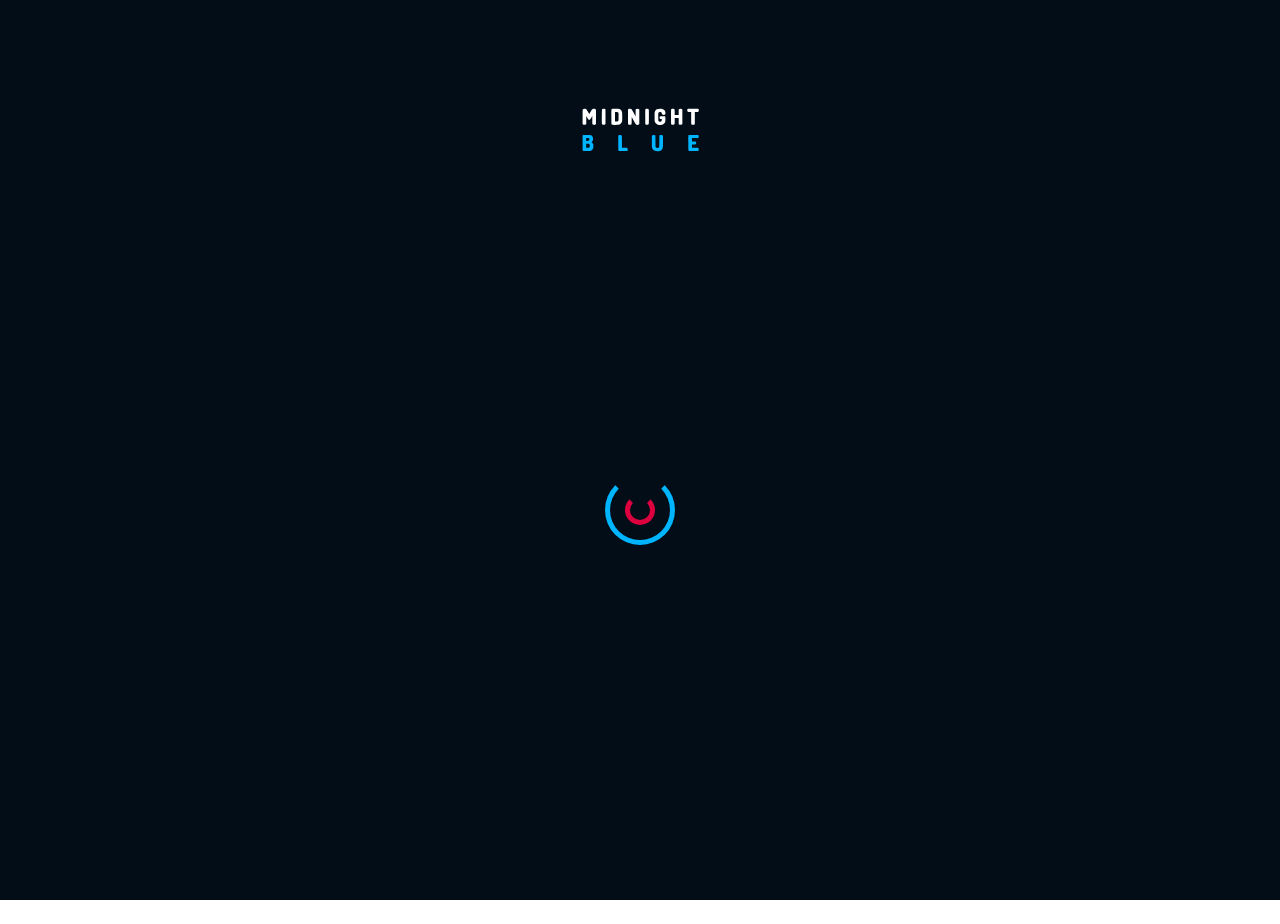
==== commit c0c33fb6: "Minor logo changes" ====
--- a/index.html
+++ b/index.html
@@ -30,7 +30,7 @@
 <body>
 <!--preloading-->
 <div id="preloader">
-    <img class="logo" src="images/logo1.svg" alt="" width="119" height="58">
+    <img class="logo" src="images/logo3.svg" alt="" width="119" height="58">
     <div id="status">
         <span></span>
         <span></span>
@@ -41,7 +41,7 @@
 	<div class="container">
 		<div class="row ipad-width">
 			<div class="left-content">
-				<a href="index.html"><img class="md-logo" src="images/logo1.svg" alt="" width="119" height="58"></a>
+				<a href="#"><img class="md-logo" src="images/logo3.svg" alt="" width="119" height="58"></a>
 				<h1>Coming on Oct 01, 2020</h1>
 				<div class="row">
 					<div  class="col-md-6 col-sm-12 col-xs-12">
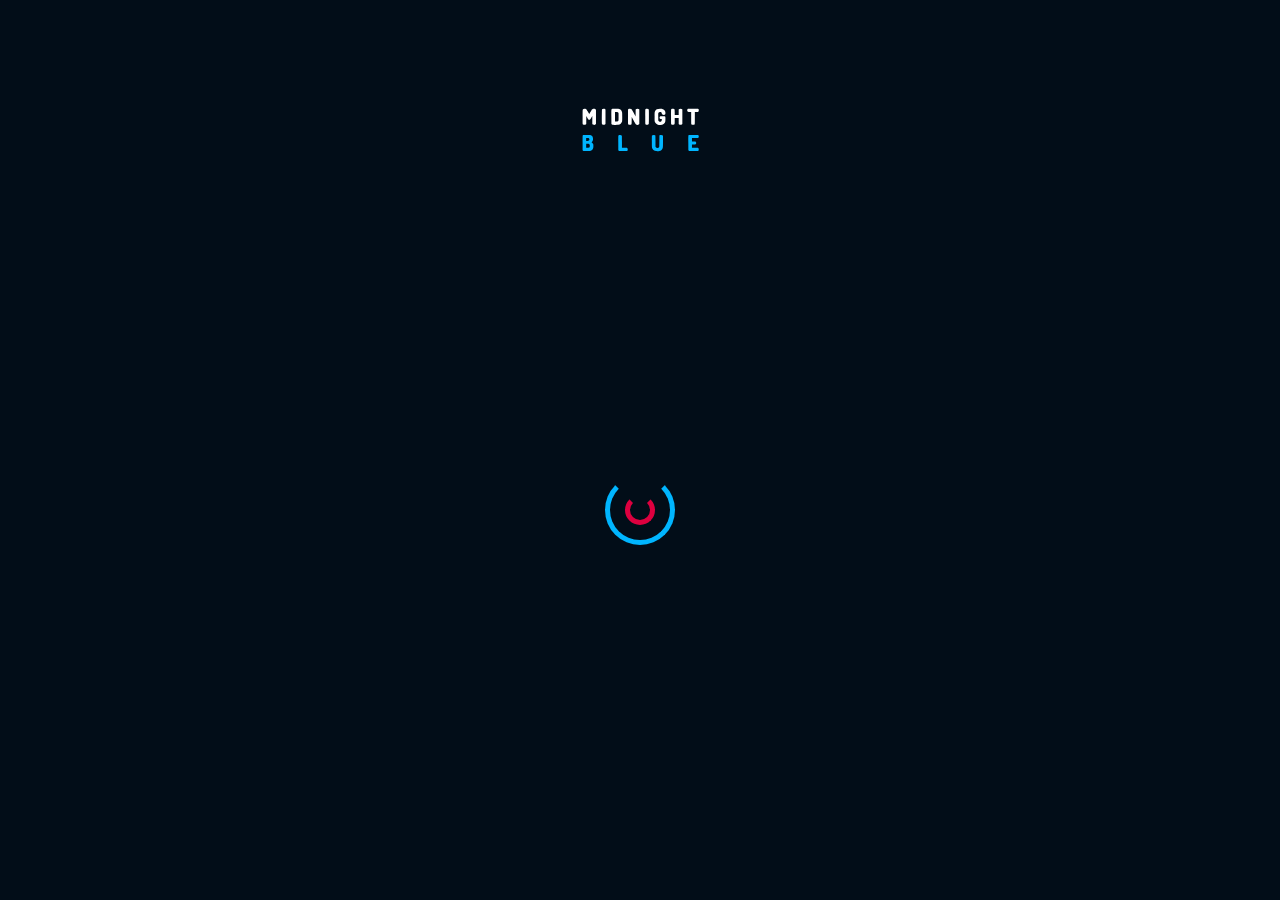
==== commit c18b9c57: "Img change" ====
--- a/index.html
+++ b/index.html
@@ -75,7 +75,7 @@
 						</form> -->
 					</div>
 					<div class="col-md-6 col-sm-12 col-xs-12">
-						<img class="cm-img" src="images/uploads/cm-img.png" alt="" >
+						<img class="cm-img" src="https://m.media-amazon.com/images/M/MV5BN2YyZjQ0NTEtNzU5MS00NGZkLTg0MTEtYzJmMWY3MWRhZjM2XkEyXkFqcGdeQXVyMDA4NzMyOA@@._V1_SX300.jpg" alt="" >
 					</div>
 				</div>
 				
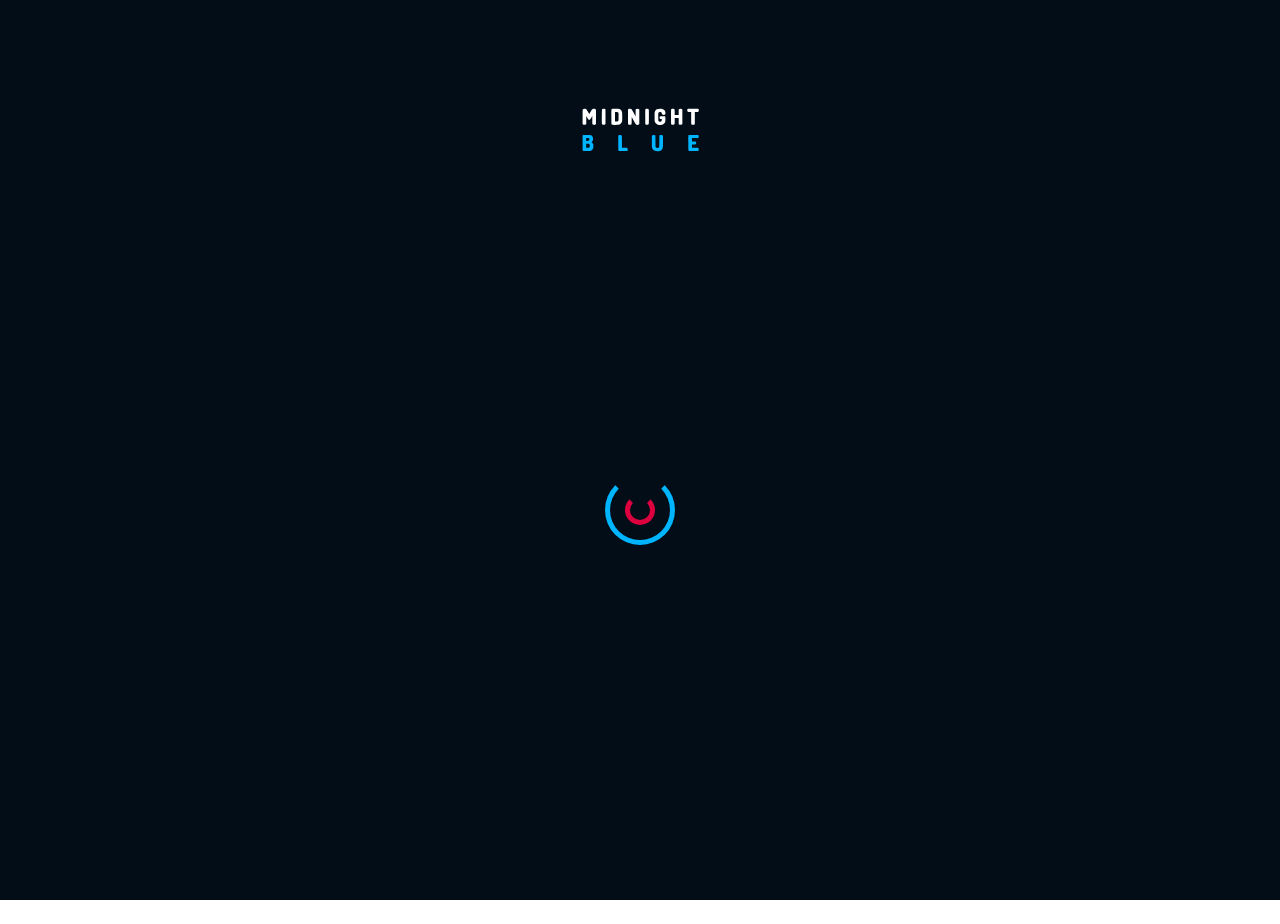
==== commit 2cf239ff: "Img update" ====
--- a/index.html
+++ b/index.html
@@ -75,7 +75,7 @@
 						</form> -->
 					</div>
 					<div class="col-md-6 col-sm-12 col-xs-12">
-						<img class="cm-img" src="https://m.media-amazon.com/images/M/MV5BN2YyZjQ0NTEtNzU5MS00NGZkLTg0MTEtYzJmMWY3MWRhZjM2XkEyXkFqcGdeQXVyMDA4NzMyOA@@._V1_SX300.jpg" alt="" >
+						<img class="cm-img" src="images/uploads/cm-img.png" alt="" >
 					</div>
 				</div>
 				
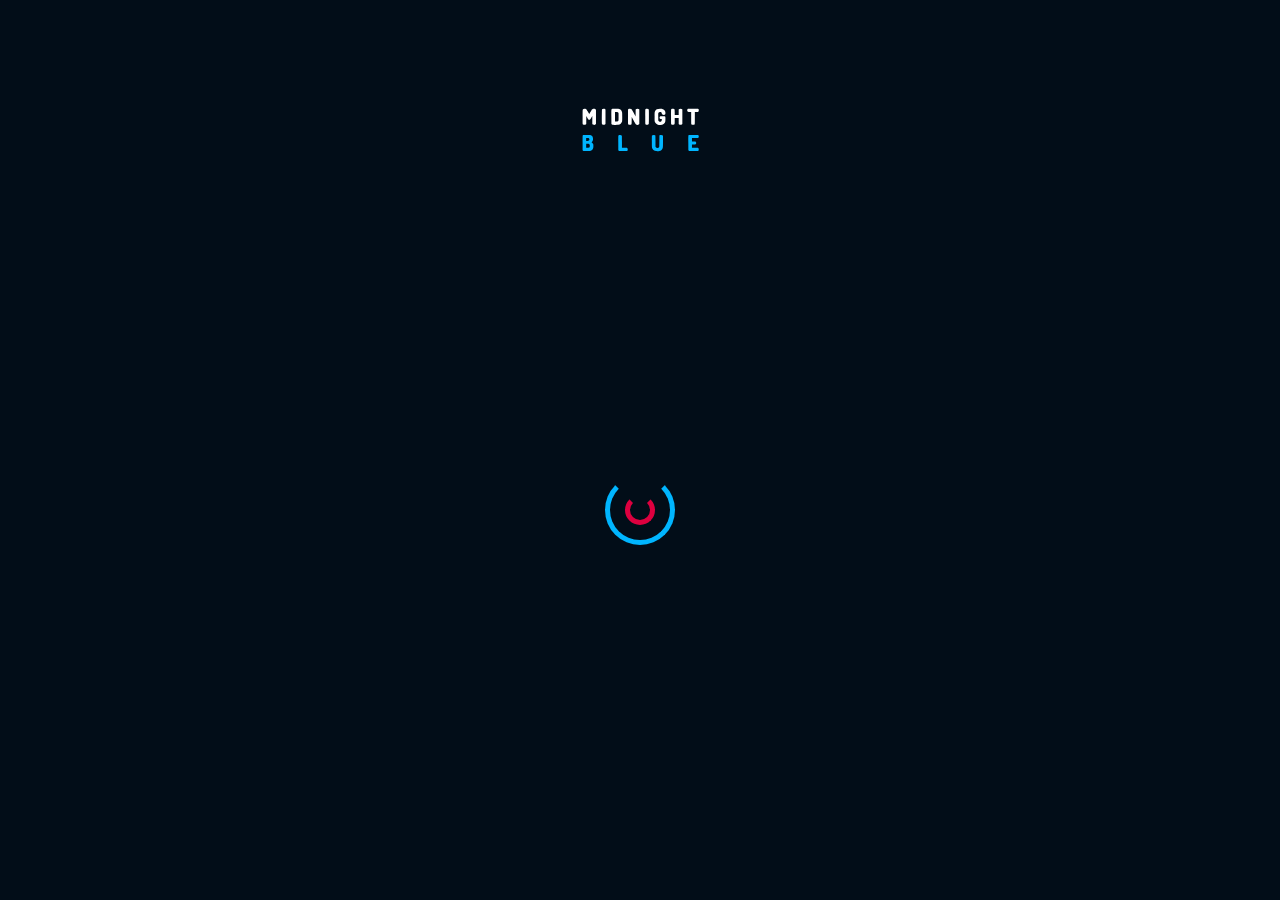
==== commit 90a14458: "Temp img update" ====
--- a/index.html
+++ b/index.html
@@ -8,12 +8,15 @@
 	<meta name="keywords" content="">
 	<meta name="author" content="">
 	<link rel="profile" href="#">
+	<link rel="shortcut icon" type="image/x-icon" href="images/favicon.png">
 
     <!--Google Font-->
     <link rel="stylesheet" href='http://fonts.googleapis.com/css?family=Dosis:400,700,500|Nunito:300,400,600' />
+
 	<!-- Mobile specific meta -->
 	<meta name=viewport content="width=device-width, initial-scale=1">
 	<meta name="format-detection" content="telephone-no">
+	
 	<!-- CSS files -->
 	<link rel="stylesheet" href="css/plugins.css">
 	<link rel="stylesheet" href="css/style.css">
@@ -75,7 +78,7 @@
 						</form> -->
 					</div>
 					<div class="col-md-6 col-sm-12 col-xs-12">
-						<img class="cm-img" src="images/uploads/cm-img.png" alt="" >
+						<img class="cm-img" src="https://m.media-amazon.com/images/M/MV5BN2YyZjQ0NTEtNzU5MS00NGZkLTg0MTEtYzJmMWY3MWRhZjM2XkEyXkFqcGdeQXVyMDA4NzMyOA@@._V1_SX300.jpg" alt="" >
 					</div>
 				</div>
 				
